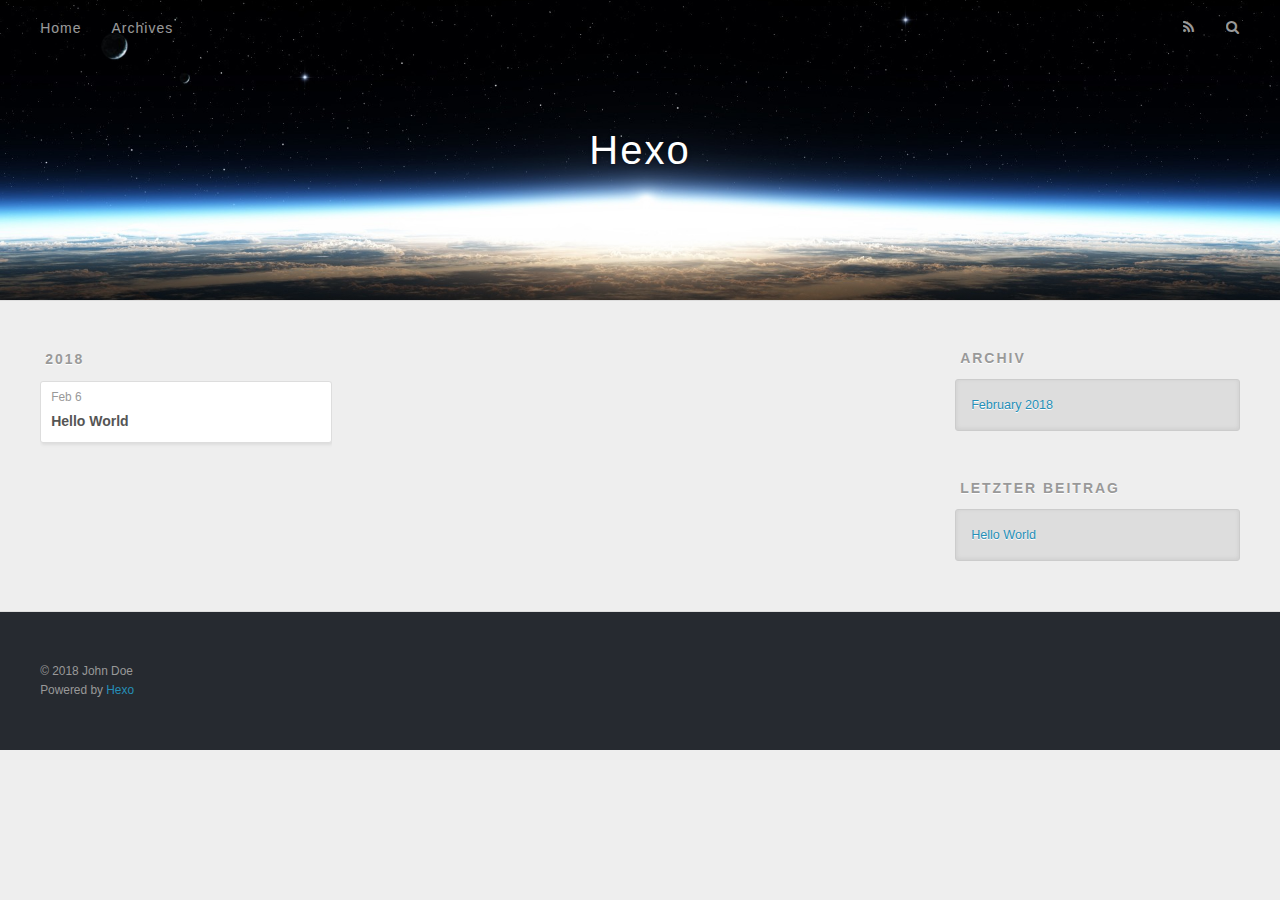
==== archives/index.html @ 696e598f "Site updated: 2018-02-06 13:23:05" ====
<!DOCTYPE html>
<html>
<head>
  <meta charset="utf-8">
  

  
  <title>Archiv | Hexo</title>
  <meta name="viewport" content="width=device-width, initial-scale=1, maximum-scale=1">
  <meta property="og:type" content="website">
<meta property="og:title" content="Hexo">
<meta property="og:url" content="http://yoursite.com/archives/index.html">
<meta property="og:site_name" content="Hexo">
<meta name="twitter:card" content="summary">
<meta name="twitter:title" content="Hexo">
  
    <link rel="alternate" href="/atom.xml" title="Hexo" type="application/atom+xml">
  
  
    <link rel="icon" href="/favicon.png">
  
  
    <link href="//fonts.googleapis.com/css?family=Source+Code+Pro" rel="stylesheet" type="text/css">
  
  <link rel="stylesheet" href="/css/style.css">
</head>

<body>
  <div id="container">
    <div id="wrap">
      <header id="header">
  <div id="banner"></div>
  <div id="header-outer" class="outer">
    <div id="header-title" class="inner">
      <h1 id="logo-wrap">
        <a href="/" id="logo">Hexo</a>
      </h1>
      
    </div>
    <div id="header-inner" class="inner">
      <nav id="main-nav">
        <a id="main-nav-toggle" class="nav-icon"></a>
        
          <a class="main-nav-link" href="/">Home</a>
        
          <a class="main-nav-link" href="/archives">Archives</a>
        
      </nav>
      <nav id="sub-nav">
        
          <a id="nav-rss-link" class="nav-icon" href="/atom.xml" title="RSS Feed"></a>
        
        <a id="nav-search-btn" class="nav-icon" title="Suche"></a>
      </nav>
      <div id="search-form-wrap">
        <form action="//google.com/search" method="get" accept-charset="UTF-8" class="search-form"><input type="search" name="q" class="search-form-input" placeholder="Search"><button type="submit" class="search-form-submit">&#xF002;</button><input type="hidden" name="sitesearch" value="http://yoursite.com"></form>
      </div>
    </div>
  </div>
</header>
      <div class="outer">
        <section id="main">
  
  
    
    
      
      
      <section class="archives-wrap">
        <div class="archive-year-wrap">
          <a href="/archives/2018" class="archive-year">2018</a>
        </div>
        <div class="archives">
    
    <article class="archive-article archive-type-post">
  <div class="archive-article-inner">
    <header class="archive-article-header">
      <a href="/2018/02/06/hello-world/" class="archive-article-date">
  <time datetime="2018-02-06T03:38:39.812Z" itemprop="datePublished">Feb 6</time>
</a>
      
  
    <h1 itemprop="name">
      <a class="archive-article-title" href="/2018/02/06/hello-world/">Hello World</a>
    </h1>
  

    </header>
  </div>
</article>
  
  
    </div></section>
  


</section>
        
          <aside id="sidebar">
  
    

  
    

  
    
  
    
  <div class="widget-wrap">
    <h3 class="widget-title">Archiv</h3>
    <div class="widget">
      <ul class="archive-list"><li class="archive-list-item"><a class="archive-list-link" href="/archives/2018/02/">February 2018</a></li></ul>
    </div>
  </div>


  
    
  <div class="widget-wrap">
    <h3 class="widget-title">letzter Beitrag</h3>
    <div class="widget">
      <ul>
        
          <li>
            <a href="/2018/02/06/hello-world/">Hello World</a>
          </li>
        
      </ul>
    </div>
  </div>

  
</aside>
        
      </div>
      <footer id="footer">
  
  <div class="outer">
    <div id="footer-info" class="inner">
      &copy; 2018 John Doe<br>
      Powered by <a href="http://hexo.io/" target="_blank">Hexo</a>
    </div>
  </div>
</footer>
    </div>
    <nav id="mobile-nav">
  
    <a href="/" class="mobile-nav-link">Home</a>
  
    <a href="/archives" class="mobile-nav-link">Archives</a>
  
</nav>
    

<script src="//ajax.googleapis.com/ajax/libs/jquery/2.0.3/jquery.min.js"></script>


  <link rel="stylesheet" href="/fancybox/jquery.fancybox.css">
  <script src="/fancybox/jquery.fancybox.pack.js"></script>


<script src="/js/script.js"></script>



  </div>
</body>
</html>
---- css/style.css ----
body {
  width: 100%;
}
body:before,
body:after {
  content: "";
  display: table;
}
body:after {
  clear: both;
}
html,
body,
div,
span,
applet,
object,
iframe,
h1,
h2,
h3,
h4,
h5,
h6,
p,
blockquote,
pre,
a,
abbr,
acronym,
address,
big,
cite,
code,
del,
dfn,
em,
img,
ins,
kbd,
q,
s,
samp,
small,
strike,
strong,
sub,
sup,
tt,
var,
dl,
dt,
dd,
ol,
ul,
li,
fieldset,
form,
label,
legend,
table,
caption,
tbody,
tfoot,
thead,
tr,
th,
td {
  margin: 0;
  padding: 0;
  border: 0;
  outline: 0;
  font-weight: inherit;
  font-style: inherit;
  font-family: inherit;
  font-size: 100%;
  vertical-align: baseline;
}
body {
  line-height: 1;
  color: #000;
  background: #fff;
}
ol,
ul {
  list-style: none;
}
table {
  border-collapse: separate;
  border-spacing: 0;
  vertical-align: middle;
}
caption,
th,
td {
  text-align: left;
  font-weight: normal;
  vertical-align: middle;
}
a img {
  border: none;
}
input,
button {
  margin: 0;
  padding: 0;
}
input::-moz-focus-inner,
button::-moz-focus-inner {
  border: 0;
  padding: 0;
}
@font-face {
  font-family: FontAwesome;
  font-style: normal;
  font-weight: normal;
  src: url("fonts/fontawesome-webfont.eot?v=#4.0.3");
  src: url("fonts/fontawesome-webfont.eot?#iefix&v=#4.0.3") format("embedded-opentype"), url("fonts/fontawesome-webfont.woff?v=#4.0.3") format("woff"), url("fonts/fontawesome-webfont.ttf?v=#4.0.3") format("truetype"), url("fonts/fontawesome-webfont.svg#fontawesomeregular?v=#4.0.3") format("svg");
}
html,
body,
#container {
  height: 100%;
}
body {
  background: #eee;
  font: 14px -apple-system, BlinkMacSystemFont, "Segoe UI", "Roboto", "Oxygen", "Ubuntu", "Cantarell", "Fira Sans", "Droid Sans", "Helvetica Neue", sans-serif;
  -webkit-text-size-adjust: 100%;
}
.outer {
  max-width: 1220px;
  margin: 0 auto;
  padding: 0 20px;
}
.outer:before,
.outer:after {
  content: "";
  display: table;
}
.outer:after {
  clear: both;
}
.inner {
  display: inline;
  float: left;
  width: 98.33333333333333%;
  margin: 0 0.833333333333333%;
}
.left,
.alignleft {
  float: left;
}
.right,
.alignright {
  float: right;
}
.clear {
  clear: both;
}
#container {
  position: relative;
}
.mobile-nav-on {
  overflow: hidden;
}
#wrap {
  height: 100%;
  width: 100%;
  position: absolute;
  top: 0;
  left: 0;
  -webkit-transition: 0.2s ease-out;
  -moz-transition: 0.2s ease-out;
  -ms-transition: 0.2s ease-out;
  transition: 0.2s ease-out;
  z-index: 1;
  background: #eee;
}
.mobile-nav-on #wrap {
  left: 280px;
}
@media screen and (min-width: 768px) {
  #main {
    display: inline;
    float: left;
    width: 73.33333333333333%;
    margin: 0 0.833333333333333%;
  }
}
.article-date,
.article-category-link,
.archive-year,
.widget-title {
  text-decoration: none;
  text-transform: uppercase;
  letter-spacing: 2px;
  color: #999;
  margin-bottom: 1em;
  margin-left: 5px;
  line-height: 1em;
  text-shadow: 0 1px #fff;
  font-weight: bold;
}
.article-inner,
.archive-article-inner {
  background: #fff;
  -webkit-box-shadow: 1px 2px 3px #ddd;
  box-shadow: 1px 2px 3px #ddd;
  border: 1px solid #ddd;
  border-radius: 3px;
}
.article-entry h1,
.widget h1 {
  font-size: 2em;
}
.article-entry h2,
.widget h2 {
  font-size: 1.5em;
}
.article-entry h3,
.widget h3 {
  font-size: 1.3em;
}
.article-entry h4,
.widget h4 {
  font-size: 1.2em;
}
.article-entry h5,
.widget h5 {
  font-size: 1em;
}
.article-entry h6,
.widget h6 {
  font-size: 1em;
  color: #999;
}
.article-entry hr,
.widget hr {
  border: 1px dashed #ddd;
}
.article-entry strong,
.widget strong {
  font-weight: bold;
}
.article-entry em,
.widget em,
.article-entry cite,
.widget cite {
  font-style: italic;
}
.article-entry sup,
.widget sup,
.article-entry sub,
.widget sub {
  font-size: 0.75em;
  line-height: 0;
  position: relative;
  vertical-align: baseline;
}
.article-entry sup,
.widget sup {
  top: -0.5em;
}
.article-entry sub,
.widget sub {
  bottom: -0.2em;
}
.article-entry small,
.widget small {
  font-size: 0.85em;
}
.article-entry acronym,
.widget acronym,
.article-entry abbr,
.widget abbr {
  border-bottom: 1px dotted;
}
.article-entry ul,
.widget ul,
.article-entry ol,
.widget ol,
.article-entry dl,
.widget dl {
  margin: 0 20px;
  line-height: 1.6em;
}
.article-entry ul ul,
.widget ul ul,
.article-entry ol ul,
.widget ol ul,
.article-entry ul ol,
.widget ul ol,
.article-entry ol ol,
.widget ol ol {
  margin-top: 0;
  margin-bottom: 0;
}
.article-entry ul,
.widget ul {
  list-style: disc;
}
.article-entry ol,
.widget ol {
  list-style: decimal;
}
.article-entry dt,
.widget dt {
  font-weight: bold;
}
#header {
  height: 300px;
  position: relative;
  border-bottom: 1px solid #ddd;
}
#header:before,
#header:after {
  content: "";
  position: absolute;
  left: 0;
  right: 0;
  height: 40px;
}
#header:before {
  top: 0;
  background: -webkit-linear-gradient(rgba(0,0,0,0.2), transparent);
  background: -moz-linear-gradient(rgba(0,0,0,0.2), transparent);
  background: -ms-linear-gradient(rgba(0,0,0,0.2), transparent);
  background: linear-gradient(rgba(0,0,0,0.2), transparent);
}
#header:after {
  bottom: 0;
  background: -webkit-linear-gradient(transparent, rgba(0,0,0,0.2));
  background: -moz-linear-gradient(transparent, rgba(0,0,0,0.2));
  background: -ms-linear-gradient(transparent, rgba(0,0,0,0.2));
  background: linear-gradient(transparent, rgba(0,0,0,0.2));
}
#header-outer {
  height: 100%;
  position: relative;
}
#header-inner {
  position: relative;
  overflow: hidden;
}
#banner {
  position: absolute;
  top: 0;
  left: 0;
  width: 100%;
  height: 100%;
  background: url("images/banner.jpg") center #000;
  -webkit-background-size: cover;
  -moz-background-size: cover;
  background-size: cover;
  z-index: -1;
}
#header-title {
  text-align: center;
  height: 40px;
  position: absolute;
  top: 50%;
  left: 0;
  margin-top: -20px;
}
#logo,
#subtitle {
  text-decoration: none;
  color: #fff;
  font-weight: 300;
  text-shadow: 0 1px 4px rgba(0,0,0,0.3);
}
#logo {
  font-size: 40px;
  line-height: 40px;
  letter-spacing: 2px;
}
#subtitle {
  font-size: 16px;
  line-height: 16px;
  letter-spacing: 1px;
}
#subtitle-wrap {
  margin-top: 16px;
}
#main-nav {
  float: left;
  margin-left: -15px;
}
.nav-icon,
.main-nav-link {
  float: left;
  color: #fff;
  opacity: 0.6;
  text-decoration: none;
  text-shadow: 0 1px rgba(0,0,0,0.2);
  -webkit-transition: opacity 0.2s;
  -moz-transition: opacity 0.2s;
  -ms-transition: opacity 0.2s;
  transition: opacity 0.2s;
  display: block;
  padding: 20px 15px;
}
.nav-icon:hover,
.main-nav-link:hover {
  opacity: 1;
}
.nav-icon {
  font-family: FontAwesome;
  text-align: center;
  font-size: 14px;
  width: 14px;
  height: 14px;
  padding: 20px 15px;
  position: relative;
  cursor: pointer;
}
.main-nav-link {
  font-weight: 300;
  letter-spacing: 1px;
}
@media screen and (max-width: 479px) {
  .main-nav-link {
    display: none;
  }
}
#main-nav-toggle {
  display: none;
}
#main-nav-toggle:before {
  content: "\f0c9";
}
@media screen and (max-width: 479px) {
  #main-nav-toggle {
    display: block;
  }
}
#sub-nav {
  float: right;
  margin-right: -15px;
}
#nav-rss-link:before {
  content: "\f09e";
}
#nav-search-btn:before {
  content: "\f002";
}
#search-form-wrap {
  position: absolute;
  top: 15px;
  width: 150px;
  height: 30px;
  right: -150px;
  opacity: 0;
  -webkit-transition: 0.2s ease-out;
  -moz-transition: 0.2s ease-out;
  -ms-transition: 0.2s ease-out;
  transition: 0.2s ease-out;
}
#search-form-wrap.on {
  opacity: 1;
  right: 0;
}
@media screen and (max-width: 479px) {
  #search-form-wrap {
    width: 100%;
    right: -100%;
  }
}
.search-form {
  position: absolute;
  top: 0;
  left: 0;
  right: 0;
  background: #fff;
  padding: 5px 15px;
  border-radius: 15px;
  -webkit-box-shadow: 0 0 10px rgba(0,0,0,0.3);
  box-shadow: 0 0 10px rgba(0,0,0,0.3);
}
.search-form-input {
  border: none;
  background: none;
  color: #555;
  width: 100%;
  font: 13px -apple-system, BlinkMacSystemFont, "Segoe UI", "Roboto", "Oxygen", "Ubuntu", "Cantarell", "Fira Sans", "Droid Sans", "Helvetica Neue", sans-serif;
  outline: none;
}
.search-form-input::-webkit-search-results-decoration,
.search-form-input::-webkit-search-cancel-button {
  -webkit-appearance: none;
}
.search-form-submit {
  position: absolute;
  top: 50%;
  right: 10px;
  margin-top: -7px;
  font: 13px FontAwesome;
  border: none;
  background: none;
  color: #bbb;
  cursor: pointer;
}
.search-form-submit:hover,
.search-form-submit:focus {
  color: #777;
}
.article {
  margin: 50px 0;
}
.article-inner {
  overflow: hidden;
}
.article-meta:before,
.article-meta:after {
  content: "";
  display: table;
}
.article-meta:after {
  clear: both;
}
.article-date {
  float: left;
}
.article-category {
  float: left;
  line-height: 1em;
  color: #ccc;
  text-shadow: 0 1px #fff;
  margin-left: 8px;
}
.article-category:before {
  content: "\2022";
}
.article-category-link {
  margin: 0 12px 1em;
}
.article-header {
  padding: 20px 20px 0;
}
.article-title {
  text-decoration: none;
  font-size: 2em;
  font-weight: bold;
  color: #555;
  line-height: 1.1em;
  -webkit-transition: color 0.2s;
  -moz-transition: color 0.2s;
  -ms-transition: color 0.2s;
  transition: color 0.2s;
}
a.article-title:hover {
  color: #258fb8;
}
.article-entry {
  color: #555;
  padding: 0 20px;
}
.article-entry:before,
.article-entry:after {
  content: "";
  display: table;
}
.article-entry:after {
  clear: both;
}
.article-entry p,
.article-entry table {
  line-height: 1.6em;
  margin: 1.6em 0;
}
.article-entry h1,
.article-entry h2,
.article-entry h3,
.article-entry h4,
.article-entry h5,
.article-entry h6 {
  font-weight: bold;
}
.article-entry h1,
.article-entry h2,
.article-entry h3,
.article-entry h4,
.article-entry h5,
.article-entry h6 {
  line-height: 1.1em;
  margin: 1.1em 0;
}
.article-entry a {
  color: #258fb8;
  text-decoration: none;
}
.article-entry a:hover {
  text-decoration: underline;
}
.article-entry ul,
.article-entry ol,
.article-entry dl {
  margin-top: 1.6em;
  margin-bottom: 1.6em;
}
.article-entry img,
.article-entry video {
  max-width: 100%;
  height: auto;
  display: block;
  margin: auto;
}
.article-entry iframe {
  border: none;
}
.article-entry table {
  width: 100%;
  border-collapse: collapse;
  border-spacing: 0;
}
.article-entry th {
  font-weight: bold;
  border-bottom: 3px solid #ddd;
  padding-bottom: 0.5em;
}
.article-entry td {
  border-bottom: 1px solid #ddd;
  padding: 10px 0;
}
.article-entry blockquote {
  font-family: Georgia, "Times New Roman", serif;
  font-size: 1.4em;
  margin: 1.6em 20px;
  text-align: center;
}
.article-entry blockquote footer {
  font-size: 14px;
  margin: 1.6em 0;
  font-family: -apple-system, BlinkMacSystemFont, "Segoe UI", "Roboto", "Oxygen", "Ubuntu", "Cantarell", "Fira Sans", "Droid Sans", "Helvetica Neue", sans-serif;
}
.article-entry blockquote footer cite:before {
  content: "—";
  padding: 0 0.5em;
}
.article-entry .pullquote {
  text-align: left;
  width: 45%;
  margin: 0;
}
.article-entry .pullquote.left {
  margin-left: 0.5em;
  margin-right: 1em;
}
.article-entry .pullquote.right {
  margin-right: 0.5em;
  margin-left: 1em;
}
.article-entry .caption {
  color: #999;
  display: block;
  font-size: 0.9em;
  margin-top: 0.5em;
  position: relative;
  text-align: center;
}
.article-entry .video-container {
  position: relative;
  padding-top: 56.25%;
  height: 0;
  overflow: hidden;
}
.article-entry .video-container iframe,
.article-entry .video-container object,
.article-entry .video-container embed {
  position: absolute;
  top: 0;
  left: 0;
  width: 100%;
  height: 100%;
  margin-top: 0;
}
.article-more-link a {
  display: inline-block;
  line-height: 1em;
  padding: 6px 15px;
  border-radius: 15px;
  background: #eee;
  color: #999;
  text-shadow: 0 1px #fff;
  text-decoration: none;
}
.article-more-link a:hover {
  background: #258fb8;
  color: #fff;
  text-decoration: none;
  text-shadow: 0 1px #1e7293;
}
.article-footer {
  font-size: 0.85em;
  line-height: 1.6em;
  border-top: 1px solid #ddd;
  padding-top: 1.6em;
  margin: 0 20px 20px;
}
.article-footer:before,
.article-footer:after {
  content: "";
  display: table;
}
.article-footer:after {
  clear: both;
}
.article-footer a {
  color: #999;
  text-decoration: none;
}
.article-footer a:hover {
  color: #555;
}
.article-tag-list-item {
  float: left;
  margin-right: 10px;
}
.article-tag-list-link:before {
  content: "#";
}
.article-comment-link {
  float: right;
}
.article-comment-link:before {
  content: "\f075";
  font-family: FontAwesome;
  padding-right: 8px;
}
.article-share-link {
  cursor: pointer;
  float: right;
  margin-left: 20px;
}
.article-share-link:before {
  content: "\f064";
  font-family: FontAwesome;
  padding-right: 6px;
}
#article-nav {
  position: relative;
}
#article-nav:before,
#article-nav:after {
  content: "";
  display: table;
}
#article-nav:after {
  clear: both;
}
@media screen and (min-width: 768px) {
  #article-nav {
    margin: 50px 0;
  }
  #article-nav:before {
    width: 8px;
    height: 8px;
    position: absolute;
    top: 50%;
    left: 50%;
    margin-top: -4px;
    margin-left: -4px;
    content: "";
    border-radius: 50%;
    background: #ddd;
    -webkit-box-shadow: 0 1px 2px #fff;
    box-shadow: 0 1px 2px #fff;
  }
}
.article-nav-link-wrap {
  text-decoration: none;
  text-shadow: 0 1px #fff;
  color: #999;
  -webkit-box-sizing: border-box;
  -moz-box-sizing: border-box;
  box-sizing: border-box;
  margin-top: 50px;
  text-align: center;
  display: block;
}
.article-nav-link-wrap:hover {
  color: #555;
}
@media screen and (min-width: 768px) {
  .article-nav-link-wrap {
    width: 50%;
    margin-top: 0;
  }
}
@media screen and (min-width: 768px) {
  #article-nav-newer {
    float: left;
    text-align: right;
    padding-right: 20px;
  }
}
@media screen and (min-width: 768px) {
  #article-nav-older {
    float: right;
    text-align: left;
    padding-left: 20px;
  }
}
.article-nav-caption {
  text-transform: uppercase;
  letter-spacing: 2px;
  color: #ddd;
  line-height: 1em;
  font-weight: bold;
}
#article-nav-newer .article-nav-caption {
  margin-right: -2px;
}
.article-nav-title {
  font-size: 0.85em;
  line-height: 1.6em;
  margin-top: 0.5em;
}
.article-share-box {
  position: absolute;
  display: none;
  background: #fff;
  -webkit-box-shadow: 1px 2px 10px rgba(0,0,0,0.2);
  box-shadow: 1px 2px 10px rgba(0,0,0,0.2);
  border-radius: 3px;
  margin-left: -145px;
  overflow: hidden;
  z-index: 1;
}
.article-share-box.on {
  display: block;
}
.article-share-input {
  width: 100%;
  background: none;
  -webkit-box-sizing: border-box;
  -moz-box-sizing: border-box;
  box-sizing: border-box;
  font: 14px -apple-system, BlinkMacSystemFont, "Segoe UI", "Roboto", "Oxygen", "Ubuntu", "Cantarell", "Fira Sans", "Droid Sans", "Helvetica Neue", sans-serif;
  padding: 0 15px;
  color: #555;
  outline: none;
  border: 1px solid #ddd;
  border-radius: 3px 3px 0 0;
  height: 36px;
  line-height: 36px;
}
.article-share-links {
  background: #eee;
}
.article-share-links:before,
.article-share-links:after {
  content: "";
  display: table;
}
.article-share-links:after {
  clear: both;
}
.article-share-twitter,
.article-share-facebook,
.article-share-pinterest,
.article-share-google {
  width: 50px;
  height: 36px;
  display: block;
  float: left;
  position: relative;
  color: #999;
  text-shadow: 0 1px #fff;
}
.article-share-twitter:before,
.article-share-facebook:before,
.article-share-pinterest:before,
.article-share-google:before {
  font-size: 20px;
  font-family: FontAwesome;
  width: 20px;
  height: 20px;
  position: absolute;
  top: 50%;
  left: 50%;
  margin-top: -10px;
  margin-left: -10px;
  text-align: center;
}
.article-share-twitter:hover,
.article-share-facebook:hover,
.article-share-pinterest:hover,
.article-share-google:hover {
  color: #fff;
}
.article-share-twitter:before {
  content: "\f099";
}
.article-share-twitter:hover {
  background: #00aced;
  text-shadow: 0 1px #008abe;
}
.article-share-facebook:before {
  content: "\f09a";
}
.article-share-facebook:hover {
  background: #3b5998;
  text-shadow: 0 1px #2f477a;
}
.article-share-pinterest:before {
  content: "\f0d2";
}
.article-share-pinterest:hover {
  background: #cb2027;
  text-shadow: 0 1px #a21a1f;
}
.article-share-google:before {
  content: "\f0d5";
}
.article-share-google:hover {
  background: #dd4b39;
  text-shadow: 0 1px #be3221;
}
.article-gallery {
  background: #000;
  position: relative;
}
.article-gallery-photos {
  position: relative;
  overflow: hidden;
}
.article-gallery-img {
  display: none;
  max-width: 100%;
}
.article-gallery-img:first-child {
  display: block;
}
.article-gallery-img.loaded {
  position: absolute;
  display: block;
}
.article-gallery-img img {
  display: block;
  max-width: 100%;
  margin: 0 auto;
}
#comments {
  background: #fff;
  -webkit-box-shadow: 1px 2px 3px #ddd;
  box-shadow: 1px 2px 3px #ddd;
  padding: 20px;
  border: 1px solid #ddd;
  border-radius: 3px;
  margin: 50px 0;
}
#comments a {
  color: #258fb8;
}
.archives-wrap {
  margin: 50px 0;
}
.archives:before,
.archives:after {
  content: "";
  display: table;
}
.archives:after {
  clear: both;
}
.archive-year-wrap {
  margin-bottom: 1em;
}
.archives {
  -webkit-column-gap: 10px;
  -moz-column-gap: 10px;
  column-gap: 10px;
}
@media screen and (min-width: 480px) and (max-width: 767px) {
  .archives {
    -webkit-column-count: 2;
    -moz-column-count: 2;
    column-count: 2;
  }
}
@media screen and (min-width: 768px) {
  .archives {
    -webkit-column-count: 3;
    -moz-column-count: 3;
    column-count: 3;
  }
}
.archive-article {
  -webkit-column-break-inside: avoid;
  page-break-inside: avoid;
  overflow: hidden;
  break-inside: avoid-column;
}
.archive-article-inner {
  padding: 10px;
  margin-bottom: 15px;
}
.archive-article-title {
  text-decoration: none;
  font-weight: bold;
  color: #555;
  -webkit-transition: color 0.2s;
  -moz-transition: color 0.2s;
  -ms-transition: color 0.2s;
  transition: color 0.2s;
  line-height: 1.6em;
}
.archive-article-title:hover {
  color: #258fb8;
}
.archive-article-footer {
  margin-top: 1em;
}
.archive-article-date {
  color: #999;
  text-decoration: none;
  font-size: 0.85em;
  line-height: 1em;
  margin-bottom: 0.5em;
  display: block;
}
#page-nav {
  margin: 50px auto;
  background: #fff;
  -webkit-box-shadow: 1px 2px 3px #ddd;
  box-shadow: 1px 2px 3px #ddd;
  border: 1px solid #ddd;
  border-radius: 3px;
  text-align: center;
  color: #999;
  overflow: hidden;
}
#page-nav:before,
#page-nav:after {
  content: "";
  display: table;
}
#page-nav:after {
  clear: both;
}
#page-nav a,
#page-nav span {
  padding: 10px 20px;
  line-height: 1;
  height: 2ex;
}
#page-nav a {
  color: #999;
  text-decoration: none;
}
#page-nav a:hover {
  background: #999;
  color: #fff;
}
#page-nav .prev {
  float: left;
}
#page-nav .next {
  float: right;
}
#page-nav .page-number {
  display: inline-block;
}
@media screen and (max-width: 479px) {
  #page-nav .page-number {
    display: none;
  }
}
#page-nav .current {
  color: #555;
  font-weight: bold;
}
#page-nav .space {
  color: #ddd;
}
#footer {
  background: #262a30;
  padding: 50px 0;
  border-top: 1px solid #ddd;
  color: #999;
}
#footer a {
  color: #258fb8;
  text-decoration: none;
}
#footer a:hover {
  text-decoration: underline;
}
#footer-info {
  line-height: 1.6em;
  font-size: 0.85em;
}
.article-entry pre,
.article-entry .highlight {
  background: #2d2d2d;
  margin: 0 -20px;
  padding: 15px 20px;
  border-style: solid;
  border-color: #ddd;
  border-width: 1px 0;
  overflow: auto;
  color: #ccc;
  line-height: 22.400000000000002px;
}
.article-entry .highlight .gutter pre,
.article-entry .gist .gist-file .gist-data .line-numbers {
  color: #666;
  font-size: 0.85em;
}
.article-entry pre,
.article-entry code {
  font-family: "Source Code Pro", Consolas, Monaco, Menlo, Consolas, monospace;
}
.article-entry code {
  background: #eee;
  text-shadow: 0 1px #fff;
  padding: 0 0.3em;
}
.article-entry pre code {
  background: none;
  text-shadow: none;
  padding: 0;
}
.article-entry .highlight pre {
  border: none;
  margin: 0;
  padding: 0;
}
.article-entry .highlight table {
  margin: 0;
  width: auto;
}
.article-entry .highlight td {
  border: none;
  padding: 0;
}
.article-entry .highlight figcaption {
  font-size: 0.85em;
  color: #999;
  line-height: 1em;
  margin-bottom: 1em;
}
.article-entry .highlight figcaption:before,
.article-entry .highlight figcaption:after {
  content: "";
  display: table;
}
.article-entry .highlight figcaption:after {
  clear: both;
}
.article-entry .highlight figcaption a {
  float: right;
}
.article-entry .highlight .gutter pre {
  text-align: right;
  padding-right: 20px;
}
.article-entry .highlight .line {
  height: 22.400000000000002px;
}
.article-entry .highlight .line.marked {
  background: #515151;
}
.article-entry .gist {
  margin: 0 -20px;
  border-style: solid;
  border-color: #ddd;
  border-width: 1px 0;
  background: #2d2d2d;
  padding: 15px 20px 15px 0;
}
.article-entry .gist .gist-file {
  border: none;
  font-family: "Source Code Pro", Consolas, Monaco, Menlo, Consolas, monospace;
  margin: 0;
}
.article-entry .gist .gist-file .gist-data {
  background: none;
  border: none;
}
.article-entry .gist .gist-file .gist-data .line-numbers {
  background: none;
  border: none;
  padding: 0 20px 0 0;
}
.article-entry .gist .gist-file .gist-data .line-data {
  padding: 0 !important;
}
.article-entry .gist .gist-file .highlight {
  margin: 0;
  padding: 0;
  border: none;
}
.article-entry .gist .gist-file .gist-meta {
  background: #2d2d2d;
  color: #999;
  font: 0.85em -apple-system, BlinkMacSystemFont, "Segoe UI", "Roboto", "Oxygen", "Ubuntu", "Cantarell", "Fira Sans", "Droid Sans", "Helvetica Neue", sans-serif;
  text-shadow: 0 0;
  padding: 0;
  margin-top: 1em;
  margin-left: 20px;
}
.article-entry .gist .gist-file .gist-meta a {
  color: #258fb8;
  font-weight: normal;
}
.article-entry .gist .gist-file .gist-meta a:hover {
  text-decoration: underline;
}
pre .comment,
pre .title {
  color: #999;
}
pre .variable,
pre .attribute,
pre .tag,
pre .regexp,
pre .ruby .constant,
pre .xml .tag .title,
pre .xml .pi,
pre .xml .doctype,
pre .html .doctype,
pre .css .id,
pre .css .class,
pre .css .pseudo {
  color: #f2777a;
}
pre .number,
pre .preprocessor,
pre .built_in,
pre .literal,
pre .params,
pre .constant {
  color: #f99157;
}
pre .class,
pre .ruby .class .title,
pre .css .rules .attribute {
  color: #9c9;
}
pre .string,
pre .value,
pre .inheritance,
pre .header,
pre .ruby .symbol,
pre .xml .cdata {
  color: #9c9;
}
pre .css .hexcolor {
  color: #6cc;
}
pre .function,
pre .python .decorator,
pre .python .title,
pre .ruby .function .title,
pre .ruby .title .keyword,
pre .perl .sub,
pre .javascript .title,
pre .coffeescript .title {
  color: #69c;
}
pre .keyword,
pre .javascript .function {
  color: #c9c;
}
@media screen and (max-width: 479px) {
  #mobile-nav {
    position: absolute;
    top: 0;
    left: 0;
    width: 280px;
    height: 100%;
    background: #191919;
    border-right: 1px solid #fff;
  }
}
@media screen and (max-width: 479px) {
  .mobile-nav-link {
    display: block;
    color: #999;
    text-decoration: none;
    padding: 15px 20px;
    font-weight: bold;
  }
  .mobile-nav-link:hover {
    color: #fff;
  }
}
@media screen and (min-width: 768px) {
  #sidebar {
    display: inline;
    float: left;
    width: 23.333333333333332%;
    margin: 0 0.833333333333333%;
  }
}
.widget-wrap {
  margin: 50px 0;
}
.widget {
  color: #777;
  text-shadow: 0 1px #fff;
  background: #ddd;
  -webkit-box-shadow: 0 -1px 4px #ccc inset;
  box-shadow: 0 -1px 4px #ccc inset;
  border: 1px solid #ccc;
  padding: 15px;
  border-radius: 3px;
}
.widget a {
  color: #258fb8;
  text-decoration: none;
}
.widget a:hover {
  text-decoration: underline;
}
.widget ul ul,
.widget ol ul,
.widget dl ul,
.widget ul ol,
.widget ol ol,
.widget dl ol,
.widget ul dl,
.widget ol dl,
.widget dl dl {
  margin-left: 15px;
  list-style: disc;
}
.widget {
  line-height: 1.6em;
  word-wrap: break-word;
  font-size: 0.9em;
}
.widget ul,
.widget ol {
  list-style: none;
  margin: 0;
}
.widget ul ul,
.widget ol ul,
.widget ul ol,
.widget ol ol {
  margin: 0 20px;
}
.widget ul ul,
.widget ol ul {
  list-style: disc;
}
.widget ul ol,
.widget ol ol {
  list-style: decimal;
}
.category-list-count,
.tag-list-count,
.archive-list-count {
  padding-left: 5px;
  color: #999;
  font-size: 0.85em;
}
.category-list-count:before,
.tag-list-count:before,
.archive-list-count:before {
  content: "(";
}
.category-list-count:after,
.tag-list-count:after,
.archive-list-count:after {
  content: ")";
}
.tagcloud a {
  margin-right: 5px;
  display: inline-block;
}
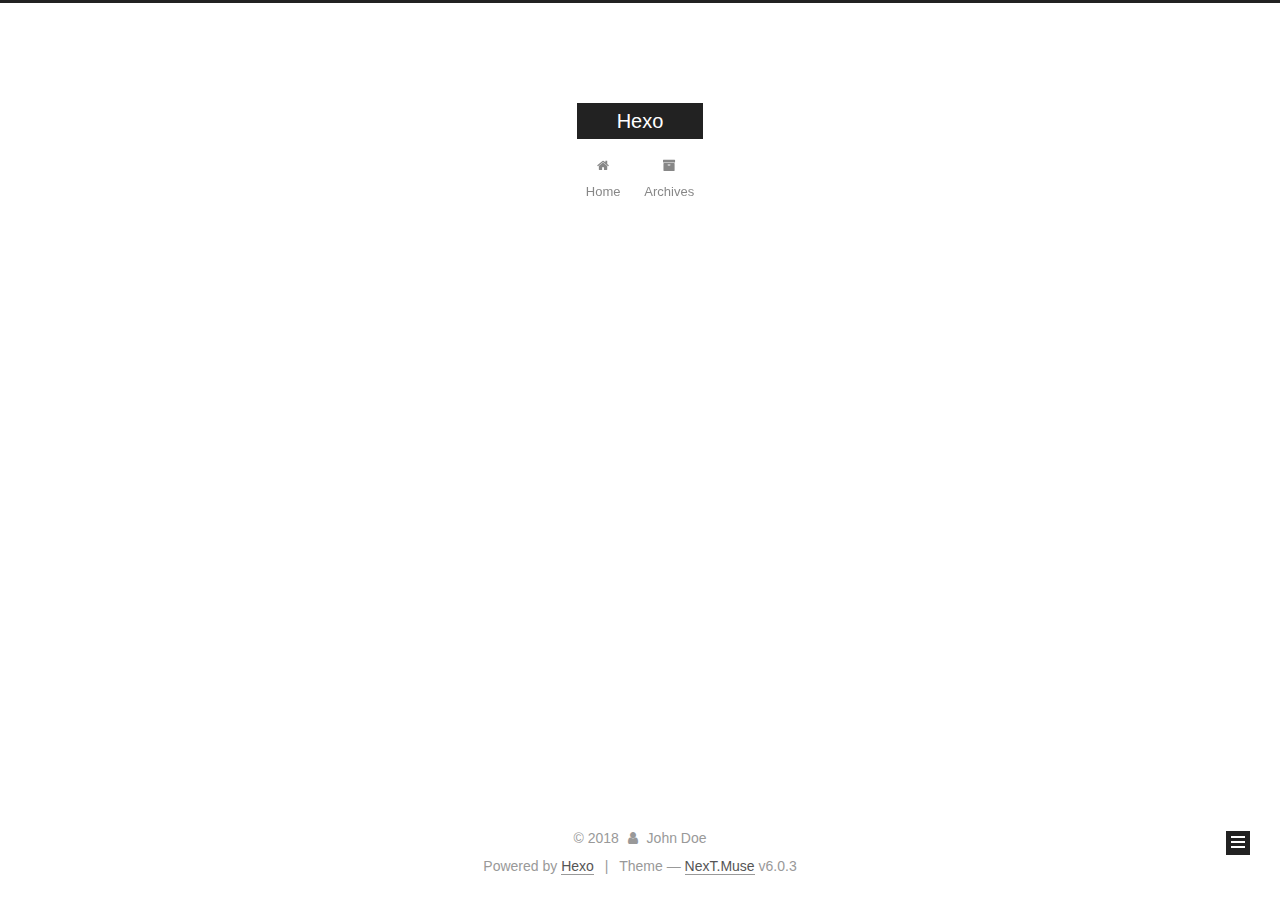
==== commit 99d75c54: "Site updated: 2018-02-06 15:04:59" ====
--- a/archives/index.html
+++ b/archives/index.html
@@ -1,169 +1,573 @@
 <!DOCTYPE html>
-<html>
+
+
+
+  
+
+
+<html class="theme-next muse use-motion" lang="">
 <head>
-  <meta charset="utf-8">
-  
-
-  
-  <title>Archiv | Hexo</title>
-  <meta name="viewport" content="width=device-width, initial-scale=1, maximum-scale=1">
-  <meta property="og:type" content="website">
+  <meta charset="UTF-8"/>
+<meta http-equiv="X-UA-Compatible" content="IE=edge" />
+<meta name="viewport" content="width=device-width, initial-scale=1, maximum-scale=1"/>
+<meta name="theme-color" content="#222">
+
+
+
+
+
+
+
+
+
+
+
+
+<meta http-equiv="Cache-Control" content="no-transform" />
+<meta http-equiv="Cache-Control" content="no-siteapp" />
+
+
+
+
+
+
+
+
+
+
+
+
+
+
+
+
+
+
+
+
+
+
+<link href="/lib/font-awesome/css/font-awesome.min.css?v=4.6.2" rel="stylesheet" type="text/css" />
+
+<link href="/css/main.css?v=6.0.3" rel="stylesheet" type="text/css" />
+
+
+  <link rel="apple-touch-icon" sizes="180x180" href="/images/apple-touch-icon-next.png?v=6.0.3">
+
+
+  <link rel="icon" type="image/png" sizes="32x32" href="/images/favicon-32x32-next.png?v=6.0.3">
+
+
+  <link rel="icon" type="image/png" sizes="16x16" href="/images/favicon-16x16-next.png?v=6.0.3">
+
+
+  <link rel="mask-icon" href="/images/logo.svg?v=6.0.3" color="#222">
+
+
+
+
+
+
+
+
+
+<script type="text/javascript" id="hexo.configurations">
+  var NexT = window.NexT || {};
+  var CONFIG = {
+    root: '/',
+    scheme: 'Muse',
+    version: '6.0.3',
+    sidebar: {"position":"left","display":"post","offset":12,"b2t":false,"scrollpercent":false,"onmobile":false},
+    fancybox: false,
+    fastclick: false,
+    lazyload: false,
+    tabs: true,
+    motion: {"enable":true,"async":false,"transition":{"post_block":"fadeIn","post_header":"slideDownIn","post_body":"slideDownIn","coll_header":"slideLeftIn","sidebar":"slideUpIn"}},
+    algolia: {
+      applicationID: '',
+      apiKey: '',
+      indexName: '',
+      hits: {"per_page":10},
+      labels: {"input_placeholder":"Search for Posts","hits_empty":"We didn't find any results for the search: ${query}","hits_stats":"${hits} results found in ${time} ms"}
+    }
+  };
+</script>
+
+
+  
+
+
+
+
+  
+  <meta name="keywords" content="Hexo, NexT" />
+
+
+<meta property="og:type" content="website">
 <meta property="og:title" content="Hexo">
 <meta property="og:url" content="http://yoursite.com/archives/index.html">
 <meta property="og:site_name" content="Hexo">
 <meta name="twitter:card" content="summary">
 <meta name="twitter:title" content="Hexo">
-  
-    <link rel="alternate" href="/atom.xml" title="Hexo" type="application/atom+xml">
-  
-  
-    <link rel="icon" href="/favicon.png">
-  
-  
-    <link href="//fonts.googleapis.com/css?family=Source+Code+Pro" rel="stylesheet" type="text/css">
-  
-  <link rel="stylesheet" href="/css/style.css">
+
+
+
+
+
+
+  <link rel="canonical" href="http://yoursite.com/archives/"/>
+
+
+
+<script type="text/javascript" id="page.configurations">
+  CONFIG.page = {
+    sidebar: "",
+  };
+</script>
+  <title>Archive | Hexo</title>
+  
+
+
+
+
+
+
+
+
+
+  <noscript>
+  <style type="text/css">
+    .use-motion .motion-element,
+    .use-motion .brand,
+    .use-motion .menu-item,
+    .sidebar-inner,
+    .use-motion .post-block,
+    .use-motion .pagination,
+    .use-motion .comments,
+    .use-motion .post-header,
+    .use-motion .post-body,
+    .use-motion .collection-title { opacity: initial; }
+
+    .use-motion .logo,
+    .use-motion .site-title,
+    .use-motion .site-subtitle {
+      opacity: initial;
+      top: initial;
+    }
+
+    .use-motion {
+      .logo-line-before i { left: initial; }
+      .logo-line-after i { right: initial; }
+    }
+  </style>
+</noscript>
+
 </head>
 
-<body>
-  <div id="container">
-    <div id="wrap">
-      <header id="header">
-  <div id="banner"></div>
-  <div id="header-outer" class="outer">
-    <div id="header-title" class="inner">
-      <h1 id="logo-wrap">
-        <a href="/" id="logo">Hexo</a>
-      </h1>
-      
+<body itemscope itemtype="http://schema.org/WebPage" lang="">
+
+  
+  
+    
+  
+
+  <div class="container sidebar-position-left page-archive">
+    <div class="headband"></div>
+
+    <header id="header" class="header" itemscope itemtype="http://schema.org/WPHeader">
+      <div class="header-inner"> <div class="site-brand-wrapper">
+  <div class="site-meta ">
+    
+
+    <div class="custom-logo-site-title">
+      <a href="/"  class="brand" rel="start">
+        <span class="logo-line-before"><i></i></span>
+        <span class="site-title">Hexo</span>
+        <span class="logo-line-after"><i></i></span>
+      </a>
     </div>
-    <div id="header-inner" class="inner">
-      <nav id="main-nav">
-        <a id="main-nav-toggle" class="nav-icon"></a>
-        
-          <a class="main-nav-link" href="/">Home</a>
-        
-          <a class="main-nav-link" href="/archives">Archives</a>
-        
-      </nav>
-      <nav id="sub-nav">
-        
-          <a id="nav-rss-link" class="nav-icon" href="/atom.xml" title="RSS Feed"></a>
-        
-        <a id="nav-search-btn" class="nav-icon" title="Suche"></a>
-      </nav>
-      <div id="search-form-wrap">
-        <form action="//google.com/search" method="get" accept-charset="UTF-8" class="search-form"><input type="search" name="q" class="search-form-input" placeholder="Search"><button type="submit" class="search-form-submit">&#xF002;</button><input type="hidden" name="sitesearch" value="http://yoursite.com"></form>
+      
+        <p class="site-subtitle"></p>
+      
+  </div>
+
+  <div class="site-nav-toggle">
+    <button>
+      <span class="btn-bar"></span>
+      <span class="btn-bar"></span>
+      <span class="btn-bar"></span>
+    </button>
+  </div>
+</div>
+
+<nav class="site-nav">
+  
+
+  
+    <ul id="menu" class="menu">
+      
+        
+        <li class="menu-item menu-item-home">
+          <a href="/" rel="section">
+            <i class="menu-item-icon fa fa-fw fa-home"></i> <br />Home</a>
+        </li>
+      
+        
+        <li class="menu-item menu-item-archives">
+          <a href="/archives/" rel="section">
+            <i class="menu-item-icon fa fa-fw fa-archive"></i> <br />Archives</a>
+        </li>
+      
+
+      
+    </ul>
+  
+
+  
+</nav>
+
+
+  
+
+
+
+ </div>
+    </header>
+
+    
+
+
+    <main id="main" class="main">
+      <div class="main-inner">
+        <div class="content-wrap">
+          <div id="content" class="content">
+            
+
+  
+  
+  
+  <div class="post-block archive">
+    <div id="posts" class="posts-collapse">
+      <span class="archive-move-on"></span>
+
+      
+      <span class="archive-page-counter">
+        
+        
+        
+          
+        
+        Um..! 1 post. Keep on posting.
+      </span>
+      
+
+      
+
+        
+        
+        
+
+        
+          
+          <div class="collection-title">
+            <h1 class="archive-year" id="archive-year-2018">2018</h1>
+          </div>
+        
+        
+
+        
+
+  <article class="post post-type-normal" itemscope itemtype="http://schema.org/Article">
+    <header class="post-header">
+
+      <h2 class="post-title">
+        
+            <a class="post-title-link" href="/2018/02/06/hello-world/" itemprop="url">
+              
+                <span itemprop="name">Hello World</span>
+              
+            </a>
+        
+      </h2>
+
+      <div class="post-meta">
+        <time class="post-time" itemprop="dateCreated"
+              datetime="2018-02-06T11:38:39+08:00"
+              content="2018-02-06" >
+          02-06
+        </time>
       </div>
+
+    </header>
+  </article>
+
+
+
+      
+
     </div>
   </div>
-</header>
-      <div class="outer">
-        <section id="main">
-  
-  
-    
-    
-      
-      
-      <section class="archives-wrap">
-        <div class="archive-year-wrap">
-          <a href="/archives/2018" class="archive-year">2018</a>
+  
+  
+  
+
+  
+
+
+
+          </div>
+          
+
         </div>
-        <div class="archives">
-    
-    <article class="archive-article archive-type-post">
-  <div class="archive-article-inner">
-    <header class="archive-article-header">
-      <a href="/2018/02/06/hello-world/" class="archive-article-date">
-  <time datetime="2018-02-06T03:38:39.812Z" itemprop="datePublished">Feb 6</time>
-</a>
-      
-  
-    <h1 itemprop="name">
-      <a class="archive-article-title" href="/2018/02/06/hello-world/">Hello World</a>
-    </h1>
-  
-
-    </header>
-  </div>
-</article>
-  
-  
-    </div></section>
-  
-
-
-</section>
-        
-          <aside id="sidebar">
-  
-    
-
-  
-    
-
-  
-    
-  
-    
-  <div class="widget-wrap">
-    <h3 class="widget-title">Archiv</h3>
-    <div class="widget">
-      <ul class="archive-list"><li class="archive-list-item"><a class="archive-list-link" href="/archives/2018/02/">February 2018</a></li></ul>
+        
+          
+  
+  <div class="sidebar-toggle">
+    <div class="sidebar-toggle-line-wrap">
+      <span class="sidebar-toggle-line sidebar-toggle-line-first"></span>
+      <span class="sidebar-toggle-line sidebar-toggle-line-middle"></span>
+      <span class="sidebar-toggle-line sidebar-toggle-line-last"></span>
     </div>
   </div>
 
-
-  
-    
-  <div class="widget-wrap">
-    <h3 class="widget-title">letzter Beitrag</h3>
-    <div class="widget">
-      <ul>
-        
-          <li>
-            <a href="/2018/02/06/hello-world/">Hello World</a>
-          </li>
-        
-      </ul>
+  <aside id="sidebar" class="sidebar">
+    
+    <div class="sidebar-inner">
+
+      
+
+      
+
+      <section class="site-overview-wrap sidebar-panel sidebar-panel-active">
+        <div class="site-overview">
+          <div class="site-author motion-element" itemprop="author" itemscope itemtype="http://schema.org/Person">
+            
+              <p class="site-author-name" itemprop="name">John Doe</p>
+              <p class="site-description motion-element" itemprop="description"></p>
+          </div>
+
+          
+            <nav class="site-state motion-element">
+              
+                <div class="site-state-item site-state-posts">
+                
+                  <a href="/archives/">
+                
+                    <span class="site-state-item-count">1</span>
+                    <span class="site-state-item-name">posts</span>
+                  </a>
+                </div>
+              
+
+              
+
+              
+            </nav>
+          
+
+          
+
+          
+
+          
+          
+
+          
+          
+
+          
+            
+          
+          
+
+        </div>
+      </section>
+
+      
+
+      
+
     </div>
+  </aside>
+
+
+        
+      </div>
+    </main>
+
+    <footer id="footer" class="footer">
+      <div class="footer-inner">
+        <div class="copyright">&copy; <span itemprop="copyrightYear">2018</span>
+  <span class="with-love">
+    <i class="fa fa-user"></i>
+  </span>
+  <span class="author" itemprop="copyrightHolder">John Doe</span>
+
+  
+
+  
+</div>
+
+
+
+
+  <div class="powered-by">Powered by <a class="theme-link" target="_blank" href="https://hexo.io">Hexo</a></div>
+
+
+
+  <span class="post-meta-divider">|</span>
+
+
+
+  <div class="theme-info">Theme &mdash; <a class="theme-link" target="_blank" href="https://github.com/theme-next/hexo-theme-next">NexT.Muse</a> v6.0.3</div>
+
+
+
+
+        
+
+
+
+
+
+
+
+        
+      </div>
+    </footer>
+
+    
+      <div class="back-to-top">
+        <i class="fa fa-arrow-up"></i>
+        
+      </div>
+    
+
+    
+
   </div>
 
   
-</aside>
-        
-      </div>
-      <footer id="footer">
-  
-  <div class="outer">
-    <div id="footer-info" class="inner">
-      &copy; 2018 John Doe<br>
-      Powered by <a href="http://hexo.io/" target="_blank">Hexo</a>
-    </div>
-  </div>
-</footer>
-    </div>
-    <nav id="mobile-nav">
-  
-    <a href="/" class="mobile-nav-link">Home</a>
-  
-    <a href="/archives" class="mobile-nav-link">Archives</a>
-  
-</nav>
-    
-
-<script src="//ajax.googleapis.com/ajax/libs/jquery/2.0.3/jquery.min.js"></script>
-
-
-  <link rel="stylesheet" href="/fancybox/jquery.fancybox.css">
-  <script src="/fancybox/jquery.fancybox.pack.js"></script>
-
-
-<script src="/js/script.js"></script>
-
-
-
-  </div>
+
+<script type="text/javascript">
+  if (Object.prototype.toString.call(window.Promise) !== '[object Function]') {
+    window.Promise = null;
+  }
+</script>
+
+
+
+
+
+
+
+
+
+
+
+
+
+
+
+
+
+
+
+
+
+
+
+
+
+
+  
+  
+    <script type="text/javascript" src="/lib/jquery/index.js?v=2.1.3"></script>
+  
+
+  
+  
+    <script type="text/javascript" src="/lib/velocity/velocity.min.js?v=1.2.1"></script>
+  
+
+  
+  
+    <script type="text/javascript" src="/lib/velocity/velocity.ui.min.js?v=1.2.1"></script>
+  
+
+
+  
+
+
+  <script type="text/javascript" src="/js/src/utils.js?v=6.0.3"></script>
+
+  <script type="text/javascript" src="/js/src/motion.js?v=6.0.3"></script>
+
+
+
+  
+  
+
+  
+
+  
+
+
+  <script type="text/javascript" src="/js/src/bootstrap.js?v=6.0.3"></script>
+
+
+
+  
+
+
+
+	
+
+
+
+
+
+  
+
+
+
+
+
+  
+
+
+
+
+
+
+
+
+
+
+  
+
+
+
+
+
+  
+
+  
+
+  
+
+  
+
+  
+  
+
+  
+
+  
+
+  
+
+  
+
 </body>
-</html>+</html>
--- a/css/main.css
+++ b/css/main.css
@@ -0,0 +1,2451 @@
+/* normalize.css v3.0.2 | MIT License | git.io/normalize */
+html {
+  font-family: sans-serif; /* 1 */
+  -ms-text-size-adjust: 100%; /* 2 */
+  -webkit-text-size-adjust: 100%; /* 2 */
+}
+body {
+  margin: 0;
+}
+article,
+aside,
+details,
+figcaption,
+figure,
+footer,
+header,
+hgroup,
+main,
+menu,
+nav,
+section,
+summary {
+  display: block;
+}
+audio,
+canvas,
+progress,
+video {
+  display: inline-block; /* 1 */
+  vertical-align: baseline; /* 2 */
+}
+audio:not([controls]) {
+  display: none;
+  height: 0;
+}
+[hidden],
+template {
+  display: none;
+}
+a {
+  background-color: transparent;
+}
+a:active,
+a:hover {
+  outline: 0;
+}
+abbr[title] {
+  border-bottom: 1px dotted;
+}
+b,
+strong {
+  font-weight: bold;
+}
+dfn {
+  font-style: italic;
+}
+h1 {
+  font-size: 2em;
+  margin: 0.67em 0;
+}
+mark {
+  background: #ff0;
+  color: #000;
+}
+small {
+  font-size: 80%;
+}
+sub,
+sup {
+  font-size: 75%;
+  line-height: 0;
+  position: relative;
+  vertical-align: baseline;
+}
+sup {
+  top: -0.5em;
+}
+sub {
+  bottom: -0.25em;
+}
+img {
+  border: 0;
+}
+svg:not(:root) {
+  overflow: hidden;
+}
+figure {
+  margin: 1em 40px;
+}
+hr {
+  -moz-box-sizing: content-box;
+  box-sizing: content-box;
+  height: 0;
+}
+pre {
+  overflow: auto;
+}
+code,
+kbd,
+pre,
+samp {
+  font-family: monospace, monospace;
+  font-size: 1em;
+}
+button,
+input,
+optgroup,
+select,
+textarea {
+  color: inherit; /* 1 */
+  font: inherit; /* 2 */
+  margin: 0; /* 3 */
+}
+button {
+  overflow: visible;
+}
+button,
+select {
+  text-transform: none;
+}
+button,
+html input[type="button"],
+input[type="reset"],
+input[type="submit"] {
+  -webkit-appearance: button; /* 2 */
+  cursor: pointer; /* 3 */
+}
+button[disabled],
+html input[disabled] {
+  cursor: default;
+}
+button::-moz-focus-inner,
+input::-moz-focus-inner {
+  border: 0;
+  padding: 0;
+}
+input {
+  line-height: normal;
+}
+input[type="checkbox"],
+input[type="radio"] {
+  box-sizing: border-box; /* 1 */
+  padding: 0; /* 2 */
+}
+input[type="number"]::-webkit-inner-spin-button,
+input[type="number"]::-webkit-outer-spin-button {
+  height: auto;
+}
+input[type="search"] {
+  -webkit-appearance: textfield; /* 1 */
+  -moz-box-sizing: content-box;
+  -webkit-box-sizing: content-box; /* 2 */
+  box-sizing: content-box;
+}
+input[type="search"]::-webkit-search-cancel-button,
+input[type="search"]::-webkit-search-decoration {
+  -webkit-appearance: none;
+}
+fieldset {
+  border: 1px solid #c0c0c0;
+  margin: 0 2px;
+  padding: 0.35em 0.625em 0.75em;
+}
+legend {
+  border: 0; /* 1 */
+  padding: 0; /* 2 */
+}
+textarea {
+  overflow: auto;
+}
+optgroup {
+  font-weight: bold;
+}
+table {
+  border-collapse: collapse;
+  border-spacing: 0;
+}
+td,
+th {
+  padding: 0;
+}
+::selection {
+  background: #262a30;
+  color: #fff;
+}
+body {
+  position: relative;
+  font-family: 'Lato', "PingFang SC", "Microsoft YaHei", sans-serif;
+  font-size: 14px;
+  line-height: 2;
+  color: #555;
+  background: #fff;
+}
+@media (max-width: 767px) {
+  body {
+    padding-right: 0 !important;
+  }
+}
+@media (min-width: 768px) and (max-width: 991px) {
+  body {
+    padding-right: 0 !important;
+  }
+}
+@media (min-width: 1600px) {
+  body {
+    font-size: 16px;
+  }
+}
+h1,
+h2,
+h3,
+h4,
+h5,
+h6 {
+  margin: 0;
+  padding: 0;
+  font-weight: bold;
+  line-height: 1.5;
+  font-family: 'Lato', "PingFang SC", "Microsoft YaHei", sans-serif;
+}
+h2,
+h3,
+h4,
+h5,
+h6 {
+  margin: 20px 0 15px;
+}
+h1 {
+  font-size: 22px;
+}
+@media (max-width: 767px) {
+  h1 {
+    font-size: 18px;
+  }
+}
+h2 {
+  font-size: 20px;
+}
+@media (max-width: 767px) {
+  h2 {
+    font-size: 16px;
+  }
+}
+h3 {
+  font-size: 18px;
+}
+@media (max-width: 767px) {
+  h3 {
+    font-size: 14px;
+  }
+}
+h4 {
+  font-size: 16px;
+}
+@media (max-width: 767px) {
+  h4 {
+    font-size: 12px;
+  }
+}
+h5 {
+  font-size: 14px;
+}
+@media (max-width: 767px) {
+  h5 {
+    font-size: 10px;
+  }
+}
+h6 {
+  font-size: 12px;
+}
+@media (max-width: 767px) {
+  h6 {
+    font-size: 8px;
+  }
+}
+p {
+  margin: 0 0 20px 0;
+}
+a {
+  color: #555;
+  text-decoration: none;
+  outline: none;
+  border-bottom: 1px solid #999;
+  word-wrap: break-word;
+}
+a:hover {
+  color: #222;
+  border-bottom-color: #222;
+}
+blockquote {
+  margin: 0;
+  padding: 0;
+}
+img {
+  display: block;
+  margin: auto;
+  max-width: 100%;
+  height: auto;
+}
+hr {
+  margin: 40px 0;
+  height: 3px;
+  border: none;
+  background-color: #ddd;
+  background-image: repeating-linear-gradient(-45deg, #fff, #fff 4px, transparent 4px, transparent 8px);
+}
+blockquote {
+  padding: 0 15px;
+  color: #666;
+  border-left: 4px solid #ddd;
+}
+blockquote cite::before {
+  content: "-";
+  padding: 0 5px;
+}
+dt {
+  font-weight: 700;
+}
+dd {
+  margin: 0;
+  padding: 0;
+}
+kbd {
+  border: 1px solid #ccc;
+  border-radius: 0.2em;
+  box-shadow: 0.1em 0.1em 0.2em rgba(0,0,0,0.1);
+  background-color: #f9f9f9;
+  font-family: inherit;
+  background-image: -webkit-linear-gradient(top, #eee, #fff, #eee);
+  padding: 0.1em 0.3em;
+  white-space: nowrap;
+}
+.text-left {
+  text-align: left;
+}
+.text-center {
+  text-align: center;
+}
+.text-right {
+  text-align: right;
+}
+.text-justify {
+  text-align: justify;
+}
+.text-nowrap {
+  white-space: nowrap;
+}
+.text-lowercase {
+  text-transform: lowercase;
+}
+.text-uppercase {
+  text-transform: uppercase;
+}
+.text-capitalize {
+  text-transform: capitalize;
+}
+.center-block {
+  display: block;
+  margin-left: auto;
+  margin-right: auto;
+}
+.clearfix:before,
+.clearfix:after {
+  content: " ";
+  display: table;
+}
+.clearfix:after {
+  clear: both;
+}
+.pullquote {
+  width: 45%;
+}
+.pullquote.left {
+  float: left;
+  margin-left: 5px;
+  margin-right: 10px;
+}
+.pullquote.right {
+  float: right;
+  margin-left: 10px;
+  margin-right: 5px;
+}
+.affix.affix.affix {
+  position: fixed;
+}
+.translation {
+  margin-top: -20px;
+  font-size: 14px;
+  color: #999;
+}
+.scrollbar-measure {
+  width: 100px;
+  height: 100px;
+  overflow: scroll;
+  position: absolute;
+  top: -9999px;
+}
+.use-motion .motion-element {
+  opacity: 0;
+}
+table {
+  margin: 20px 0;
+  width: 100%;
+  border-collapse: collapse;
+  border-spacing: 0;
+  border: 1px solid #ddd;
+  font-size: 14px;
+  table-layout: fixed;
+  word-wrap: break-all;
+}
+table>tbody>tr:nth-of-type(odd) {
+  background-color: #f9f9f9;
+}
+table>tbody>tr:hover {
+  background-color: #f5f5f5;
+}
+caption,
+th,
+td {
+  padding: 8px;
+  text-align: left;
+  vertical-align: middle;
+  font-weight: normal;
+}
+th,
+td {
+  border-bottom: 3px solid #ddd;
+  border-right: 1px solid #eee;
+}
+th {
+  padding-bottom: 10px;
+  font-weight: 700;
+}
+td {
+  border-bottom-width: 1px;
+}
+html,
+body {
+  height: 100%;
+}
+.container {
+  position: relative;
+  min-height: 100%;
+}
+.header-inner {
+  margin: 0 auto;
+  padding: 100px 0 70px;
+  width: 700px;
+}
+@media (min-width: 1600px) {
+  .container .header-inner {
+    width: 900px;
+  }
+}
+.main {
+  padding-bottom: 150px;
+}
+.main-inner {
+  margin: 0 auto;
+  width: 700px;
+}
+@media (min-width: 1600px) {
+  .container .main-inner {
+    width: 900px;
+  }
+}
+.footer {
+  position: absolute;
+  left: 0;
+  bottom: 0;
+  width: 100%;
+  min-height: 50px;
+}
+.footer-inner {
+  box-sizing: border-box;
+  margin: 20px auto;
+  width: 700px;
+}
+@media (min-width: 1600px) {
+  .container .footer-inner {
+    width: 900px;
+  }
+}
+pre,
+.highlight {
+  overflow: auto;
+  margin: 20px 0;
+  padding: 0;
+  font-size: 13px;
+  color: #4d4d4c;
+  background: #f7f7f7;
+  line-height: 1.6;
+}
+pre,
+code {
+  font-family: consolas, Menlo, "PingFang SC", "Microsoft YaHei", monospace;
+}
+code {
+  padding: 2px 4px;
+  word-wrap: break-word;
+  color: #555;
+  background: #eee;
+  border-radius: 3px;
+  font-size: 13px;
+}
+pre {
+  padding: 10px;
+}
+pre code {
+  padding: 0;
+  color: #4d4d4c;
+  background: none;
+  text-shadow: none;
+}
+.highlight {
+  border-radius: 1px;
+}
+.highlight pre {
+  border: none;
+  margin: 0;
+  padding: 10px 0;
+}
+.highlight table {
+  margin: 0;
+  width: auto;
+  border: none;
+}
+.highlight td {
+  border: none;
+  padding: 0;
+}
+.highlight figcaption {
+  font-size: 1em;
+  color: #4d4d4c;
+  line-height: 1em;
+  margin-bottom: 1em;
+}
+.highlight figcaption:before,
+.highlight figcaption:after {
+  content: " ";
+  display: table;
+}
+.highlight figcaption:after {
+  clear: both;
+}
+.highlight figcaption a {
+  float: right;
+  color: #4d4d4c;
+}
+.highlight figcaption a:hover {
+  border-bottom-color: #4d4d4c;
+}
+.highlight .gutter pre {
+  padding-left: 10px;
+  padding-right: 10px;
+  color: #869194;
+  text-align: right;
+  background-color: #eff2f3;
+}
+.highlight .code pre {
+  width: 100%;
+  padding-left: 10px;
+  padding-right: 10px;
+  background-color: #f7f7f7;
+}
+.highlight .line {
+  height: 20px;
+}
+.gutter {
+  -webkit-user-select: none;
+  -moz-user-select: none;
+  -ms-user-select: none;
+  user-select: none;
+}
+.gist table {
+  width: auto;
+}
+.gist table td {
+  border: none;
+}
+pre .deletion {
+  background: #fdd;
+}
+pre .addition {
+  background: #dfd;
+}
+pre .meta {
+  color: #8959a8;
+}
+pre .comment {
+  color: #8e908c;
+}
+pre .variable,
+pre .attribute,
+pre .tag,
+pre .regexp,
+pre .ruby .constant,
+pre .xml .tag .title,
+pre .xml .pi,
+pre .xml .doctype,
+pre .html .doctype,
+pre .css .id,
+pre .css .class,
+pre .css .pseudo {
+  color: #c82829;
+}
+pre .number,
+pre .preprocessor,
+pre .built_in,
+pre .literal,
+pre .params,
+pre .constant,
+pre .command {
+  color: #f5871f;
+}
+pre .ruby .class .title,
+pre .css .rules .attribute,
+pre .string,
+pre .value,
+pre .inheritance,
+pre .header,
+pre .ruby .symbol,
+pre .xml .cdata,
+pre .special,
+pre .number,
+pre .formula {
+  color: #718c00;
+}
+pre .title,
+pre .css .hexcolor {
+  color: #3e999f;
+}
+pre .function,
+pre .python .decorator,
+pre .python .title,
+pre .ruby .function .title,
+pre .ruby .title .keyword,
+pre .perl .sub,
+pre .javascript .title,
+pre .coffeescript .title {
+  color: #4271ae;
+}
+pre .keyword,
+pre .javascript .function {
+  color: #8959a8;
+}
+.full-image.full-image.full-image.full-image {
+  border: none;
+  max-width: 100%;
+  width: auto;
+  margin: 20px auto 25px;
+}
+.blockquote-center,
+.page-home .post-type-quote blockquote,
+.page-post-detail .post-type-quote blockquote {
+  position: relative;
+  margin: 40px 0;
+  padding: 0;
+  border-left: none;
+  text-align: center;
+}
+.blockquote-center::before,
+.page-home .post-type-quote blockquote::before,
+.page-post-detail .post-type-quote blockquote::before,
+.blockquote-center::after,
+.page-home .post-type-quote blockquote::after,
+.page-post-detail .post-type-quote blockquote::after {
+  position: absolute;
+  content: ' ';
+  display: block;
+  width: 100%;
+  height: 24px;
+  opacity: 0.2;
+  background-repeat: no-repeat;
+  background-position: 0 -6px;
+  background-size: 22px 22px;
+}
+.blockquote-center::before,
+.page-home .post-type-quote blockquote::before,
+.page-post-detail .post-type-quote blockquote::before {
+  top: -20px;
+  background-image: url("../images/quote-l.svg");
+  border-top: 1px solid #ccc;
+}
+.blockquote-center::after,
+.page-home .post-type-quote blockquote::after,
+.page-post-detail .post-type-quote blockquote::after {
+  bottom: -20px;
+  background-image: url("../images/quote-r.svg");
+  border-bottom: 1px solid #ccc;
+  background-position: 100% 8px;
+}
+.blockquote-center p,
+.page-home .post-type-quote blockquote p,
+.page-post-detail .post-type-quote blockquote p,
+.blockquote-center div,
+.page-home .post-type-quote blockquote div,
+.page-post-detail .post-type-quote blockquote div {
+  text-align: center;
+}
+.post .post-body .group-picture img {
+  box-sizing: border-box;
+  padding: 0 3px;
+  border: none;
+}
+.post .group-picture-row {
+  overflow: hidden;
+  margin-top: 6px;
+}
+.post .group-picture-row:first-child {
+  margin-top: 0;
+}
+.post .group-picture-column {
+  float: left;
+}
+.page-post-detail .post-body .group-picture-column {
+  float: none;
+  margin-top: 10px;
+  width: auto !important;
+}
+.page-post-detail .post-body .group-picture-column img {
+  margin: 0 auto;
+}
+.page-archive .group-picture-container {
+  overflow: hidden;
+}
+.page-archive .group-picture-row {
+  float: left;
+}
+.page-archive .group-picture-row:first-child {
+  margin-top: 6px;
+}
+.page-archive .group-picture-column {
+  max-width: 150px;
+  max-height: 150px;
+}
+.post-body .note {
+  position: relative;
+  padding: 15px;
+  margin-bottom: 20px;
+  border: 1px solid #eee;
+  border-left-width: 5px;
+  border-radius: 3px;
+}
+.post-body .note h2,
+.post-body .note h3,
+.post-body .note h4,
+.post-body .note h5,
+.post-body .note h6 {
+  margin-top: 0;
+  margin-bottom: 0;
+  border-bottom: initial;
+  padding-top: 0 !important;
+}
+.post-body .note p:first-child,
+.post-body .note ul:first-child,
+.post-body .note ol:first-child,
+.post-body .note table:first-child,
+.post-body .note pre:first-child,
+.post-body .note blockquote:first-child {
+  margin-top: 0;
+}
+.post-body .note p:last-child,
+.post-body .note ul:last-child,
+.post-body .note ol:last-child,
+.post-body .note table:last-child,
+.post-body .note pre:last-child,
+.post-body .note blockquote:last-child {
+  margin-bottom: 0;
+}
+.post-body .note.default {
+  border-left-color: #777;
+}
+.post-body .note.default h2,
+.post-body .note.default h3,
+.post-body .note.default h4,
+.post-body .note.default h5,
+.post-body .note.default h6 {
+  color: #777;
+}
+.post-body .note.primary {
+  border-left-color: #6f42c1;
+}
+.post-body .note.primary h2,
+.post-body .note.primary h3,
+.post-body .note.primary h4,
+.post-body .note.primary h5,
+.post-body .note.primary h6 {
+  color: #6f42c1;
+}
+.post-body .note.info {
+  border-left-color: #428bca;
+}
+.post-body .note.info h2,
+.post-body .note.info h3,
+.post-body .note.info h4,
+.post-body .note.info h5,
+.post-body .note.info h6 {
+  color: #428bca;
+}
+.post-body .note.success {
+  border-left-color: #5cb85c;
+}
+.post-body .note.success h2,
+.post-body .note.success h3,
+.post-body .note.success h4,
+.post-body .note.success h5,
+.post-body .note.success h6 {
+  color: #5cb85c;
+}
+.post-body .note.warning {
+  border-left-color: #f0ad4e;
+}
+.post-body .note.warning h2,
+.post-body .note.warning h3,
+.post-body .note.warning h4,
+.post-body .note.warning h5,
+.post-body .note.warning h6 {
+  color: #f0ad4e;
+}
+.post-body .note.danger {
+  border-left-color: #d9534f;
+}
+.post-body .note.danger h2,
+.post-body .note.danger h3,
+.post-body .note.danger h4,
+.post-body .note.danger h5,
+.post-body .note.danger h6 {
+  color: #d9534f;
+}
+.post-body .label {
+  display: inline;
+  padding: 0 2px;
+  white-space: nowrap;
+}
+.post-body .label.default {
+  background-color: #f0f0f0;
+}
+.post-body .label.primary {
+  background-color: #efe6f7;
+}
+.post-body .label.info {
+  background-color: #e5f2f8;
+}
+.post-body .label.success {
+  background-color: #e7f4e9;
+}
+.post-body .label.warning {
+  background-color: #fcf6e1;
+}
+.post-body .label.danger {
+  background-color: #fae8eb;
+}
+.post-body .tabs {
+  position: relative;
+  display: block;
+  margin-bottom: 20px;
+  padding-top: 10px;
+}
+.post-body .tabs ul.nav-tabs {
+  margin: 0;
+  padding: 0;
+  display: flex;
+  margin-bottom: -1px;
+}
+@media (max-width: 413px) {
+  .post-body .tabs ul.nav-tabs {
+    display: block;
+    margin-bottom: 5px;
+  }
+}
+.post-body .tabs ul.nav-tabs li.tab {
+  list-style-type: none !important;
+  margin: 0 0.25em 0 0;
+  border-top: 3px solid transparent;
+  border-left: 1px solid transparent;
+  border-right: 1px solid transparent;
+}
+@media (max-width: 413px) {
+  .post-body .tabs ul.nav-tabs li.tab {
+    margin: initial;
+    border-top: 1px solid transparent;
+    border-left: 3px solid transparent;
+    border-right: 1px solid transparent;
+    border-bottom: 1px solid transparent;
+  }
+}
+.post-body .tabs ul.nav-tabs li.tab a {
+  outline: 0;
+  border-bottom: initial;
+  display: block;
+  line-height: 1.8em;
+  padding: 0.25em 0.75em;
+  transition-duration: 0.2s;
+  transition-timing-function: ease-out;
+  transition-delay: 0s;
+}
+.post-body .tabs ul.nav-tabs li.tab a i {
+  width: 1.285714285714286em;
+}
+.post-body .tabs ul.nav-tabs li.tab.active {
+  border-top: 3px solid #fc6423;
+  border-left: 1px solid #ddd;
+  border-right: 1px solid #ddd;
+  background-color: #fff;
+}
+@media (max-width: 413px) {
+  .post-body .tabs ul.nav-tabs li.tab.active {
+    border-top: 1px solid #ddd;
+    border-left: 3px solid #fc6423;
+    border-right: 1px solid #ddd;
+    border-bottom: 1px solid #ddd;
+  }
+}
+.post-body .tabs ul.nav-tabs li.tab.active a {
+  cursor: default;
+  color: #555;
+}
+.post-body .tabs .tab-content {
+  background-color: #fff;
+}
+.post-body .tabs .tab-content .tab-pane {
+  border: 1px solid #ddd;
+  padding: 20px 20px 0 20px;
+}
+.post-body .tabs .tab-content .tab-pane:not(.active) {
+  display: none !important;
+}
+.post-body .tabs .tab-content .tab-pane.active {
+  display: block !important;
+}
+.btn {
+  display: inline-block;
+  padding: 0 20px;
+  font-size: 14px;
+  color: #fff;
+  background: #222;
+  border: 2px solid #222;
+  text-decoration: none;
+  border-radius: 0;
+  transition-property: background-color;
+  transition-duration: 0.2s;
+  transition-timing-function: ease-in-out;
+  transition-delay: 0s;
+  line-height: 2;
+}
+.btn:hover {
+  border-color: #222;
+  color: #222;
+  background: #fff;
+}
+.btn +.btn {
+  margin: 0 0 8px 8px;
+}
+.btn .fa-fw {
+  width: 1.285714285714286em;
+  text-align: left;
+}
+.btn-bar {
+  display: block;
+  width: 22px;
+  height: 2px;
+  background: #555;
+  border-radius: 1px;
+}
+.btn-bar+.btn-bar {
+  margin-top: 4px;
+}
+.pagination {
+  margin: 120px 0 40px;
+  text-align: center;
+  border-top: 1px solid #eee;
+}
+.page-number-basic,
+.pagination .prev,
+.pagination .next,
+.pagination .page-number,
+.pagination .space {
+  display: inline-block;
+  position: relative;
+  top: -1px;
+  margin: 0 10px;
+  padding: 0 11px;
+}
+@media (max-width: 767px) {
+  .page-number-basic,
+  .pagination .prev,
+  .pagination .next,
+  .pagination .page-number,
+  .pagination .space {
+    margin: 0 5px;
+  }
+}
+.pagination .prev,
+.pagination .next,
+.pagination .page-number {
+  border-bottom: 0;
+  border-top: 1px solid #eee;
+  transition-property: border-color;
+  transition-duration: 0.2s;
+  transition-timing-function: ease-in-out;
+  transition-delay: 0s;
+}
+.pagination .prev:hover,
+.pagination .next:hover,
+.pagination .page-number:hover {
+  border-top-color: #222;
+}
+.pagination .space {
+  padding: 0;
+  margin: 0;
+}
+.pagination .prev {
+  margin-left: 0;
+}
+.pagination .next {
+  margin-right: 0;
+}
+.pagination .page-number.current {
+  color: #fff;
+  background: #ccc;
+  border-top-color: #ccc;
+}
+@media (max-width: 767px) {
+  .pagination {
+    border-top: none;
+  }
+  .pagination .prev,
+  .pagination .next,
+  .pagination .page-number {
+    margin-bottom: 10px;
+    border-top: 0;
+    border-bottom: 1px solid #eee;
+    padding: 0 10px;
+  }
+  .pagination .prev:hover,
+  .pagination .next:hover,
+  .pagination .page-number:hover {
+    border-bottom-color: #222;
+  }
+}
+.comments {
+  margin: 60px 20px 0;
+}
+.tag-cloud {
+  text-align: center;
+}
+.tag-cloud a {
+  display: inline-block;
+  margin: 10px;
+}
+.back-to-top {
+  box-sizing: border-box;
+  position: fixed;
+  bottom: -100px;
+  right: 30px;
+  z-index: 1050;
+  padding: 0 6px;
+  width: 24px;
+  background: #222;
+  font-size: 12px;
+  opacity: 1;
+  color: #fff;
+  cursor: pointer;
+  text-align: center;
+  -webkit-transform: translateZ(0);
+  transition-property: bottom;
+  transition-duration: 0.2s;
+  transition-timing-function: ease-in-out;
+  transition-delay: 0s;
+}
+@media (min-width: 768px) and (max-width: 991px) {
+  .back-to-top {
+    display: none !important;
+  }
+}
+@media (max-width: 767px) {
+  .back-to-top {
+    display: none !important;
+  }
+}
+.back-to-top.back-to-top-on {
+  bottom: 19px;
+}
+.header {
+  background: transparent;
+}
+.header-inner {
+  position: relative;
+}
+.headband {
+  height: 3px;
+  background: #222;
+}
+.site-meta {
+  margin: 0;
+  text-align: center;
+}
+@media (max-width: 767px) {
+  .site-meta {
+    text-align: center;
+  }
+}
+.brand {
+  position: relative;
+  display: inline-block;
+  padding: 0 40px;
+  color: #fff;
+  background: #222;
+  border-bottom: none;
+}
+.brand:hover {
+  color: #fff;
+}
+.logo {
+  display: inline-block;
+  margin-right: 5px;
+  line-height: 36px;
+  vertical-align: top;
+}
+.site-title {
+  display: inline-block;
+  vertical-align: top;
+  line-height: 36px;
+  font-size: 20px;
+  font-weight: normal;
+  font-family: 'Lato', "PingFang SC", "Microsoft YaHei", sans-serif;
+}
+.site-subtitle {
+  margin-top: 10px;
+  font-size: 13px;
+  color: #999;
+}
+.use-motion .brand {
+  opacity: 0;
+}
+.use-motion .logo,
+.use-motion .site-title,
+.use-motion .site-subtitle {
+  opacity: 0;
+  position: relative;
+  top: -10px;
+}
+.site-nav-toggle {
+  display: none;
+  position: absolute;
+  top: 10px;
+  left: 10px;
+}
+@media (max-width: 767px) {
+  .site-nav-toggle {
+    display: block;
+  }
+}
+.site-nav-toggle button {
+  margin-top: 2px;
+  padding: 9px 10px;
+  background: transparent;
+  border: none;
+}
+@media (max-width: 767px) {
+  .site-nav {
+    display: none;
+    margin: 0 -10px;
+    padding: 0 10px;
+    clear: both;
+    border-top: 1px solid #ddd;
+  }
+}
+@media (min-width: 768px) and (max-width: 991px) {
+  .site-nav {
+    display: block !important;
+  }
+}
+@media (min-width: 992px) {
+  .site-nav {
+    display: block !important;
+  }
+}
+.menu {
+  margin-top: 20px;
+  padding-left: 0;
+  text-align: center;
+}
+.menu .menu-item {
+  display: inline-block;
+  margin: 0 10px;
+  list-style: none;
+}
+@media screen and (max-width: 767px) {
+  .menu .menu-item {
+    margin-top: 10px;
+  }
+}
+.menu .menu-item a {
+  display: block;
+  font-size: 13px;
+  line-height: inherit;
+  border-bottom: 1px solid transparent;
+  transition-property: border-color;
+  transition-duration: 0.2s;
+  transition-timing-function: ease-in-out;
+  transition-delay: 0s;
+}
+.menu .menu-item a:hover {
+  border-bottom-color: #222;
+}
+.menu .menu-item .fa {
+  margin-right: 5px;
+}
+.use-motion .menu-item {
+  opacity: 0;
+}
+.post-body {
+  font-family: 'Lato', "PingFang SC", "Microsoft YaHei", sans-serif;
+}
+@media (max-width: 767px) {
+  .post-body {
+    word-break: break-word;
+  }
+}
+.post-body .fancybox img {
+  display: block !important;
+  margin: 0 auto;
+  cursor: pointer;
+  cursor: zoom-in;
+  cursor: -webkit-zoom-in;
+}
+.post-body .image-caption,
+.post-body .figure .caption {
+  margin: -20px auto 15px;
+  text-align: center;
+  font-size: 14px;
+  color: #999;
+  font-weight: bold;
+  line-height: 1;
+}
+.post-sticky-flag {
+  display: inline-block;
+  font-size: 16px;
+  -ms-transform: rotate(30deg);
+  -webkit-transform: rotate(30deg);
+  -moz-transform: rotate(30deg);
+  -ms-transform: rotate(30deg);
+  -o-transform: rotate(30deg);
+  transform: rotate(30deg);
+}
+.use-motion .post-block,
+.use-motion .pagination,
+.use-motion .comments {
+  opacity: 0;
+}
+.use-motion .post-header {
+  opacity: 0;
+}
+.use-motion .post-body {
+  opacity: 0;
+}
+.use-motion .collection-title {
+  opacity: 0;
+}
+.posts-expand {
+  padding-top: 40px;
+}
+@media (max-width: 767px) {
+  .posts-expand {
+    margin: 0 20px;
+  }
+  .post-body pre .gutter pre {
+    padding-right: 10px;
+  }
+  .post-body .highlight {
+    margin-left: 0px;
+    margin-right: 0px;
+    padding: 0;
+  }
+  .post-body .highlight .gutter pre {
+    padding-right: 10px;
+  }
+}
+@media (min-width: 992px) {
+  .posts-expand .post-body {
+    text-align: justify;
+  }
+}
+.posts-expand .post-body h2,
+.posts-expand .post-body h3,
+.posts-expand .post-body h4,
+.posts-expand .post-body h5,
+.posts-expand .post-body h6 {
+  padding-top: 10px;
+}
+.posts-expand .post-body h2 .header-anchor,
+.posts-expand .post-body h3 .header-anchor,
+.posts-expand .post-body h4 .header-anchor,
+.posts-expand .post-body h5 .header-anchor,
+.posts-expand .post-body h6 .header-anchor {
+  float: right;
+  margin-left: 10px;
+  color: #ccc;
+  border-bottom-style: none;
+  visibility: hidden;
+}
+.posts-expand .post-body h2 .header-anchor:hover,
+.posts-expand .post-body h3 .header-anchor:hover,
+.posts-expand .post-body h4 .header-anchor:hover,
+.posts-expand .post-body h5 .header-anchor:hover,
+.posts-expand .post-body h6 .header-anchor:hover {
+  color: inherit;
+}
+.posts-expand .post-body h2:hover .header-anchor,
+.posts-expand .post-body h3:hover .header-anchor,
+.posts-expand .post-body h4:hover .header-anchor,
+.posts-expand .post-body h5:hover .header-anchor,
+.posts-expand .post-body h6:hover .header-anchor {
+  visibility: visible;
+}
+.posts-expand .post-body ul li {
+  list-style: circle;
+}
+.posts-expand .post-body img {
+  box-sizing: border-box;
+  margin: auto;
+  padding: 3px;
+  border: 1px solid #ddd;
+}
+.posts-expand .post-body .fancybox img {
+  margin: 0 auto 25px;
+}
+@media (max-width: 767px) {
+  .posts-collapse {
+    margin: 0 20px;
+  }
+  .posts-collapse .post-title,
+  .posts-collapse .post-meta {
+    display: block;
+    width: auto;
+    text-align: left;
+  }
+}
+.posts-collapse {
+  position: relative;
+  z-index: 1010;
+  margin-left: 55px;
+}
+.posts-collapse::after {
+  content: " ";
+  position: absolute;
+  top: 20px;
+  left: 0;
+  margin-left: -2px;
+  width: 4px;
+  height: 100%;
+  background: #f5f5f5;
+  z-index: -1;
+}
+@media (max-width: 767px) {
+  .posts-collapse {
+    margin: 0 20px;
+  }
+}
+.posts-collapse .collection-title {
+  position: relative;
+  margin: 60px 0;
+}
+.posts-collapse .collection-title h1,
+.posts-collapse .collection-title h2 {
+  margin-left: 20px;
+}
+.posts-collapse .collection-title small {
+  color: #bbb;
+  margin-left: 5px;
+}
+.posts-collapse .collection-title::before {
+  content: " ";
+  position: absolute;
+  left: 0;
+  top: 50%;
+  margin-left: -4px;
+  margin-top: -4px;
+  width: 8px;
+  height: 8px;
+  background: #bbb;
+  border-radius: 50%;
+}
+.posts-collapse .post {
+  margin: 30px 0;
+}
+.posts-collapse .post-header {
+  position: relative;
+  transition-duration: 0.2s;
+  transition-timing-function: ease-in-out;
+  transition-delay: 0s;
+  transition-property: border;
+  border-bottom: 1px dashed #ccc;
+}
+.posts-collapse .post-header::before {
+  content: " ";
+  position: absolute;
+  left: 0;
+  top: 12px;
+  width: 6px;
+  height: 6px;
+  margin-left: -4px;
+  background: #bbb;
+  border-radius: 50%;
+  border: 1px solid #fff;
+  transition-duration: 0.2s;
+  transition-timing-function: ease-in-out;
+  transition-delay: 0s;
+  transition-property: background;
+}
+.posts-collapse .post-header:hover {
+  border-bottom-color: #666;
+}
+.posts-collapse .post-header:hover::before {
+  background: #222;
+}
+.posts-collapse .post-meta {
+  position: absolute;
+  font-size: 12px;
+  left: 20px;
+  top: 5px;
+}
+.posts-collapse .post-comments-count {
+  display: none;
+}
+.posts-collapse .post-title {
+  margin-left: 60px;
+  font-size: 16px;
+  font-weight: normal;
+  line-height: inherit;
+}
+.posts-collapse .post-title::after {
+  margin-left: 3px;
+  opacity: 0.6;
+}
+.posts-collapse .post-title a {
+  color: #666;
+  border-bottom: none;
+}
+.page-home .post-type-quote .post-header,
+.page-post-detail .post-type-quote .post-header,
+.page-home .post-type-quote .post-tags,
+.page-post-detail .post-type-quote .post-tags {
+  display: none;
+}
+.posts-expand .post-title {
+  text-align: center;
+  word-break: break-word;
+  font-weight: 400;
+}
+.posts-expand .post-title-link {
+  display: inline-block;
+  position: relative;
+  color: #555;
+  border-bottom: none;
+  line-height: 1.2;
+  vertical-align: top;
+}
+.posts-expand .post-title-link::before {
+  content: "";
+  position: absolute;
+  width: 100%;
+  height: 2px;
+  bottom: 0;
+  left: 0;
+  background-color: #000;
+  visibility: hidden;
+  -webkit-transform: scaleX(0);
+  -moz-transform: scaleX(0);
+  -ms-transform: scaleX(0);
+  -o-transform: scaleX(0);
+  transform: scaleX(0);
+  transition-duration: 0.2s;
+  transition-timing-function: ease-in-out;
+  transition-delay: 0s;
+}
+.posts-expand .post-title-link:hover::before {
+  visibility: visible;
+  -webkit-transform: scaleX(1);
+  -moz-transform: scaleX(1);
+  -ms-transform: scaleX(1);
+  -o-transform: scaleX(1);
+  transform: scaleX(1);
+}
+.posts-expand .post-title-link .fa {
+  font-size: 16px;
+}
+.posts-expand .post-meta {
+  margin: 3px 0 60px 0;
+  color: #999;
+  font-family: 'Lato', "PingFang SC", "Microsoft YaHei", sans-serif;
+  font-size: 12px;
+  text-align: center;
+}
+.posts-expand .post-meta .post-category-list {
+  display: inline-block;
+  margin: 0;
+  padding: 3px;
+}
+.posts-expand .post-meta .post-category-list-link {
+  color: #999;
+}
+.posts-expand .post-meta .post-description {
+  font-size: 14px;
+  margin-top: 2px;
+}
+.post-meta-divider {
+  margin: 0 0.5em;
+}
+.post-meta-item-icon {
+  margin-right: 3px;
+}
+@media (min-width: 768px) and (max-width: 991px) {
+  .post-meta-item-icon {
+    display: inline-block;
+  }
+}
+@media (max-width: 767px) {
+  .post-meta-item-icon {
+    display: inline-block;
+  }
+}
+@media (min-width: 768px) and (max-width: 991px) {
+  .post-meta-item-text {
+    display: none;
+  }
+}
+@media (max-width: 767px) {
+  .post-meta-item-text {
+    display: none;
+  }
+}
+@media (max-width: 767px) {
+  .posts-expand .post-comments-count {
+    display: none;
+  }
+}
+.post-button {
+  margin-top: 40px;
+}
+.posts-expand .post-tags {
+  margin-top: 40px;
+  text-align: center;
+}
+.posts-expand .post-tags a {
+  display: inline-block;
+  margin-right: 10px;
+  font-size: 13px;
+}
+.post-nav {
+  display: table;
+  margin-top: 15px;
+  width: 100%;
+  border-top: 1px solid #eee;
+}
+.post-nav-divider {
+  display: table-cell;
+  width: 10%;
+}
+.post-nav-item {
+  display: table-cell;
+  padding: 10px 0 0 0;
+  width: 45%;
+  vertical-align: top;
+}
+.post-nav-item a {
+  position: relative;
+  display: block;
+  line-height: 25px;
+  font-size: 14px;
+  color: #555;
+  border-bottom: none;
+}
+.post-nav-item a:hover {
+  color: #222;
+  border-bottom: none;
+}
+.post-nav-item a:active {
+  top: 2px;
+}
+.post-nav-item .fa {
+  position: absolute;
+  top: 8px;
+  left: 0;
+  font-size: 12px;
+}
+.post-nav-next a {
+  padding-left: 15px;
+}
+.post-nav-prev {
+  text-align: right;
+}
+.post-nav-prev a {
+  padding-right: 15px;
+}
+.post-nav-prev .fa {
+  right: 0;
+  left: auto;
+}
+.posts-expand .post-eof {
+  display: block;
+  margin: 80px auto 60px;
+  width: 8%;
+  height: 1px;
+  background: #ccc;
+  text-align: center;
+}
+.post:last-child .post-eof.post-eof.post-eof {
+  display: none;
+}
+.post-gallery {
+  display: table;
+  table-layout: fixed;
+  width: 100%;
+  border-collapse: separate;
+}
+.post-gallery-row {
+  display: table-row;
+}
+.post-gallery .post-gallery-img {
+  display: table-cell;
+  text-align: center;
+  vertical-align: middle;
+  border: none;
+}
+.post-gallery .post-gallery-img img {
+  max-width: 100%;
+  max-height: 100%;
+  border: none;
+}
+.fancybox-close,
+.fancybox-close:hover {
+  border: none;
+}
+.rtl.post-body p,
+.rtl.post-body a,
+.rtl.post-body h1,
+.rtl.post-body h2,
+.rtl.post-body h3,
+.rtl.post-body h4,
+.rtl.post-body h5,
+.rtl.post-body h6,
+.rtl.post-body li,
+.rtl.post-body ul,
+.rtl.post-body ol {
+  direction: rtl;
+  font-family: UKIJ Ekran;
+}
+.rtl.post-title {
+  font-family: UKIJ Ekran;
+}
+.sidebar {
+  position: fixed;
+  right: 0;
+  top: 0;
+  bottom: 0;
+  width: 0;
+  z-index: 1040;
+  box-shadow: inset 0 2px 6px #000;
+  background: #222;
+  -webkit-transform: translateZ(0);
+}
+.sidebar a,
+.sidebar .exturl {
+  color: #999;
+  border-bottom-color: #555;
+}
+.sidebar a:hover,
+.sidebar .exturl:hover {
+  color: #eee;
+}
+@media (min-width: 768px) and (max-width: 991px) {
+  .sidebar {
+    display: none !important;
+  }
+}
+@media (max-width: 767px) {
+  .sidebar {
+    display: none !important;
+  }
+}
+.sidebar-inner {
+  position: relative;
+  padding: 20px 10px;
+  color: #999;
+  text-align: center;
+}
+.site-overview-wrap {
+  overflow: hidden;
+}
+.site-overview {
+  overflow-y: auto;
+  overflow-x: hidden;
+}
+.sidebar-toggle {
+  position: fixed;
+  right: 30px;
+  bottom: 45px;
+  width: 14px;
+  height: 14px;
+  padding: 5px;
+  background: #222;
+  line-height: 0;
+  z-index: 1050;
+  cursor: pointer;
+  -webkit-transform: translateZ(0);
+}
+@media (min-width: 768px) and (max-width: 991px) {
+  .sidebar-toggle {
+    display: none !important;
+  }
+}
+@media (max-width: 767px) {
+  .sidebar-toggle {
+    display: none !important;
+  }
+}
+.sidebar-toggle-line {
+  position: relative;
+  display: inline-block;
+  vertical-align: top;
+  height: 2px;
+  width: 100%;
+  background: #fff;
+  margin-top: 3px;
+}
+.sidebar-toggle-line:first-child {
+  margin-top: 0;
+}
+.site-author-image {
+  display: block;
+  margin: 0 auto;
+  padding: 2px;
+  max-width: 96px;
+  height: auto;
+  border: 2px solid #333;
+}
+.site-author-name {
+  margin: 5px 0 0;
+  text-align: center;
+  color: #f5f5f5;
+  font-weight: normal;
+}
+.site-description {
+  margin-top: 5px;
+  text-align: center;
+  font-size: 14px;
+  color: #999;
+}
+.site-state {
+  overflow: hidden;
+  line-height: 1.4;
+  white-space: nowrap;
+  text-align: center;
+}
+.site-state-item {
+  display: inline-block;
+  padding: 0 15px;
+  border-left: 1px solid #333;
+}
+.site-state-item:first-child {
+  border-left: none;
+}
+.site-state-item a {
+  border-bottom: none;
+}
+.site-state-item-count {
+  display: block;
+  text-align: center;
+  color: inherit;
+  font-weight: 600;
+  font-size: 18px;
+}
+.site-state-item-name {
+  font-size: 13px;
+  color: inherit;
+}
+.feed-link {
+  margin-top: 20px;
+}
+.feed-link a {
+  display: inline-block;
+  padding: 0 15px;
+  color: #fc6423;
+  border: 1px solid #fc6423;
+  border-radius: 4px;
+}
+.feed-link a i {
+  color: #fc6423;
+  font-size: 14px;
+}
+.feed-link a:hover {
+  color: #fff;
+  background: #fc6423;
+}
+.feed-link a:hover i {
+  color: #fff;
+}
+.links-of-author {
+  margin-top: 20px;
+}
+.links-of-author a,
+.links-of-author .exturl {
+  display: inline-block;
+  vertical-align: middle;
+  margin-right: 10px;
+  margin-bottom: 10px;
+  border-bottom-color: #555;
+  font-size: 13px;
+}
+.links-of-author a:before,
+.links-of-author .exturl:before {
+  display: inline-block;
+  vertical-align: middle;
+  margin-right: 3px;
+  content: " ";
+  width: 4px;
+  height: 4px;
+  border-radius: 50%;
+  background: #cb9353;
+}
+.links-of-blogroll {
+  font-size: 13px;
+}
+.links-of-blogroll-title {
+  margin-top: 20px;
+  font-size: 14px;
+  font-weight: 600;
+}
+.links-of-blogroll-list {
+  margin: 0;
+  padding: 0;
+  list-style: none;
+}
+.links-of-blogroll-item {
+  padding: 2px 10px;
+}
+.links-of-blogroll-item a {
+  max-width: 280px;
+  box-sizing: border-box;
+  display: inline-block;
+  overflow: hidden;
+  white-space: nowrap;
+  text-overflow: ellipsis;
+}
+.sidebar-nav {
+  margin: 0 0 20px;
+  padding-left: 0;
+}
+.sidebar-nav li {
+  display: inline-block;
+  cursor: pointer;
+  border-bottom: 1px solid transparent;
+  font-size: 14px;
+  color: #555;
+}
+.sidebar-nav li:hover {
+  color: #f5f5f5;
+}
+.page-post-detail .sidebar-nav-toc {
+  padding: 0 5px;
+}
+.page-post-detail .sidebar-nav-overview {
+  margin-left: 10px;
+}
+.sidebar-nav .sidebar-nav-active {
+  color: #87daff;
+  border-bottom-color: #87daff;
+}
+.sidebar-nav .sidebar-nav-active:hover {
+  color: #87daff;
+}
+.sidebar-panel {
+  display: none;
+}
+.sidebar-panel-active {
+  display: block;
+}
+.post-toc-empty {
+  font-size: 14px;
+  color: #666;
+}
+.post-toc-wrap {
+  overflow: hidden;
+}
+.post-toc {
+  overflow: auto;
+}
+.post-toc ol {
+  margin: 0;
+  padding: 0 2px 5px 10px;
+  text-align: left;
+  list-style: none;
+  font-size: 14px;
+}
+.post-toc ol > ol {
+  padding-left: 0;
+}
+.post-toc ol a {
+  transition-duration: 0.2s;
+  transition-timing-function: ease-in-out;
+  transition-delay: 0s;
+  transition-property: all;
+  color: #999;
+  border-bottom-color: #555;
+}
+.post-toc ol a:hover {
+  color: #ccc;
+  border-bottom-color: #ccc;
+}
+.post-toc .nav-item {
+  overflow: hidden;
+  text-overflow: ellipsis;
+  text-align: justify;
+  white-space: nowrap;
+  line-height: 1.8;
+}
+.post-toc .nav .nav-child {
+  display: none;
+}
+.post-toc .nav .active > .nav-child {
+  display: block;
+}
+.post-toc .nav .active-current > .nav-child {
+  display: block;
+}
+.post-toc .nav .active-current > .nav-child > .nav-item {
+  display: block;
+}
+.post-toc .nav .active > a {
+  color: #87daff;
+  border-bottom-color: #87daff;
+}
+.post-toc .nav .active-current > a {
+  color: #87daff;
+}
+.post-toc .nav .active-current > a:hover {
+  color: #87daff;
+}
+.footer {
+  font-size: 14px;
+  color: #999;
+}
+.footer img {
+  border: none;
+}
+.footer-inner {
+  text-align: center;
+}
+.with-love {
+  display: inline-block;
+  margin: 0 5px;
+}
+.powered-by,
+.theme-info {
+  display: inline-block;
+}
+.cc-license {
+  margin-top: 10px;
+  text-align: center;
+}
+.cc-license .cc-opacity {
+  opacity: 0.7;
+  border-bottom: none;
+}
+.cc-license .cc-opacity:hover {
+  opacity: 0.9;
+}
+.cc-license img {
+  display: inline-block;
+}
+.post-spread {
+  margin-top: 20px;
+  text-align: center;
+}
+.jiathis_style {
+  display: inline-block;
+}
+.jiathis_style a {
+  border: none;
+}
+.fa {
+  font-family: FontAwesome !important;
+}
+.post-spread {
+  margin-top: 20px;
+  text-align: center;
+}
+.bdshare-slide-button-box a {
+  border: none;
+}
+.bdsharebuttonbox {
+  display: inline-block;
+}
+.bdsharebuttonbox a {
+  border: none;
+}
+.local-search-pop-overlay {
+  position: fixed;
+  width: 100%;
+  height: 100%;
+  top: 0;
+  left: 0;
+  z-index: 2080;
+  background-color: rgba(0,0,0,0.3);
+}
+.local-search-popup {
+  display: none;
+  position: fixed;
+  top: 10%;
+  left: 50%;
+  margin-left: -350px;
+  width: 700px;
+  height: 80%;
+  padding: 0;
+  background: #fff;
+  color: #333;
+  z-index: 9999;
+  border-radius: 5px;
+}
+@media (max-width: 767px) {
+  .local-search-popup {
+    padding: 0;
+    top: 0;
+    left: 0;
+    margin: 0;
+    width: 100%;
+    height: 100%;
+    border-radius: 0;
+  }
+}
+.local-search-popup ul.search-result-list {
+  padding: 0;
+  margin: 0 5px;
+}
+.local-search-popup p.search-result {
+  border-bottom: 1px dashed #ccc;
+  padding: 5px 0;
+}
+.local-search-popup a.search-result-title {
+  font-weight: bold;
+  font-size: 16px;
+}
+.local-search-popup .search-keyword {
+  border-bottom: 1px dashed #f00;
+  font-weight: bold;
+  color: #f00;
+}
+.local-search-popup .local-search-header {
+  padding: 5px;
+  height: 36px;
+  background: #f5f5f5;
+  border-top-left-radius: 5px;
+  border-top-right-radius: 5px;
+}
+.local-search-popup #local-search-result {
+  overflow: auto;
+  position: relative;
+  padding: 5px 25px;
+  height: calc(100% - 55px);
+}
+.local-search-popup .local-search-input-wrapper {
+  display: inline-block;
+  width: calc(100% - 90px);
+  height: 36px;
+  line-height: 36px;
+  padding: 0 5px;
+}
+.local-search-popup .local-search-input-wrapper input {
+  padding: 8px 0;
+  height: 20px;
+  display: block;
+  width: 100%;
+  outline: none;
+  border: none;
+  background: transparent;
+  vertical-align: middle;
+}
+.local-search-popup .search-icon,
+.local-search-popup .popup-btn-close {
+  display: inline-block;
+  font-size: 18px;
+  color: #999;
+  height: 36px;
+  width: 18px;
+  padding-left: 10px;
+  padding-right: 10px;
+}
+.local-search-popup .search-icon {
+  float: left;
+}
+.local-search-popup .popup-btn-close {
+  border-left: 1px solid #eee;
+  float: right;
+  cursor: pointer;
+}
+.local-search-popup #no-result {
+  position: absolute;
+  left: 50%;
+  top: 50%;
+  -webkit-transform: translate(-50%, -50%);
+  -webkit-transform: translate(-50%, -50%);
+  -moz-transform: translate(-50%, -50%);
+  -ms-transform: translate(-50%, -50%);
+  -o-transform: translate(-50%, -50%);
+  transform: translate(-50%, -50%);
+  color: #ccc;
+}
+.site-uv,
+.site-pv,
+.page-pv {
+  display: inline-block;
+}
+.site-uv .busuanzi-value,
+.site-pv .busuanzi-value,
+.page-pv .busuanzi-value {
+  margin: 0 5px;
+}
+.site-uv {
+  margin-right: 10px;
+}
+.site-uv::after {
+  content: "|";
+  padding-left: 10px;
+}
+.page-archive .archive-page-counter {
+  position: relative;
+  top: 3px;
+  left: 20px;
+}
+@media (max-width: 767px) {
+  .page-archive .archive-page-counter {
+    top: 5px;
+  }
+}
+.page-archive .posts-collapse .archive-move-on {
+  position: absolute;
+  top: 11px;
+  left: 0;
+  margin-left: -6px;
+  width: 10px;
+  height: 10px;
+  opacity: 0.5;
+  background: #555;
+  border: 1px solid #fff;
+  border-radius: 50%;
+}
+.category-all-page .category-all-title {
+  text-align: center;
+}
+.category-all-page .category-all {
+  margin-top: 20px;
+}
+.category-all-page .category-list {
+  margin: 0;
+  padding: 0;
+  list-style: none;
+}
+.category-all-page .category-list-item {
+  margin: 5px 10px;
+}
+.category-all-page .category-list-count {
+  color: #bbb;
+}
+.category-all-page .category-list-count:before {
+  display: inline;
+  content: " (";
+}
+.category-all-page .category-list-count:after {
+  display: inline;
+  content: ") ";
+}
+.category-all-page .category-list-child {
+  padding-left: 10px;
+}
+#schedule ul#event-list {
+  padding-left: 30px;
+}
+#schedule ul#event-list hr {
+  margin: 20px 0 45px 0 !important;
+  background: #222;
+}
+#schedule ul#event-list hr:after {
+  display: inline-block;
+  content: 'NOW';
+  background: #222;
+  color: #fff;
+  font-weight: bold;
+  text-align: right;
+  padding: 0 5px;
+}
+#schedule ul#event-list li.event {
+  margin: 20px 0px;
+  background: #f9f9f9;
+  padding-left: 10px;
+  min-height: 40px;
+}
+#schedule ul#event-list li.event h2.event-summary {
+  margin: 0;
+  padding-bottom: 3px;
+}
+#schedule ul#event-list li.event h2.event-summary:before {
+  display: inline-block;
+  font-family: FontAwesome;
+  font-size: 8px;
+  content: '\f111';
+  vertical-align: middle;
+  margin-right: 25px;
+  color: #bbb;
+}
+#schedule ul#event-list li.event span.event-relative-time {
+  display: inline-block;
+  font-size: 12px;
+  font-weight: 400;
+  padding-left: 12px;
+  color: #bbb;
+}
+#schedule ul#event-list li.event span.event-details {
+  display: block;
+  color: #bbb;
+  margin-left: 56px;
+  padding-top: 3px;
+  padding-bottom: 6px;
+  text-indent: -24px;
+  line-height: 18px;
+}
+#schedule ul#event-list li.event span.event-details:before {
+  text-indent: 0;
+  display: inline-block;
+  width: 14px;
+  font-family: FontAwesome;
+  text-align: center;
+  margin-right: 9px;
+  color: #bbb;
+}
+#schedule ul#event-list li.event span.event-details.event-location:before {
+  content: '\f041';
+}
+#schedule ul#event-list li.event span.event-details.event-duration:before {
+  content: '\f017';
+}
+#schedule ul#event-list li.event-past {
+  background: #fcfcfc;
+}
+#schedule ul#event-list li.event-past > * {
+  opacity: 0.6;
+}
+#schedule ul#event-list li.event-past h2.event-summary {
+  color: #bbb;
+}
+#schedule ul#event-list li.event-past h2.event-summary:before {
+  color: #dfdfdf;
+}
+#schedule ul#event-list li.event-now {
+  background: #222;
+  color: #fff;
+  padding: 15px 0 15px 10px;
+}
+#schedule ul#event-list li.event-now h2.event-summary:before {
+  -webkit-transform: scale(1.2);
+  -moz-transform: scale(1.2);
+  -ms-transform: scale(1.2);
+  -o-transform: scale(1.2);
+  transform: scale(1.2);
+  color: #fff;
+  animation: dot-flash 1s alternate infinite ease-in-out;
+}
+#schedule ul#event-list li.event-now * {
+  color: #fff !important;
+}
+@-moz-keyframes dot-flash {
+  from {
+    opacity: 1;
+    -webkit-transform: scale(1.1);
+    -moz-transform: scale(1.1);
+    -ms-transform: scale(1.1);
+    -o-transform: scale(1.1);
+    transform: scale(1.1);
+  }
+  to {
+    opacity: 0;
+    -webkit-transform: scale(1);
+    -moz-transform: scale(1);
+    -ms-transform: scale(1);
+    -o-transform: scale(1);
+    transform: scale(1);
+  }
+}
+@-webkit-keyframes dot-flash {
+  from {
+    opacity: 1;
+    -webkit-transform: scale(1.1);
+    -moz-transform: scale(1.1);
+    -ms-transform: scale(1.1);
+    -o-transform: scale(1.1);
+    transform: scale(1.1);
+  }
+  to {
+    opacity: 0;
+    -webkit-transform: scale(1);
+    -moz-transform: scale(1);
+    -ms-transform: scale(1);
+    -o-transform: scale(1);
+    transform: scale(1);
+  }
+}
+@-o-keyframes dot-flash {
+  from {
+    opacity: 1;
+    -webkit-transform: scale(1.1);
+    -moz-transform: scale(1.1);
+    -ms-transform: scale(1.1);
+    -o-transform: scale(1.1);
+    transform: scale(1.1);
+  }
+  to {
+    opacity: 0;
+    -webkit-transform: scale(1);
+    -moz-transform: scale(1);
+    -ms-transform: scale(1);
+    -o-transform: scale(1);
+    transform: scale(1);
+  }
+}
+@keyframes dot-flash {
+  from {
+    opacity: 1;
+    -webkit-transform: scale(1.1);
+    -moz-transform: scale(1.1);
+    -ms-transform: scale(1.1);
+    -o-transform: scale(1.1);
+    transform: scale(1.1);
+  }
+  to {
+    opacity: 0;
+    -webkit-transform: scale(1);
+    -moz-transform: scale(1);
+    -ms-transform: scale(1);
+    -o-transform: scale(1);
+    transform: scale(1);
+  }
+}
+.page-post-detail .sidebar-toggle-line {
+  background: #87daff;
+}
+.page-post-detail .comments {
+  overflow: hidden;
+}
+@media (max-width: 767px) {
+  .header-inner,
+  .container .main-inner,
+  .footer-inner {
+    width: auto;
+  }
+}
+embed {
+  display: block;
+  margin: 0px auto 25px auto;
+}
+.custom-logo .site-meta-headline {
+  text-align: center;
+}
+.custom-logo .brand {
+  background: none;
+}
+.custom-logo .site-title {
+  margin: 10px auto 0;
+  font-size: 24px;
+  color: #222;
+}
+.custom-logo .site-title a {
+  border: none;
+}
+.custom-logo-image {
+  margin: 0 auto;
+  padding: 5px;
+  max-width: 150px;
+  background: #fff;
+}
+@media (max-width: 767px) {
+  .site-nav {
+    position: absolute;
+    left: 0;
+    top: 52px;
+    margin: 0;
+    width: 100%;
+    padding: 0;
+    background: #fff;
+    border-bottom: 1px solid #ddd;
+    z-index: 1030;
+  }
+}
+@media (max-width: 767px) {
+  .menu {
+    text-align: left;
+  }
+}
+@media (max-width: 767px) {
+  .menu .menu-item {
+    display: block;
+    margin: 0 10px;
+    vertical-align: top;
+  }
+}
+.menu .menu-item .badge {
+  display: inline-block;
+  padding: 1px 4px;
+  margin-left: 5px;
+  font-weight: 700;
+  line-height: 1;
+  text-align: center;
+  white-space: nowrap;
+  background-color: #eee;
+}
+@media (max-width: 767px) {
+  .menu .menu-item .badge {
+    float: right;
+    margin: 0.35em 0 0 0;
+  }
+}
+@media (max-width: 767px) {
+  .menu .menu-item br {
+    display: none;
+  }
+}
+@media (max-width: 767px) {
+  .menu .menu-item a {
+    padding: 5px 10px;
+    border-bottom-color: #fff !important;
+  }
+}
+.menu .menu-item .fa {
+  margin-right: 0;
+}
+.menu-item-active a {
+  border-bottom-color: #222 !important;
+  color: #222;
+}
+@media (max-width: 767px) {
+  .menu-item-active a {
+    border-bottom-color: #fff !important;
+  }
+}
+.site-search form {
+  display: none;
+}
+.links-of-blogroll-inline .links-of-blogroll-item {
+  display: inline-block;
+}
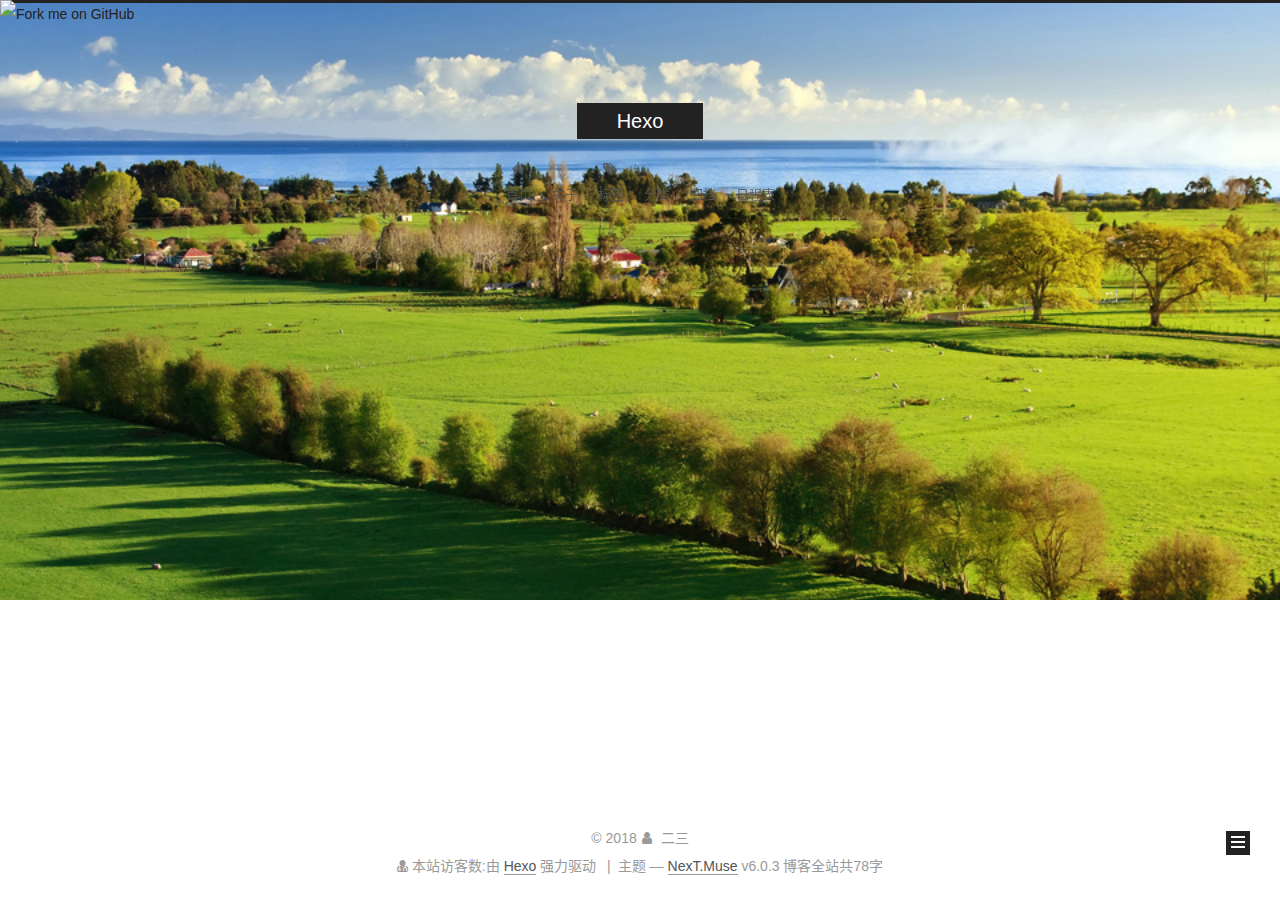
==== commit b470f277: "Site updated: 2018-02-06 17:57:26" ====
--- a/archives/index.html
+++ b/archives/index.html
@@ -1,573 +1 @@
-<!DOCTYPE html>
-
-
-
-  
-
-
-<html class="theme-next muse use-motion" lang="">
-<head>
-  <meta charset="UTF-8"/>
-<meta http-equiv="X-UA-Compatible" content="IE=edge" />
-<meta name="viewport" content="width=device-width, initial-scale=1, maximum-scale=1"/>
-<meta name="theme-color" content="#222">
-
-
-
-
-
-
-
-
-
-
-
-
-<meta http-equiv="Cache-Control" content="no-transform" />
-<meta http-equiv="Cache-Control" content="no-siteapp" />
-
-
-
-
-
-
-
-
-
-
-
-
-
-
-
-
-
-
-
-
-
-
-<link href="/lib/font-awesome/css/font-awesome.min.css?v=4.6.2" rel="stylesheet" type="text/css" />
-
-<link href="/css/main.css?v=6.0.3" rel="stylesheet" type="text/css" />
-
-
-  <link rel="apple-touch-icon" sizes="180x180" href="/images/apple-touch-icon-next.png?v=6.0.3">
-
-
-  <link rel="icon" type="image/png" sizes="32x32" href="/images/favicon-32x32-next.png?v=6.0.3">
-
-
-  <link rel="icon" type="image/png" sizes="16x16" href="/images/favicon-16x16-next.png?v=6.0.3">
-
-
-  <link rel="mask-icon" href="/images/logo.svg?v=6.0.3" color="#222">
-
-
-
-
-
-
-
-
-
-<script type="text/javascript" id="hexo.configurations">
-  var NexT = window.NexT || {};
-  var CONFIG = {
-    root: '/',
-    scheme: 'Muse',
-    version: '6.0.3',
-    sidebar: {"position":"left","display":"post","offset":12,"b2t":false,"scrollpercent":false,"onmobile":false},
-    fancybox: false,
-    fastclick: false,
-    lazyload: false,
-    tabs: true,
-    motion: {"enable":true,"async":false,"transition":{"post_block":"fadeIn","post_header":"slideDownIn","post_body":"slideDownIn","coll_header":"slideLeftIn","sidebar":"slideUpIn"}},
-    algolia: {
-      applicationID: '',
-      apiKey: '',
-      indexName: '',
-      hits: {"per_page":10},
-      labels: {"input_placeholder":"Search for Posts","hits_empty":"We didn't find any results for the search: ${query}","hits_stats":"${hits} results found in ${time} ms"}
-    }
-  };
-</script>
-
-
-  
-
-
-
-
-  
-  <meta name="keywords" content="Hexo, NexT" />
-
-
-<meta property="og:type" content="website">
-<meta property="og:title" content="Hexo">
-<meta property="og:url" content="http://yoursite.com/archives/index.html">
-<meta property="og:site_name" content="Hexo">
-<meta name="twitter:card" content="summary">
-<meta name="twitter:title" content="Hexo">
-
-
-
-
-
-
-  <link rel="canonical" href="http://yoursite.com/archives/"/>
-
-
-
-<script type="text/javascript" id="page.configurations">
-  CONFIG.page = {
-    sidebar: "",
-  };
-</script>
-  <title>Archive | Hexo</title>
-  
-
-
-
-
-
-
-
-
-
-  <noscript>
-  <style type="text/css">
-    .use-motion .motion-element,
-    .use-motion .brand,
-    .use-motion .menu-item,
-    .sidebar-inner,
-    .use-motion .post-block,
-    .use-motion .pagination,
-    .use-motion .comments,
-    .use-motion .post-header,
-    .use-motion .post-body,
-    .use-motion .collection-title { opacity: initial; }
-
-    .use-motion .logo,
-    .use-motion .site-title,
-    .use-motion .site-subtitle {
-      opacity: initial;
-      top: initial;
-    }
-
-    .use-motion {
-      .logo-line-before i { left: initial; }
-      .logo-line-after i { right: initial; }
-    }
-  </style>
-</noscript>
-
-</head>
-
-<body itemscope itemtype="http://schema.org/WebPage" lang="">
-
-  
-  
-    
-  
-
-  <div class="container sidebar-position-left page-archive">
-    <div class="headband"></div>
-
-    <header id="header" class="header" itemscope itemtype="http://schema.org/WPHeader">
-      <div class="header-inner"> <div class="site-brand-wrapper">
-  <div class="site-meta ">
-    
-
-    <div class="custom-logo-site-title">
-      <a href="/"  class="brand" rel="start">
-        <span class="logo-line-before"><i></i></span>
-        <span class="site-title">Hexo</span>
-        <span class="logo-line-after"><i></i></span>
-      </a>
-    </div>
-      
-        <p class="site-subtitle"></p>
-      
-  </div>
-
-  <div class="site-nav-toggle">
-    <button>
-      <span class="btn-bar"></span>
-      <span class="btn-bar"></span>
-      <span class="btn-bar"></span>
-    </button>
-  </div>
-</div>
-
-<nav class="site-nav">
-  
-
-  
-    <ul id="menu" class="menu">
-      
-        
-        <li class="menu-item menu-item-home">
-          <a href="/" rel="section">
-            <i class="menu-item-icon fa fa-fw fa-home"></i> <br />Home</a>
-        </li>
-      
-        
-        <li class="menu-item menu-item-archives">
-          <a href="/archives/" rel="section">
-            <i class="menu-item-icon fa fa-fw fa-archive"></i> <br />Archives</a>
-        </li>
-      
-
-      
-    </ul>
-  
-
-  
-</nav>
-
-
-  
-
-
-
- </div>
-    </header>
-
-    
-
-
-    <main id="main" class="main">
-      <div class="main-inner">
-        <div class="content-wrap">
-          <div id="content" class="content">
-            
-
-  
-  
-  
-  <div class="post-block archive">
-    <div id="posts" class="posts-collapse">
-      <span class="archive-move-on"></span>
-
-      
-      <span class="archive-page-counter">
-        
-        
-        
-          
-        
-        Um..! 1 post. Keep on posting.
-      </span>
-      
-
-      
-
-        
-        
-        
-
-        
-          
-          <div class="collection-title">
-            <h1 class="archive-year" id="archive-year-2018">2018</h1>
-          </div>
-        
-        
-
-        
-
-  <article class="post post-type-normal" itemscope itemtype="http://schema.org/Article">
-    <header class="post-header">
-
-      <h2 class="post-title">
-        
-            <a class="post-title-link" href="/2018/02/06/hello-world/" itemprop="url">
-              
-                <span itemprop="name">Hello World</span>
-              
-            </a>
-        
-      </h2>
-
-      <div class="post-meta">
-        <time class="post-time" itemprop="dateCreated"
-              datetime="2018-02-06T11:38:39+08:00"
-              content="2018-02-06" >
-          02-06
-        </time>
-      </div>
-
-    </header>
-  </article>
-
-
-
-      
-
-    </div>
-  </div>
-  
-  
-  
-
-  
-
-
-
-          </div>
-          
-
-        </div>
-        
-          
-  
-  <div class="sidebar-toggle">
-    <div class="sidebar-toggle-line-wrap">
-      <span class="sidebar-toggle-line sidebar-toggle-line-first"></span>
-      <span class="sidebar-toggle-line sidebar-toggle-line-middle"></span>
-      <span class="sidebar-toggle-line sidebar-toggle-line-last"></span>
-    </div>
-  </div>
-
-  <aside id="sidebar" class="sidebar">
-    
-    <div class="sidebar-inner">
-
-      
-
-      
-
-      <section class="site-overview-wrap sidebar-panel sidebar-panel-active">
-        <div class="site-overview">
-          <div class="site-author motion-element" itemprop="author" itemscope itemtype="http://schema.org/Person">
-            
-              <p class="site-author-name" itemprop="name">John Doe</p>
-              <p class="site-description motion-element" itemprop="description"></p>
-          </div>
-
-          
-            <nav class="site-state motion-element">
-              
-                <div class="site-state-item site-state-posts">
-                
-                  <a href="/archives/">
-                
-                    <span class="site-state-item-count">1</span>
-                    <span class="site-state-item-name">posts</span>
-                  </a>
-                </div>
-              
-
-              
-
-              
-            </nav>
-          
-
-          
-
-          
-
-          
-          
-
-          
-          
-
-          
-            
-          
-          
-
-        </div>
-      </section>
-
-      
-
-      
-
-    </div>
-  </aside>
-
-
-        
-      </div>
-    </main>
-
-    <footer id="footer" class="footer">
-      <div class="footer-inner">
-        <div class="copyright">&copy; <span itemprop="copyrightYear">2018</span>
-  <span class="with-love">
-    <i class="fa fa-user"></i>
-  </span>
-  <span class="author" itemprop="copyrightHolder">John Doe</span>
-
-  
-
-  
-</div>
-
-
-
-
-  <div class="powered-by">Powered by <a class="theme-link" target="_blank" href="https://hexo.io">Hexo</a></div>
-
-
-
-  <span class="post-meta-divider">|</span>
-
-
-
-  <div class="theme-info">Theme &mdash; <a class="theme-link" target="_blank" href="https://github.com/theme-next/hexo-theme-next">NexT.Muse</a> v6.0.3</div>
-
-
-
-
-        
-
-
-
-
-
-
-
-        
-      </div>
-    </footer>
-
-    
-      <div class="back-to-top">
-        <i class="fa fa-arrow-up"></i>
-        
-      </div>
-    
-
-    
-
-  </div>
-
-  
-
-<script type="text/javascript">
-  if (Object.prototype.toString.call(window.Promise) !== '[object Function]') {
-    window.Promise = null;
-  }
-</script>
-
-
-
-
-
-
-
-
-
-
-
-
-
-
-
-
-
-
-
-
-
-
-
-
-
-
-  
-  
-    <script type="text/javascript" src="/lib/jquery/index.js?v=2.1.3"></script>
-  
-
-  
-  
-    <script type="text/javascript" src="/lib/velocity/velocity.min.js?v=1.2.1"></script>
-  
-
-  
-  
-    <script type="text/javascript" src="/lib/velocity/velocity.ui.min.js?v=1.2.1"></script>
-  
-
-
-  
-
-
-  <script type="text/javascript" src="/js/src/utils.js?v=6.0.3"></script>
-
-  <script type="text/javascript" src="/js/src/motion.js?v=6.0.3"></script>
-
-
-
-  
-  
-
-  
-
-  
-
-
-  <script type="text/javascript" src="/js/src/bootstrap.js?v=6.0.3"></script>
-
-
-
-  
-
-
-
-	
-
-
-
-
-
-  
-
-
-
-
-
-  
-
-
-
-
-
-
-
-
-
-
-  
-
-
-
-
-
-  
-
-  
-
-  
-
-  
-
-  
-  
-
-  
-
-  
-
-  
-
-  
-
-</body>
-</html>
+<!DOCTYPE html><html class="theme-next muse use-motion" lang="zh-CN"><head><meta charset="UTF-8"><meta http-equiv="X-UA-Compatible" content="IE=edge"><meta name="viewport" content="width=device-width,initial-scale=1,maximum-scale=1"><meta name="theme-color" content="#222"><script src="/lib/pace/pace.min.js?v=1.0.2"></script><link href="/lib/pace/pace-theme-minimal.min.css?v=1.0.2" rel="stylesheet"><meta http-equiv="Cache-Control" content="no-transform"><meta http-equiv="Cache-Control" content="no-siteapp"><link href="/lib/font-awesome/css/font-awesome.min.css?v=4.6.2" rel="stylesheet" type="text/css"><link href="/css/main.css?v=6.0.3" rel="stylesheet" type="text/css"><link rel="apple-touch-icon" sizes="180x180" href="/images/apple-touch-icon-next.png?v=6.0.3"><link rel="icon" type="image/png" sizes="32x32" href="/images/favicon-32x32-next.png?v=6.0.3"><link rel="icon" type="image/png" sizes="16x16" href="/images/favicon-16x16-next.png?v=6.0.3"><link rel="mask-icon" href="/images/logo.svg?v=6.0.3" color="#222"><script type="text/javascript" id="hexo.configurations">var NexT=window.NexT||{},CONFIG={root:"/",scheme:"Muse",version:"6.0.3",sidebar:{position:"left",display:"post",offset:12,b2t:!1,scrollpercent:!1,onmobile:!1},fancybox:!1,fastclick:!1,lazyload:!1,tabs:!0,motion:{enable:!0,async:!1,transition:{post_block:"fadeIn",post_header:"slideDownIn",post_body:"slideDownIn",coll_header:"slideLeftIn",sidebar:"slideUpIn"}},algolia:{applicationID:"",apiKey:"",indexName:"",hits:{per_page:10},labels:{input_placeholder:"Search for Posts",hits_empty:"We didn't find any results for the search: ${query}",hits_stats:"${hits} results found in ${time} ms"}}}</script><meta name="keywords" content="Hexo, NexT"><meta name="description" content="发现美，欣赏美努力工作，好好生活"><meta property="og:type" content="website"><meta property="og:title" content="Hexo"><meta property="og:url" content="http://yoursite.com/archives/index.html"><meta property="og:site_name" content="Hexo"><meta property="og:description" content="发现美，欣赏美努力工作，好好生活"><meta property="og:locale" content="zh-CN"><meta name="twitter:card" content="summary"><meta name="twitter:title" content="Hexo"><meta name="twitter:description" content="发现美，欣赏美努力工作，好好生活"><link rel="alternate" href="/atom.xml" title="Hexo" type="application/atom+xml"><link rel="canonical" href="http://yoursite.com/archives/"><script type="text/javascript" id="page.configurations">CONFIG.page={sidebar:""}</script><title>归档 | Hexo</title><noscript><style type="text/css">.sidebar-inner,.use-motion .brand,.use-motion .collection-title,.use-motion .comments,.use-motion .menu-item,.use-motion .motion-element,.use-motion .pagination,.use-motion .post-block,.use-motion .post-body,.use-motion .post-header{opacity:initial}.use-motion .logo,.use-motion .site-subtitle,.use-motion .site-title{opacity:initial;top:initial}.logo-line-after i{right:initial}</style></noscript></head><body itemscope itemtype="http://schema.org/WebPage" lang="zh-CN"><div class="container sidebar-position-left page-archive"><div class="headband"></div> <a href="https://github.com/ViokingTung"><img style="position:absolute;top:0;left:0;border:0" src="https://camo.githubusercontent.com/567c3a48d796e2fc06ea80409cc9dd82bf714434/68747470733a2f2f73332e616d617a6f6e6177732e636f6d2f6769746875622f726962626f6e732f666f726b6d655f6c6566745f6461726b626c75655f3132313632312e706e67" alt="Fork me on GitHub" data-canonical-src="https://s3.amazonaws.com/github/ribbons/forkme_left_darkblue_121621.png"></a><header id="header" class="header" itemscope itemtype="http://schema.org/WPHeader"><div class="header-inner"><div class="site-brand-wrapper"><div class="site-meta"><div class="custom-logo-site-title"><a href="/" class="brand" rel="start"><span class="logo-line-before"><i></i></span> <span class="site-title">Hexo</span><span class="logo-line-after"><i></i></span></a></div><p class="site-subtitle"></p></div><div class="site-nav-toggle"> <button><span class="btn-bar"></span><span class="btn-bar"></span><span class="btn-bar"></span></button></div></div><nav class="site-nav"><ul id="menu" class="menu"><li class="menu-item menu-item-home"><a href="/" rel="section"><i class="menu-item-icon fa fa-fw fa-home"></i><br>首页</a></li><li class="menu-item menu-item-about"><a href="/about/" rel="section"><i class="menu-item-icon fa fa-fw fa-about"></i><br>关于</a></li><li class="menu-item menu-item-tags"><a href="/tags/" rel="section"><i class="menu-item-icon fa fa-fw fa-tags"></i><br>标签</a></li><li class="menu-item menu-item-categories"><a href="/categories/" rel="section"><i class="menu-item-icon fa fa-fw fa-categories"></i><br>分类</a></li><li class="menu-item menu-item-archives"><a href="/archives/" rel="section"><i class="menu-item-icon fa fa-fw fa-archives"></i><br>归档</a></li><li class="menu-item menu-item-schedule"><a href="/schedule/" rel="section"><i class="menu-item-icon fa fa-fw fa-schedule"></i><br>日程表</a></li></ul></nav><script src="//cdn.bootcss.com/pace/1.0.2/pace.min.js"></script><link href="//cdn.bootcss.com/pace/1.0.2/themes/pink/pace-theme-flash.css" rel="stylesheet"><style>.pace .pace-progress{background:#1e92fb;height:3px}.pace .pace-progress-inner{box-shadow:0 0 10px #1e92fb,0 0 5px #1e92fb}.pace .pace-activity{border-top-color:#1e92fb;border-left-color:#1e92fb}</style></div></header><main id="main" class="main"><div class="main-inner"><div class="content-wrap"><div id="content" class="content"><div class="post-block archive"><div id="posts" class="posts-collapse"><span class="archive-move-on"></span> <span class="archive-page-counter">嗯..! 目前共计 1 篇日志。 继续努力。</span><div class="collection-title"><h1 class="archive-year" id="archive-year-2018">2018</h1></div><article class="post post-type-normal" itemscope itemtype="http://schema.org/Article"><header class="post-header"><h2 class="post-title"> <a class="post-title-link" href="/2018/02/06/hello-world/" itemprop="url"><span itemprop="name">Hello World</span></a></h2><div class="post-meta"> <time class="post-time" itemprop="dateCreated" datetime="2018-02-06T11:38:39+08:00" content="2018-02-06">02-06</time></div></header></article></div></div></div></div><div class="sidebar-toggle"><div class="sidebar-toggle-line-wrap"><span class="sidebar-toggle-line sidebar-toggle-line-first"></span><span class="sidebar-toggle-line sidebar-toggle-line-middle"></span><span class="sidebar-toggle-line sidebar-toggle-line-last"></span></div></div><aside id="sidebar" class="sidebar"><div class="sidebar-inner"><section class="site-overview-wrap sidebar-panel sidebar-panel-active"><div class="site-overview"><div class="site-author motion-element" itemprop="author" itemscope itemtype="http://schema.org/Person"> <img class="site-author-image" itemprop="image" src="/images/avatar.jpg" alt="二三"><p class="site-author-name" itemprop="name">二三</p><p class="site-description motion-element" itemprop="description">发现美，欣赏美<br>努力工作，好好生活</p></div><nav class="site-state motion-element"><div class="site-state-item site-state-posts"> <a href="/archives/"><span class="site-state-item-count">1</span> <span class="site-state-item-name">日志</span></a></div></nav><div class="feed-link motion-element"><a href="/atom.xml" rel="alternate"><i class="fa fa-rss"></i> RSS</a></div><div class="links-of-author motion-element"><span class="links-of-author-item"><a href="https://github.com/ViokingTung" target="_blank" title="GitHub"><i class="fa fa-fw fa-github"></i> GitHub</a></span><span class="links-of-author-item"><a href="https://www.jianshu.com/u/d22637f4d082" target="_blank" title="jianshu"><i class="fa fa-fw fa-简书"></i> jianshu</a></span><span class="links-of-author-item"><a href="http://blog.csdn.net/a1219542638" target="_blank" title="csdn"><i class="fa fa-fw fa-csdn"></i> csdn</a></span><span class="links-of-author-item"><a href="http://www.cnblogs.com/ViokingJava/" target="_blank" title="cnblogs"><i class="fa fa-fw fa-博客园"></i> cnblogs</a></span><span class="links-of-author-item"><a href="https://twitter.com/ViokingT" target="_blank" title="Twitter"><i class="fa fa-fw fa-twitter"></i> Twitter</a></span><span class="links-of-author-item"><a href="https://www.facebook.com/vioking.tung" target="_blank" title="Facebook"><i class="fa fa-fw fa-facebook"></i> Facebook</a></span><span class="links-of-author-item"><a href="https://stackoverflow.com/users/6678704/vioking-tung" target="_blank" title="StackOverflow"><i class="fa fa-fw fa-stack-overflow"></i> StackOverflow</a></span><span class="links-of-author-item"><a href="https://www.youtube.com/channel/UCl8AJ2DH1yhWnm9Yg64iWxw" target="_blank" title="YouTube"><i class="fa fa-fw fa-youtube"></i> YouTube</a></span><span class="links-of-author-item"><a href="https://www.instagram.com/viokingtung/" target="_blank" title="Instagram"><i class="fa fa-fw fa-instagram"></i> Instagram</a></span></div></div></section></div></aside></div></main><footer id="footer" class="footer"><div class="footer-inner"><div class="copyright">&copy; <span itemprop="copyrightYear">2018</span><span class="with-love"><i class="fa fa-user"></i></span> <span class="author" itemprop="copyrightHolder">二三</span></div><div class="powered-by"><i class="fa fa-user-md"></i> <span id="busuanzi_container_site_uv">本站访客数:<span id="busuanzi_value_site_uv"></span></span></div><div class="powered-by">由 <a class="theme-link" target="_blank" href="https://hexo.io">Hexo</a> 强力驱动</div> <span class="post-meta-divider">|</span><div class="theme-info">主题 &mdash; <a class="theme-link" target="_blank" href="https://github.com/theme-next/hexo-theme-next">NexT.Muse</a> v6.0.3</div><div class="theme-info"><div class="powered-by"></div> <span class="post-count">博客全站共78字</span></div><script async src="https://dn-lbstatics.qbox.me/busuanzi/2.3/busuanzi.pure.mini.js"></script></div></footer><div class="back-to-top"><i class="fa fa-arrow-up"></i></div></div><script type="text/javascript">"[object Function]"!==Object.prototype.toString.call(window.Promise)&&(window.Promise=null)</script><script type="text/javascript" src="/lib/jquery/index.js?v=2.1.3"></script><script type="text/javascript" src="/lib/velocity/velocity.min.js?v=1.2.1"></script><script type="text/javascript" src="/lib/velocity/velocity.ui.min.js?v=1.2.1"></script><script type="text/javascript" src="/js/src/utils.js?v=6.0.3"></script><script type="text/javascript" src="/js/src/motion.js?v=6.0.3"></script><script type="text/javascript" src="/js/src/bootstrap.js?v=6.0.3"></script></body></html><script type="text/javascript" src="/js/src/love.js"></script>--- a/css/main.css
+++ b/css/main.css
@@ -1,2451 +1 @@
-/* normalize.css v3.0.2 | MIT License | git.io/normalize */
-html {
-  font-family: sans-serif; /* 1 */
-  -ms-text-size-adjust: 100%; /* 2 */
-  -webkit-text-size-adjust: 100%; /* 2 */
-}
-body {
-  margin: 0;
-}
-article,
-aside,
-details,
-figcaption,
-figure,
-footer,
-header,
-hgroup,
-main,
-menu,
-nav,
-section,
-summary {
-  display: block;
-}
-audio,
-canvas,
-progress,
-video {
-  display: inline-block; /* 1 */
-  vertical-align: baseline; /* 2 */
-}
-audio:not([controls]) {
-  display: none;
-  height: 0;
-}
-[hidden],
-template {
-  display: none;
-}
-a {
-  background-color: transparent;
-}
-a:active,
-a:hover {
-  outline: 0;
-}
-abbr[title] {
-  border-bottom: 1px dotted;
-}
-b,
-strong {
-  font-weight: bold;
-}
-dfn {
-  font-style: italic;
-}
-h1 {
-  font-size: 2em;
-  margin: 0.67em 0;
-}
-mark {
-  background: #ff0;
-  color: #000;
-}
-small {
-  font-size: 80%;
-}
-sub,
-sup {
-  font-size: 75%;
-  line-height: 0;
-  position: relative;
-  vertical-align: baseline;
-}
-sup {
-  top: -0.5em;
-}
-sub {
-  bottom: -0.25em;
-}
-img {
-  border: 0;
-}
-svg:not(:root) {
-  overflow: hidden;
-}
-figure {
-  margin: 1em 40px;
-}
-hr {
-  -moz-box-sizing: content-box;
-  box-sizing: content-box;
-  height: 0;
-}
-pre {
-  overflow: auto;
-}
-code,
-kbd,
-pre,
-samp {
-  font-family: monospace, monospace;
-  font-size: 1em;
-}
-button,
-input,
-optgroup,
-select,
-textarea {
-  color: inherit; /* 1 */
-  font: inherit; /* 2 */
-  margin: 0; /* 3 */
-}
-button {
-  overflow: visible;
-}
-button,
-select {
-  text-transform: none;
-}
-button,
-html input[type="button"],
-input[type="reset"],
-input[type="submit"] {
-  -webkit-appearance: button; /* 2 */
-  cursor: pointer; /* 3 */
-}
-button[disabled],
-html input[disabled] {
-  cursor: default;
-}
-button::-moz-focus-inner,
-input::-moz-focus-inner {
-  border: 0;
-  padding: 0;
-}
-input {
-  line-height: normal;
-}
-input[type="checkbox"],
-input[type="radio"] {
-  box-sizing: border-box; /* 1 */
-  padding: 0; /* 2 */
-}
-input[type="number"]::-webkit-inner-spin-button,
-input[type="number"]::-webkit-outer-spin-button {
-  height: auto;
-}
-input[type="search"] {
-  -webkit-appearance: textfield; /* 1 */
-  -moz-box-sizing: content-box;
-  -webkit-box-sizing: content-box; /* 2 */
-  box-sizing: content-box;
-}
-input[type="search"]::-webkit-search-cancel-button,
-input[type="search"]::-webkit-search-decoration {
-  -webkit-appearance: none;
-}
-fieldset {
-  border: 1px solid #c0c0c0;
-  margin: 0 2px;
-  padding: 0.35em 0.625em 0.75em;
-}
-legend {
-  border: 0; /* 1 */
-  padding: 0; /* 2 */
-}
-textarea {
-  overflow: auto;
-}
-optgroup {
-  font-weight: bold;
-}
-table {
-  border-collapse: collapse;
-  border-spacing: 0;
-}
-td,
-th {
-  padding: 0;
-}
-::selection {
-  background: #262a30;
-  color: #fff;
-}
-body {
-  position: relative;
-  font-family: 'Lato', "PingFang SC", "Microsoft YaHei", sans-serif;
-  font-size: 14px;
-  line-height: 2;
-  color: #555;
-  background: #fff;
-}
-@media (max-width: 767px) {
-  body {
-    padding-right: 0 !important;
-  }
-}
-@media (min-width: 768px) and (max-width: 991px) {
-  body {
-    padding-right: 0 !important;
-  }
-}
-@media (min-width: 1600px) {
-  body {
-    font-size: 16px;
-  }
-}
-h1,
-h2,
-h3,
-h4,
-h5,
-h6 {
-  margin: 0;
-  padding: 0;
-  font-weight: bold;
-  line-height: 1.5;
-  font-family: 'Lato', "PingFang SC", "Microsoft YaHei", sans-serif;
-}
-h2,
-h3,
-h4,
-h5,
-h6 {
-  margin: 20px 0 15px;
-}
-h1 {
-  font-size: 22px;
-}
-@media (max-width: 767px) {
-  h1 {
-    font-size: 18px;
-  }
-}
-h2 {
-  font-size: 20px;
-}
-@media (max-width: 767px) {
-  h2 {
-    font-size: 16px;
-  }
-}
-h3 {
-  font-size: 18px;
-}
-@media (max-width: 767px) {
-  h3 {
-    font-size: 14px;
-  }
-}
-h4 {
-  font-size: 16px;
-}
-@media (max-width: 767px) {
-  h4 {
-    font-size: 12px;
-  }
-}
-h5 {
-  font-size: 14px;
-}
-@media (max-width: 767px) {
-  h5 {
-    font-size: 10px;
-  }
-}
-h6 {
-  font-size: 12px;
-}
-@media (max-width: 767px) {
-  h6 {
-    font-size: 8px;
-  }
-}
-p {
-  margin: 0 0 20px 0;
-}
-a {
-  color: #555;
-  text-decoration: none;
-  outline: none;
-  border-bottom: 1px solid #999;
-  word-wrap: break-word;
-}
-a:hover {
-  color: #222;
-  border-bottom-color: #222;
-}
-blockquote {
-  margin: 0;
-  padding: 0;
-}
-img {
-  display: block;
-  margin: auto;
-  max-width: 100%;
-  height: auto;
-}
-hr {
-  margin: 40px 0;
-  height: 3px;
-  border: none;
-  background-color: #ddd;
-  background-image: repeating-linear-gradient(-45deg, #fff, #fff 4px, transparent 4px, transparent 8px);
-}
-blockquote {
-  padding: 0 15px;
-  color: #666;
-  border-left: 4px solid #ddd;
-}
-blockquote cite::before {
-  content: "-";
-  padding: 0 5px;
-}
-dt {
-  font-weight: 700;
-}
-dd {
-  margin: 0;
-  padding: 0;
-}
-kbd {
-  border: 1px solid #ccc;
-  border-radius: 0.2em;
-  box-shadow: 0.1em 0.1em 0.2em rgba(0,0,0,0.1);
-  background-color: #f9f9f9;
-  font-family: inherit;
-  background-image: -webkit-linear-gradient(top, #eee, #fff, #eee);
-  padding: 0.1em 0.3em;
-  white-space: nowrap;
-}
-.text-left {
-  text-align: left;
-}
-.text-center {
-  text-align: center;
-}
-.text-right {
-  text-align: right;
-}
-.text-justify {
-  text-align: justify;
-}
-.text-nowrap {
-  white-space: nowrap;
-}
-.text-lowercase {
-  text-transform: lowercase;
-}
-.text-uppercase {
-  text-transform: uppercase;
-}
-.text-capitalize {
-  text-transform: capitalize;
-}
-.center-block {
-  display: block;
-  margin-left: auto;
-  margin-right: auto;
-}
-.clearfix:before,
-.clearfix:after {
-  content: " ";
-  display: table;
-}
-.clearfix:after {
-  clear: both;
-}
-.pullquote {
-  width: 45%;
-}
-.pullquote.left {
-  float: left;
-  margin-left: 5px;
-  margin-right: 10px;
-}
-.pullquote.right {
-  float: right;
-  margin-left: 10px;
-  margin-right: 5px;
-}
-.affix.affix.affix {
-  position: fixed;
-}
-.translation {
-  margin-top: -20px;
-  font-size: 14px;
-  color: #999;
-}
-.scrollbar-measure {
-  width: 100px;
-  height: 100px;
-  overflow: scroll;
-  position: absolute;
-  top: -9999px;
-}
-.use-motion .motion-element {
-  opacity: 0;
-}
-table {
-  margin: 20px 0;
-  width: 100%;
-  border-collapse: collapse;
-  border-spacing: 0;
-  border: 1px solid #ddd;
-  font-size: 14px;
-  table-layout: fixed;
-  word-wrap: break-all;
-}
-table>tbody>tr:nth-of-type(odd) {
-  background-color: #f9f9f9;
-}
-table>tbody>tr:hover {
-  background-color: #f5f5f5;
-}
-caption,
-th,
-td {
-  padding: 8px;
-  text-align: left;
-  vertical-align: middle;
-  font-weight: normal;
-}
-th,
-td {
-  border-bottom: 3px solid #ddd;
-  border-right: 1px solid #eee;
-}
-th {
-  padding-bottom: 10px;
-  font-weight: 700;
-}
-td {
-  border-bottom-width: 1px;
-}
-html,
-body {
-  height: 100%;
-}
-.container {
-  position: relative;
-  min-height: 100%;
-}
-.header-inner {
-  margin: 0 auto;
-  padding: 100px 0 70px;
-  width: 700px;
-}
-@media (min-width: 1600px) {
-  .container .header-inner {
-    width: 900px;
-  }
-}
-.main {
-  padding-bottom: 150px;
-}
-.main-inner {
-  margin: 0 auto;
-  width: 700px;
-}
-@media (min-width: 1600px) {
-  .container .main-inner {
-    width: 900px;
-  }
-}
-.footer {
-  position: absolute;
-  left: 0;
-  bottom: 0;
-  width: 100%;
-  min-height: 50px;
-}
-.footer-inner {
-  box-sizing: border-box;
-  margin: 20px auto;
-  width: 700px;
-}
-@media (min-width: 1600px) {
-  .container .footer-inner {
-    width: 900px;
-  }
-}
-pre,
-.highlight {
-  overflow: auto;
-  margin: 20px 0;
-  padding: 0;
-  font-size: 13px;
-  color: #4d4d4c;
-  background: #f7f7f7;
-  line-height: 1.6;
-}
-pre,
-code {
-  font-family: consolas, Menlo, "PingFang SC", "Microsoft YaHei", monospace;
-}
-code {
-  padding: 2px 4px;
-  word-wrap: break-word;
-  color: #555;
-  background: #eee;
-  border-radius: 3px;
-  font-size: 13px;
-}
-pre {
-  padding: 10px;
-}
-pre code {
-  padding: 0;
-  color: #4d4d4c;
-  background: none;
-  text-shadow: none;
-}
-.highlight {
-  border-radius: 1px;
-}
-.highlight pre {
-  border: none;
-  margin: 0;
-  padding: 10px 0;
-}
-.highlight table {
-  margin: 0;
-  width: auto;
-  border: none;
-}
-.highlight td {
-  border: none;
-  padding: 0;
-}
-.highlight figcaption {
-  font-size: 1em;
-  color: #4d4d4c;
-  line-height: 1em;
-  margin-bottom: 1em;
-}
-.highlight figcaption:before,
-.highlight figcaption:after {
-  content: " ";
-  display: table;
-}
-.highlight figcaption:after {
-  clear: both;
-}
-.highlight figcaption a {
-  float: right;
-  color: #4d4d4c;
-}
-.highlight figcaption a:hover {
-  border-bottom-color: #4d4d4c;
-}
-.highlight .gutter pre {
-  padding-left: 10px;
-  padding-right: 10px;
-  color: #869194;
-  text-align: right;
-  background-color: #eff2f3;
-}
-.highlight .code pre {
-  width: 100%;
-  padding-left: 10px;
-  padding-right: 10px;
-  background-color: #f7f7f7;
-}
-.highlight .line {
-  height: 20px;
-}
-.gutter {
-  -webkit-user-select: none;
-  -moz-user-select: none;
-  -ms-user-select: none;
-  user-select: none;
-}
-.gist table {
-  width: auto;
-}
-.gist table td {
-  border: none;
-}
-pre .deletion {
-  background: #fdd;
-}
-pre .addition {
-  background: #dfd;
-}
-pre .meta {
-  color: #8959a8;
-}
-pre .comment {
-  color: #8e908c;
-}
-pre .variable,
-pre .attribute,
-pre .tag,
-pre .regexp,
-pre .ruby .constant,
-pre .xml .tag .title,
-pre .xml .pi,
-pre .xml .doctype,
-pre .html .doctype,
-pre .css .id,
-pre .css .class,
-pre .css .pseudo {
-  color: #c82829;
-}
-pre .number,
-pre .preprocessor,
-pre .built_in,
-pre .literal,
-pre .params,
-pre .constant,
-pre .command {
-  color: #f5871f;
-}
-pre .ruby .class .title,
-pre .css .rules .attribute,
-pre .string,
-pre .value,
-pre .inheritance,
-pre .header,
-pre .ruby .symbol,
-pre .xml .cdata,
-pre .special,
-pre .number,
-pre .formula {
-  color: #718c00;
-}
-pre .title,
-pre .css .hexcolor {
-  color: #3e999f;
-}
-pre .function,
-pre .python .decorator,
-pre .python .title,
-pre .ruby .function .title,
-pre .ruby .title .keyword,
-pre .perl .sub,
-pre .javascript .title,
-pre .coffeescript .title {
-  color: #4271ae;
-}
-pre .keyword,
-pre .javascript .function {
-  color: #8959a8;
-}
-.full-image.full-image.full-image.full-image {
-  border: none;
-  max-width: 100%;
-  width: auto;
-  margin: 20px auto 25px;
-}
-.blockquote-center,
-.page-home .post-type-quote blockquote,
-.page-post-detail .post-type-quote blockquote {
-  position: relative;
-  margin: 40px 0;
-  padding: 0;
-  border-left: none;
-  text-align: center;
-}
-.blockquote-center::before,
-.page-home .post-type-quote blockquote::before,
-.page-post-detail .post-type-quote blockquote::before,
-.blockquote-center::after,
-.page-home .post-type-quote blockquote::after,
-.page-post-detail .post-type-quote blockquote::after {
-  position: absolute;
-  content: ' ';
-  display: block;
-  width: 100%;
-  height: 24px;
-  opacity: 0.2;
-  background-repeat: no-repeat;
-  background-position: 0 -6px;
-  background-size: 22px 22px;
-}
-.blockquote-center::before,
-.page-home .post-type-quote blockquote::before,
-.page-post-detail .post-type-quote blockquote::before {
-  top: -20px;
-  background-image: url("../images/quote-l.svg");
-  border-top: 1px solid #ccc;
-}
-.blockquote-center::after,
-.page-home .post-type-quote blockquote::after,
-.page-post-detail .post-type-quote blockquote::after {
-  bottom: -20px;
-  background-image: url("../images/quote-r.svg");
-  border-bottom: 1px solid #ccc;
-  background-position: 100% 8px;
-}
-.blockquote-center p,
-.page-home .post-type-quote blockquote p,
-.page-post-detail .post-type-quote blockquote p,
-.blockquote-center div,
-.page-home .post-type-quote blockquote div,
-.page-post-detail .post-type-quote blockquote div {
-  text-align: center;
-}
-.post .post-body .group-picture img {
-  box-sizing: border-box;
-  padding: 0 3px;
-  border: none;
-}
-.post .group-picture-row {
-  overflow: hidden;
-  margin-top: 6px;
-}
-.post .group-picture-row:first-child {
-  margin-top: 0;
-}
-.post .group-picture-column {
-  float: left;
-}
-.page-post-detail .post-body .group-picture-column {
-  float: none;
-  margin-top: 10px;
-  width: auto !important;
-}
-.page-post-detail .post-body .group-picture-column img {
-  margin: 0 auto;
-}
-.page-archive .group-picture-container {
-  overflow: hidden;
-}
-.page-archive .group-picture-row {
-  float: left;
-}
-.page-archive .group-picture-row:first-child {
-  margin-top: 6px;
-}
-.page-archive .group-picture-column {
-  max-width: 150px;
-  max-height: 150px;
-}
-.post-body .note {
-  position: relative;
-  padding: 15px;
-  margin-bottom: 20px;
-  border: 1px solid #eee;
-  border-left-width: 5px;
-  border-radius: 3px;
-}
-.post-body .note h2,
-.post-body .note h3,
-.post-body .note h4,
-.post-body .note h5,
-.post-body .note h6 {
-  margin-top: 0;
-  margin-bottom: 0;
-  border-bottom: initial;
-  padding-top: 0 !important;
-}
-.post-body .note p:first-child,
-.post-body .note ul:first-child,
-.post-body .note ol:first-child,
-.post-body .note table:first-child,
-.post-body .note pre:first-child,
-.post-body .note blockquote:first-child {
-  margin-top: 0;
-}
-.post-body .note p:last-child,
-.post-body .note ul:last-child,
-.post-body .note ol:last-child,
-.post-body .note table:last-child,
-.post-body .note pre:last-child,
-.post-body .note blockquote:last-child {
-  margin-bottom: 0;
-}
-.post-body .note.default {
-  border-left-color: #777;
-}
-.post-body .note.default h2,
-.post-body .note.default h3,
-.post-body .note.default h4,
-.post-body .note.default h5,
-.post-body .note.default h6 {
-  color: #777;
-}
-.post-body .note.primary {
-  border-left-color: #6f42c1;
-}
-.post-body .note.primary h2,
-.post-body .note.primary h3,
-.post-body .note.primary h4,
-.post-body .note.primary h5,
-.post-body .note.primary h6 {
-  color: #6f42c1;
-}
-.post-body .note.info {
-  border-left-color: #428bca;
-}
-.post-body .note.info h2,
-.post-body .note.info h3,
-.post-body .note.info h4,
-.post-body .note.info h5,
-.post-body .note.info h6 {
-  color: #428bca;
-}
-.post-body .note.success {
-  border-left-color: #5cb85c;
-}
-.post-body .note.success h2,
-.post-body .note.success h3,
-.post-body .note.success h4,
-.post-body .note.success h5,
-.post-body .note.success h6 {
-  color: #5cb85c;
-}
-.post-body .note.warning {
-  border-left-color: #f0ad4e;
-}
-.post-body .note.warning h2,
-.post-body .note.warning h3,
-.post-body .note.warning h4,
-.post-body .note.warning h5,
-.post-body .note.warning h6 {
-  color: #f0ad4e;
-}
-.post-body .note.danger {
-  border-left-color: #d9534f;
-}
-.post-body .note.danger h2,
-.post-body .note.danger h3,
-.post-body .note.danger h4,
-.post-body .note.danger h5,
-.post-body .note.danger h6 {
-  color: #d9534f;
-}
-.post-body .label {
-  display: inline;
-  padding: 0 2px;
-  white-space: nowrap;
-}
-.post-body .label.default {
-  background-color: #f0f0f0;
-}
-.post-body .label.primary {
-  background-color: #efe6f7;
-}
-.post-body .label.info {
-  background-color: #e5f2f8;
-}
-.post-body .label.success {
-  background-color: #e7f4e9;
-}
-.post-body .label.warning {
-  background-color: #fcf6e1;
-}
-.post-body .label.danger {
-  background-color: #fae8eb;
-}
-.post-body .tabs {
-  position: relative;
-  display: block;
-  margin-bottom: 20px;
-  padding-top: 10px;
-}
-.post-body .tabs ul.nav-tabs {
-  margin: 0;
-  padding: 0;
-  display: flex;
-  margin-bottom: -1px;
-}
-@media (max-width: 413px) {
-  .post-body .tabs ul.nav-tabs {
-    display: block;
-    margin-bottom: 5px;
-  }
-}
-.post-body .tabs ul.nav-tabs li.tab {
-  list-style-type: none !important;
-  margin: 0 0.25em 0 0;
-  border-top: 3px solid transparent;
-  border-left: 1px solid transparent;
-  border-right: 1px solid transparent;
-}
-@media (max-width: 413px) {
-  .post-body .tabs ul.nav-tabs li.tab {
-    margin: initial;
-    border-top: 1px solid transparent;
-    border-left: 3px solid transparent;
-    border-right: 1px solid transparent;
-    border-bottom: 1px solid transparent;
-  }
-}
-.post-body .tabs ul.nav-tabs li.tab a {
-  outline: 0;
-  border-bottom: initial;
-  display: block;
-  line-height: 1.8em;
-  padding: 0.25em 0.75em;
-  transition-duration: 0.2s;
-  transition-timing-function: ease-out;
-  transition-delay: 0s;
-}
-.post-body .tabs ul.nav-tabs li.tab a i {
-  width: 1.285714285714286em;
-}
-.post-body .tabs ul.nav-tabs li.tab.active {
-  border-top: 3px solid #fc6423;
-  border-left: 1px solid #ddd;
-  border-right: 1px solid #ddd;
-  background-color: #fff;
-}
-@media (max-width: 413px) {
-  .post-body .tabs ul.nav-tabs li.tab.active {
-    border-top: 1px solid #ddd;
-    border-left: 3px solid #fc6423;
-    border-right: 1px solid #ddd;
-    border-bottom: 1px solid #ddd;
-  }
-}
-.post-body .tabs ul.nav-tabs li.tab.active a {
-  cursor: default;
-  color: #555;
-}
-.post-body .tabs .tab-content {
-  background-color: #fff;
-}
-.post-body .tabs .tab-content .tab-pane {
-  border: 1px solid #ddd;
-  padding: 20px 20px 0 20px;
-}
-.post-body .tabs .tab-content .tab-pane:not(.active) {
-  display: none !important;
-}
-.post-body .tabs .tab-content .tab-pane.active {
-  display: block !important;
-}
-.btn {
-  display: inline-block;
-  padding: 0 20px;
-  font-size: 14px;
-  color: #fff;
-  background: #222;
-  border: 2px solid #222;
-  text-decoration: none;
-  border-radius: 0;
-  transition-property: background-color;
-  transition-duration: 0.2s;
-  transition-timing-function: ease-in-out;
-  transition-delay: 0s;
-  line-height: 2;
-}
-.btn:hover {
-  border-color: #222;
-  color: #222;
-  background: #fff;
-}
-.btn +.btn {
-  margin: 0 0 8px 8px;
-}
-.btn .fa-fw {
-  width: 1.285714285714286em;
-  text-align: left;
-}
-.btn-bar {
-  display: block;
-  width: 22px;
-  height: 2px;
-  background: #555;
-  border-radius: 1px;
-}
-.btn-bar+.btn-bar {
-  margin-top: 4px;
-}
-.pagination {
-  margin: 120px 0 40px;
-  text-align: center;
-  border-top: 1px solid #eee;
-}
-.page-number-basic,
-.pagination .prev,
-.pagination .next,
-.pagination .page-number,
-.pagination .space {
-  display: inline-block;
-  position: relative;
-  top: -1px;
-  margin: 0 10px;
-  padding: 0 11px;
-}
-@media (max-width: 767px) {
-  .page-number-basic,
-  .pagination .prev,
-  .pagination .next,
-  .pagination .page-number,
-  .pagination .space {
-    margin: 0 5px;
-  }
-}
-.pagination .prev,
-.pagination .next,
-.pagination .page-number {
-  border-bottom: 0;
-  border-top: 1px solid #eee;
-  transition-property: border-color;
-  transition-duration: 0.2s;
-  transition-timing-function: ease-in-out;
-  transition-delay: 0s;
-}
-.pagination .prev:hover,
-.pagination .next:hover,
-.pagination .page-number:hover {
-  border-top-color: #222;
-}
-.pagination .space {
-  padding: 0;
-  margin: 0;
-}
-.pagination .prev {
-  margin-left: 0;
-}
-.pagination .next {
-  margin-right: 0;
-}
-.pagination .page-number.current {
-  color: #fff;
-  background: #ccc;
-  border-top-color: #ccc;
-}
-@media (max-width: 767px) {
-  .pagination {
-    border-top: none;
-  }
-  .pagination .prev,
-  .pagination .next,
-  .pagination .page-number {
-    margin-bottom: 10px;
-    border-top: 0;
-    border-bottom: 1px solid #eee;
-    padding: 0 10px;
-  }
-  .pagination .prev:hover,
-  .pagination .next:hover,
-  .pagination .page-number:hover {
-    border-bottom-color: #222;
-  }
-}
-.comments {
-  margin: 60px 20px 0;
-}
-.tag-cloud {
-  text-align: center;
-}
-.tag-cloud a {
-  display: inline-block;
-  margin: 10px;
-}
-.back-to-top {
-  box-sizing: border-box;
-  position: fixed;
-  bottom: -100px;
-  right: 30px;
-  z-index: 1050;
-  padding: 0 6px;
-  width: 24px;
-  background: #222;
-  font-size: 12px;
-  opacity: 1;
-  color: #fff;
-  cursor: pointer;
-  text-align: center;
-  -webkit-transform: translateZ(0);
-  transition-property: bottom;
-  transition-duration: 0.2s;
-  transition-timing-function: ease-in-out;
-  transition-delay: 0s;
-}
-@media (min-width: 768px) and (max-width: 991px) {
-  .back-to-top {
-    display: none !important;
-  }
-}
-@media (max-width: 767px) {
-  .back-to-top {
-    display: none !important;
-  }
-}
-.back-to-top.back-to-top-on {
-  bottom: 19px;
-}
-.header {
-  background: transparent;
-}
-.header-inner {
-  position: relative;
-}
-.headband {
-  height: 3px;
-  background: #222;
-}
-.site-meta {
-  margin: 0;
-  text-align: center;
-}
-@media (max-width: 767px) {
-  .site-meta {
-    text-align: center;
-  }
-}
-.brand {
-  position: relative;
-  display: inline-block;
-  padding: 0 40px;
-  color: #fff;
-  background: #222;
-  border-bottom: none;
-}
-.brand:hover {
-  color: #fff;
-}
-.logo {
-  display: inline-block;
-  margin-right: 5px;
-  line-height: 36px;
-  vertical-align: top;
-}
-.site-title {
-  display: inline-block;
-  vertical-align: top;
-  line-height: 36px;
-  font-size: 20px;
-  font-weight: normal;
-  font-family: 'Lato', "PingFang SC", "Microsoft YaHei", sans-serif;
-}
-.site-subtitle {
-  margin-top: 10px;
-  font-size: 13px;
-  color: #999;
-}
-.use-motion .brand {
-  opacity: 0;
-}
-.use-motion .logo,
-.use-motion .site-title,
-.use-motion .site-subtitle {
-  opacity: 0;
-  position: relative;
-  top: -10px;
-}
-.site-nav-toggle {
-  display: none;
-  position: absolute;
-  top: 10px;
-  left: 10px;
-}
-@media (max-width: 767px) {
-  .site-nav-toggle {
-    display: block;
-  }
-}
-.site-nav-toggle button {
-  margin-top: 2px;
-  padding: 9px 10px;
-  background: transparent;
-  border: none;
-}
-@media (max-width: 767px) {
-  .site-nav {
-    display: none;
-    margin: 0 -10px;
-    padding: 0 10px;
-    clear: both;
-    border-top: 1px solid #ddd;
-  }
-}
-@media (min-width: 768px) and (max-width: 991px) {
-  .site-nav {
-    display: block !important;
-  }
-}
-@media (min-width: 992px) {
-  .site-nav {
-    display: block !important;
-  }
-}
-.menu {
-  margin-top: 20px;
-  padding-left: 0;
-  text-align: center;
-}
-.menu .menu-item {
-  display: inline-block;
-  margin: 0 10px;
-  list-style: none;
-}
-@media screen and (max-width: 767px) {
-  .menu .menu-item {
-    margin-top: 10px;
-  }
-}
-.menu .menu-item a {
-  display: block;
-  font-size: 13px;
-  line-height: inherit;
-  border-bottom: 1px solid transparent;
-  transition-property: border-color;
-  transition-duration: 0.2s;
-  transition-timing-function: ease-in-out;
-  transition-delay: 0s;
-}
-.menu .menu-item a:hover {
-  border-bottom-color: #222;
-}
-.menu .menu-item .fa {
-  margin-right: 5px;
-}
-.use-motion .menu-item {
-  opacity: 0;
-}
-.post-body {
-  font-family: 'Lato', "PingFang SC", "Microsoft YaHei", sans-serif;
-}
-@media (max-width: 767px) {
-  .post-body {
-    word-break: break-word;
-  }
-}
-.post-body .fancybox img {
-  display: block !important;
-  margin: 0 auto;
-  cursor: pointer;
-  cursor: zoom-in;
-  cursor: -webkit-zoom-in;
-}
-.post-body .image-caption,
-.post-body .figure .caption {
-  margin: -20px auto 15px;
-  text-align: center;
-  font-size: 14px;
-  color: #999;
-  font-weight: bold;
-  line-height: 1;
-}
-.post-sticky-flag {
-  display: inline-block;
-  font-size: 16px;
-  -ms-transform: rotate(30deg);
-  -webkit-transform: rotate(30deg);
-  -moz-transform: rotate(30deg);
-  -ms-transform: rotate(30deg);
-  -o-transform: rotate(30deg);
-  transform: rotate(30deg);
-}
-.use-motion .post-block,
-.use-motion .pagination,
-.use-motion .comments {
-  opacity: 0;
-}
-.use-motion .post-header {
-  opacity: 0;
-}
-.use-motion .post-body {
-  opacity: 0;
-}
-.use-motion .collection-title {
-  opacity: 0;
-}
-.posts-expand {
-  padding-top: 40px;
-}
-@media (max-width: 767px) {
-  .posts-expand {
-    margin: 0 20px;
-  }
-  .post-body pre .gutter pre {
-    padding-right: 10px;
-  }
-  .post-body .highlight {
-    margin-left: 0px;
-    margin-right: 0px;
-    padding: 0;
-  }
-  .post-body .highlight .gutter pre {
-    padding-right: 10px;
-  }
-}
-@media (min-width: 992px) {
-  .posts-expand .post-body {
-    text-align: justify;
-  }
-}
-.posts-expand .post-body h2,
-.posts-expand .post-body h3,
-.posts-expand .post-body h4,
-.posts-expand .post-body h5,
-.posts-expand .post-body h6 {
-  padding-top: 10px;
-}
-.posts-expand .post-body h2 .header-anchor,
-.posts-expand .post-body h3 .header-anchor,
-.posts-expand .post-body h4 .header-anchor,
-.posts-expand .post-body h5 .header-anchor,
-.posts-expand .post-body h6 .header-anchor {
-  float: right;
-  margin-left: 10px;
-  color: #ccc;
-  border-bottom-style: none;
-  visibility: hidden;
-}
-.posts-expand .post-body h2 .header-anchor:hover,
-.posts-expand .post-body h3 .header-anchor:hover,
-.posts-expand .post-body h4 .header-anchor:hover,
-.posts-expand .post-body h5 .header-anchor:hover,
-.posts-expand .post-body h6 .header-anchor:hover {
-  color: inherit;
-}
-.posts-expand .post-body h2:hover .header-anchor,
-.posts-expand .post-body h3:hover .header-anchor,
-.posts-expand .post-body h4:hover .header-anchor,
-.posts-expand .post-body h5:hover .header-anchor,
-.posts-expand .post-body h6:hover .header-anchor {
-  visibility: visible;
-}
-.posts-expand .post-body ul li {
-  list-style: circle;
-}
-.posts-expand .post-body img {
-  box-sizing: border-box;
-  margin: auto;
-  padding: 3px;
-  border: 1px solid #ddd;
-}
-.posts-expand .post-body .fancybox img {
-  margin: 0 auto 25px;
-}
-@media (max-width: 767px) {
-  .posts-collapse {
-    margin: 0 20px;
-  }
-  .posts-collapse .post-title,
-  .posts-collapse .post-meta {
-    display: block;
-    width: auto;
-    text-align: left;
-  }
-}
-.posts-collapse {
-  position: relative;
-  z-index: 1010;
-  margin-left: 55px;
-}
-.posts-collapse::after {
-  content: " ";
-  position: absolute;
-  top: 20px;
-  left: 0;
-  margin-left: -2px;
-  width: 4px;
-  height: 100%;
-  background: #f5f5f5;
-  z-index: -1;
-}
-@media (max-width: 767px) {
-  .posts-collapse {
-    margin: 0 20px;
-  }
-}
-.posts-collapse .collection-title {
-  position: relative;
-  margin: 60px 0;
-}
-.posts-collapse .collection-title h1,
-.posts-collapse .collection-title h2 {
-  margin-left: 20px;
-}
-.posts-collapse .collection-title small {
-  color: #bbb;
-  margin-left: 5px;
-}
-.posts-collapse .collection-title::before {
-  content: " ";
-  position: absolute;
-  left: 0;
-  top: 50%;
-  margin-left: -4px;
-  margin-top: -4px;
-  width: 8px;
-  height: 8px;
-  background: #bbb;
-  border-radius: 50%;
-}
-.posts-collapse .post {
-  margin: 30px 0;
-}
-.posts-collapse .post-header {
-  position: relative;
-  transition-duration: 0.2s;
-  transition-timing-function: ease-in-out;
-  transition-delay: 0s;
-  transition-property: border;
-  border-bottom: 1px dashed #ccc;
-}
-.posts-collapse .post-header::before {
-  content: " ";
-  position: absolute;
-  left: 0;
-  top: 12px;
-  width: 6px;
-  height: 6px;
-  margin-left: -4px;
-  background: #bbb;
-  border-radius: 50%;
-  border: 1px solid #fff;
-  transition-duration: 0.2s;
-  transition-timing-function: ease-in-out;
-  transition-delay: 0s;
-  transition-property: background;
-}
-.posts-collapse .post-header:hover {
-  border-bottom-color: #666;
-}
-.posts-collapse .post-header:hover::before {
-  background: #222;
-}
-.posts-collapse .post-meta {
-  position: absolute;
-  font-size: 12px;
-  left: 20px;
-  top: 5px;
-}
-.posts-collapse .post-comments-count {
-  display: none;
-}
-.posts-collapse .post-title {
-  margin-left: 60px;
-  font-size: 16px;
-  font-weight: normal;
-  line-height: inherit;
-}
-.posts-collapse .post-title::after {
-  margin-left: 3px;
-  opacity: 0.6;
-}
-.posts-collapse .post-title a {
-  color: #666;
-  border-bottom: none;
-}
-.page-home .post-type-quote .post-header,
-.page-post-detail .post-type-quote .post-header,
-.page-home .post-type-quote .post-tags,
-.page-post-detail .post-type-quote .post-tags {
-  display: none;
-}
-.posts-expand .post-title {
-  text-align: center;
-  word-break: break-word;
-  font-weight: 400;
-}
-.posts-expand .post-title-link {
-  display: inline-block;
-  position: relative;
-  color: #555;
-  border-bottom: none;
-  line-height: 1.2;
-  vertical-align: top;
-}
-.posts-expand .post-title-link::before {
-  content: "";
-  position: absolute;
-  width: 100%;
-  height: 2px;
-  bottom: 0;
-  left: 0;
-  background-color: #000;
-  visibility: hidden;
-  -webkit-transform: scaleX(0);
-  -moz-transform: scaleX(0);
-  -ms-transform: scaleX(0);
-  -o-transform: scaleX(0);
-  transform: scaleX(0);
-  transition-duration: 0.2s;
-  transition-timing-function: ease-in-out;
-  transition-delay: 0s;
-}
-.posts-expand .post-title-link:hover::before {
-  visibility: visible;
-  -webkit-transform: scaleX(1);
-  -moz-transform: scaleX(1);
-  -ms-transform: scaleX(1);
-  -o-transform: scaleX(1);
-  transform: scaleX(1);
-}
-.posts-expand .post-title-link .fa {
-  font-size: 16px;
-}
-.posts-expand .post-meta {
-  margin: 3px 0 60px 0;
-  color: #999;
-  font-family: 'Lato', "PingFang SC", "Microsoft YaHei", sans-serif;
-  font-size: 12px;
-  text-align: center;
-}
-.posts-expand .post-meta .post-category-list {
-  display: inline-block;
-  margin: 0;
-  padding: 3px;
-}
-.posts-expand .post-meta .post-category-list-link {
-  color: #999;
-}
-.posts-expand .post-meta .post-description {
-  font-size: 14px;
-  margin-top: 2px;
-}
-.post-meta-divider {
-  margin: 0 0.5em;
-}
-.post-meta-item-icon {
-  margin-right: 3px;
-}
-@media (min-width: 768px) and (max-width: 991px) {
-  .post-meta-item-icon {
-    display: inline-block;
-  }
-}
-@media (max-width: 767px) {
-  .post-meta-item-icon {
-    display: inline-block;
-  }
-}
-@media (min-width: 768px) and (max-width: 991px) {
-  .post-meta-item-text {
-    display: none;
-  }
-}
-@media (max-width: 767px) {
-  .post-meta-item-text {
-    display: none;
-  }
-}
-@media (max-width: 767px) {
-  .posts-expand .post-comments-count {
-    display: none;
-  }
-}
-.post-button {
-  margin-top: 40px;
-}
-.posts-expand .post-tags {
-  margin-top: 40px;
-  text-align: center;
-}
-.posts-expand .post-tags a {
-  display: inline-block;
-  margin-right: 10px;
-  font-size: 13px;
-}
-.post-nav {
-  display: table;
-  margin-top: 15px;
-  width: 100%;
-  border-top: 1px solid #eee;
-}
-.post-nav-divider {
-  display: table-cell;
-  width: 10%;
-}
-.post-nav-item {
-  display: table-cell;
-  padding: 10px 0 0 0;
-  width: 45%;
-  vertical-align: top;
-}
-.post-nav-item a {
-  position: relative;
-  display: block;
-  line-height: 25px;
-  font-size: 14px;
-  color: #555;
-  border-bottom: none;
-}
-.post-nav-item a:hover {
-  color: #222;
-  border-bottom: none;
-}
-.post-nav-item a:active {
-  top: 2px;
-}
-.post-nav-item .fa {
-  position: absolute;
-  top: 8px;
-  left: 0;
-  font-size: 12px;
-}
-.post-nav-next a {
-  padding-left: 15px;
-}
-.post-nav-prev {
-  text-align: right;
-}
-.post-nav-prev a {
-  padding-right: 15px;
-}
-.post-nav-prev .fa {
-  right: 0;
-  left: auto;
-}
-.posts-expand .post-eof {
-  display: block;
-  margin: 80px auto 60px;
-  width: 8%;
-  height: 1px;
-  background: #ccc;
-  text-align: center;
-}
-.post:last-child .post-eof.post-eof.post-eof {
-  display: none;
-}
-.post-gallery {
-  display: table;
-  table-layout: fixed;
-  width: 100%;
-  border-collapse: separate;
-}
-.post-gallery-row {
-  display: table-row;
-}
-.post-gallery .post-gallery-img {
-  display: table-cell;
-  text-align: center;
-  vertical-align: middle;
-  border: none;
-}
-.post-gallery .post-gallery-img img {
-  max-width: 100%;
-  max-height: 100%;
-  border: none;
-}
-.fancybox-close,
-.fancybox-close:hover {
-  border: none;
-}
-.rtl.post-body p,
-.rtl.post-body a,
-.rtl.post-body h1,
-.rtl.post-body h2,
-.rtl.post-body h3,
-.rtl.post-body h4,
-.rtl.post-body h5,
-.rtl.post-body h6,
-.rtl.post-body li,
-.rtl.post-body ul,
-.rtl.post-body ol {
-  direction: rtl;
-  font-family: UKIJ Ekran;
-}
-.rtl.post-title {
-  font-family: UKIJ Ekran;
-}
-.sidebar {
-  position: fixed;
-  right: 0;
-  top: 0;
-  bottom: 0;
-  width: 0;
-  z-index: 1040;
-  box-shadow: inset 0 2px 6px #000;
-  background: #222;
-  -webkit-transform: translateZ(0);
-}
-.sidebar a,
-.sidebar .exturl {
-  color: #999;
-  border-bottom-color: #555;
-}
-.sidebar a:hover,
-.sidebar .exturl:hover {
-  color: #eee;
-}
-@media (min-width: 768px) and (max-width: 991px) {
-  .sidebar {
-    display: none !important;
-  }
-}
-@media (max-width: 767px) {
-  .sidebar {
-    display: none !important;
-  }
-}
-.sidebar-inner {
-  position: relative;
-  padding: 20px 10px;
-  color: #999;
-  text-align: center;
-}
-.site-overview-wrap {
-  overflow: hidden;
-}
-.site-overview {
-  overflow-y: auto;
-  overflow-x: hidden;
-}
-.sidebar-toggle {
-  position: fixed;
-  right: 30px;
-  bottom: 45px;
-  width: 14px;
-  height: 14px;
-  padding: 5px;
-  background: #222;
-  line-height: 0;
-  z-index: 1050;
-  cursor: pointer;
-  -webkit-transform: translateZ(0);
-}
-@media (min-width: 768px) and (max-width: 991px) {
-  .sidebar-toggle {
-    display: none !important;
-  }
-}
-@media (max-width: 767px) {
-  .sidebar-toggle {
-    display: none !important;
-  }
-}
-.sidebar-toggle-line {
-  position: relative;
-  display: inline-block;
-  vertical-align: top;
-  height: 2px;
-  width: 100%;
-  background: #fff;
-  margin-top: 3px;
-}
-.sidebar-toggle-line:first-child {
-  margin-top: 0;
-}
-.site-author-image {
-  display: block;
-  margin: 0 auto;
-  padding: 2px;
-  max-width: 96px;
-  height: auto;
-  border: 2px solid #333;
-}
-.site-author-name {
-  margin: 5px 0 0;
-  text-align: center;
-  color: #f5f5f5;
-  font-weight: normal;
-}
-.site-description {
-  margin-top: 5px;
-  text-align: center;
-  font-size: 14px;
-  color: #999;
-}
-.site-state {
-  overflow: hidden;
-  line-height: 1.4;
-  white-space: nowrap;
-  text-align: center;
-}
-.site-state-item {
-  display: inline-block;
-  padding: 0 15px;
-  border-left: 1px solid #333;
-}
-.site-state-item:first-child {
-  border-left: none;
-}
-.site-state-item a {
-  border-bottom: none;
-}
-.site-state-item-count {
-  display: block;
-  text-align: center;
-  color: inherit;
-  font-weight: 600;
-  font-size: 18px;
-}
-.site-state-item-name {
-  font-size: 13px;
-  color: inherit;
-}
-.feed-link {
-  margin-top: 20px;
-}
-.feed-link a {
-  display: inline-block;
-  padding: 0 15px;
-  color: #fc6423;
-  border: 1px solid #fc6423;
-  border-radius: 4px;
-}
-.feed-link a i {
-  color: #fc6423;
-  font-size: 14px;
-}
-.feed-link a:hover {
-  color: #fff;
-  background: #fc6423;
-}
-.feed-link a:hover i {
-  color: #fff;
-}
-.links-of-author {
-  margin-top: 20px;
-}
-.links-of-author a,
-.links-of-author .exturl {
-  display: inline-block;
-  vertical-align: middle;
-  margin-right: 10px;
-  margin-bottom: 10px;
-  border-bottom-color: #555;
-  font-size: 13px;
-}
-.links-of-author a:before,
-.links-of-author .exturl:before {
-  display: inline-block;
-  vertical-align: middle;
-  margin-right: 3px;
-  content: " ";
-  width: 4px;
-  height: 4px;
-  border-radius: 50%;
-  background: #cb9353;
-}
-.links-of-blogroll {
-  font-size: 13px;
-}
-.links-of-blogroll-title {
-  margin-top: 20px;
-  font-size: 14px;
-  font-weight: 600;
-}
-.links-of-blogroll-list {
-  margin: 0;
-  padding: 0;
-  list-style: none;
-}
-.links-of-blogroll-item {
-  padding: 2px 10px;
-}
-.links-of-blogroll-item a {
-  max-width: 280px;
-  box-sizing: border-box;
-  display: inline-block;
-  overflow: hidden;
-  white-space: nowrap;
-  text-overflow: ellipsis;
-}
-.sidebar-nav {
-  margin: 0 0 20px;
-  padding-left: 0;
-}
-.sidebar-nav li {
-  display: inline-block;
-  cursor: pointer;
-  border-bottom: 1px solid transparent;
-  font-size: 14px;
-  color: #555;
-}
-.sidebar-nav li:hover {
-  color: #f5f5f5;
-}
-.page-post-detail .sidebar-nav-toc {
-  padding: 0 5px;
-}
-.page-post-detail .sidebar-nav-overview {
-  margin-left: 10px;
-}
-.sidebar-nav .sidebar-nav-active {
-  color: #87daff;
-  border-bottom-color: #87daff;
-}
-.sidebar-nav .sidebar-nav-active:hover {
-  color: #87daff;
-}
-.sidebar-panel {
-  display: none;
-}
-.sidebar-panel-active {
-  display: block;
-}
-.post-toc-empty {
-  font-size: 14px;
-  color: #666;
-}
-.post-toc-wrap {
-  overflow: hidden;
-}
-.post-toc {
-  overflow: auto;
-}
-.post-toc ol {
-  margin: 0;
-  padding: 0 2px 5px 10px;
-  text-align: left;
-  list-style: none;
-  font-size: 14px;
-}
-.post-toc ol > ol {
-  padding-left: 0;
-}
-.post-toc ol a {
-  transition-duration: 0.2s;
-  transition-timing-function: ease-in-out;
-  transition-delay: 0s;
-  transition-property: all;
-  color: #999;
-  border-bottom-color: #555;
-}
-.post-toc ol a:hover {
-  color: #ccc;
-  border-bottom-color: #ccc;
-}
-.post-toc .nav-item {
-  overflow: hidden;
-  text-overflow: ellipsis;
-  text-align: justify;
-  white-space: nowrap;
-  line-height: 1.8;
-}
-.post-toc .nav .nav-child {
-  display: none;
-}
-.post-toc .nav .active > .nav-child {
-  display: block;
-}
-.post-toc .nav .active-current > .nav-child {
-  display: block;
-}
-.post-toc .nav .active-current > .nav-child > .nav-item {
-  display: block;
-}
-.post-toc .nav .active > a {
-  color: #87daff;
-  border-bottom-color: #87daff;
-}
-.post-toc .nav .active-current > a {
-  color: #87daff;
-}
-.post-toc .nav .active-current > a:hover {
-  color: #87daff;
-}
-.footer {
-  font-size: 14px;
-  color: #999;
-}
-.footer img {
-  border: none;
-}
-.footer-inner {
-  text-align: center;
-}
-.with-love {
-  display: inline-block;
-  margin: 0 5px;
-}
-.powered-by,
-.theme-info {
-  display: inline-block;
-}
-.cc-license {
-  margin-top: 10px;
-  text-align: center;
-}
-.cc-license .cc-opacity {
-  opacity: 0.7;
-  border-bottom: none;
-}
-.cc-license .cc-opacity:hover {
-  opacity: 0.9;
-}
-.cc-license img {
-  display: inline-block;
-}
-.post-spread {
-  margin-top: 20px;
-  text-align: center;
-}
-.jiathis_style {
-  display: inline-block;
-}
-.jiathis_style a {
-  border: none;
-}
-.fa {
-  font-family: FontAwesome !important;
-}
-.post-spread {
-  margin-top: 20px;
-  text-align: center;
-}
-.bdshare-slide-button-box a {
-  border: none;
-}
-.bdsharebuttonbox {
-  display: inline-block;
-}
-.bdsharebuttonbox a {
-  border: none;
-}
-.local-search-pop-overlay {
-  position: fixed;
-  width: 100%;
-  height: 100%;
-  top: 0;
-  left: 0;
-  z-index: 2080;
-  background-color: rgba(0,0,0,0.3);
-}
-.local-search-popup {
-  display: none;
-  position: fixed;
-  top: 10%;
-  left: 50%;
-  margin-left: -350px;
-  width: 700px;
-  height: 80%;
-  padding: 0;
-  background: #fff;
-  color: #333;
-  z-index: 9999;
-  border-radius: 5px;
-}
-@media (max-width: 767px) {
-  .local-search-popup {
-    padding: 0;
-    top: 0;
-    left: 0;
-    margin: 0;
-    width: 100%;
-    height: 100%;
-    border-radius: 0;
-  }
-}
-.local-search-popup ul.search-result-list {
-  padding: 0;
-  margin: 0 5px;
-}
-.local-search-popup p.search-result {
-  border-bottom: 1px dashed #ccc;
-  padding: 5px 0;
-}
-.local-search-popup a.search-result-title {
-  font-weight: bold;
-  font-size: 16px;
-}
-.local-search-popup .search-keyword {
-  border-bottom: 1px dashed #f00;
-  font-weight: bold;
-  color: #f00;
-}
-.local-search-popup .local-search-header {
-  padding: 5px;
-  height: 36px;
-  background: #f5f5f5;
-  border-top-left-radius: 5px;
-  border-top-right-radius: 5px;
-}
-.local-search-popup #local-search-result {
-  overflow: auto;
-  position: relative;
-  padding: 5px 25px;
-  height: calc(100% - 55px);
-}
-.local-search-popup .local-search-input-wrapper {
-  display: inline-block;
-  width: calc(100% - 90px);
-  height: 36px;
-  line-height: 36px;
-  padding: 0 5px;
-}
-.local-search-popup .local-search-input-wrapper input {
-  padding: 8px 0;
-  height: 20px;
-  display: block;
-  width: 100%;
-  outline: none;
-  border: none;
-  background: transparent;
-  vertical-align: middle;
-}
-.local-search-popup .search-icon,
-.local-search-popup .popup-btn-close {
-  display: inline-block;
-  font-size: 18px;
-  color: #999;
-  height: 36px;
-  width: 18px;
-  padding-left: 10px;
-  padding-right: 10px;
-}
-.local-search-popup .search-icon {
-  float: left;
-}
-.local-search-popup .popup-btn-close {
-  border-left: 1px solid #eee;
-  float: right;
-  cursor: pointer;
-}
-.local-search-popup #no-result {
-  position: absolute;
-  left: 50%;
-  top: 50%;
-  -webkit-transform: translate(-50%, -50%);
-  -webkit-transform: translate(-50%, -50%);
-  -moz-transform: translate(-50%, -50%);
-  -ms-transform: translate(-50%, -50%);
-  -o-transform: translate(-50%, -50%);
-  transform: translate(-50%, -50%);
-  color: #ccc;
-}
-.site-uv,
-.site-pv,
-.page-pv {
-  display: inline-block;
-}
-.site-uv .busuanzi-value,
-.site-pv .busuanzi-value,
-.page-pv .busuanzi-value {
-  margin: 0 5px;
-}
-.site-uv {
-  margin-right: 10px;
-}
-.site-uv::after {
-  content: "|";
-  padding-left: 10px;
-}
-.page-archive .archive-page-counter {
-  position: relative;
-  top: 3px;
-  left: 20px;
-}
-@media (max-width: 767px) {
-  .page-archive .archive-page-counter {
-    top: 5px;
-  }
-}
-.page-archive .posts-collapse .archive-move-on {
-  position: absolute;
-  top: 11px;
-  left: 0;
-  margin-left: -6px;
-  width: 10px;
-  height: 10px;
-  opacity: 0.5;
-  background: #555;
-  border: 1px solid #fff;
-  border-radius: 50%;
-}
-.category-all-page .category-all-title {
-  text-align: center;
-}
-.category-all-page .category-all {
-  margin-top: 20px;
-}
-.category-all-page .category-list {
-  margin: 0;
-  padding: 0;
-  list-style: none;
-}
-.category-all-page .category-list-item {
-  margin: 5px 10px;
-}
-.category-all-page .category-list-count {
-  color: #bbb;
-}
-.category-all-page .category-list-count:before {
-  display: inline;
-  content: " (";
-}
-.category-all-page .category-list-count:after {
-  display: inline;
-  content: ") ";
-}
-.category-all-page .category-list-child {
-  padding-left: 10px;
-}
-#schedule ul#event-list {
-  padding-left: 30px;
-}
-#schedule ul#event-list hr {
-  margin: 20px 0 45px 0 !important;
-  background: #222;
-}
-#schedule ul#event-list hr:after {
-  display: inline-block;
-  content: 'NOW';
-  background: #222;
-  color: #fff;
-  font-weight: bold;
-  text-align: right;
-  padding: 0 5px;
-}
-#schedule ul#event-list li.event {
-  margin: 20px 0px;
-  background: #f9f9f9;
-  padding-left: 10px;
-  min-height: 40px;
-}
-#schedule ul#event-list li.event h2.event-summary {
-  margin: 0;
-  padding-bottom: 3px;
-}
-#schedule ul#event-list li.event h2.event-summary:before {
-  display: inline-block;
-  font-family: FontAwesome;
-  font-size: 8px;
-  content: '\f111';
-  vertical-align: middle;
-  margin-right: 25px;
-  color: #bbb;
-}
-#schedule ul#event-list li.event span.event-relative-time {
-  display: inline-block;
-  font-size: 12px;
-  font-weight: 400;
-  padding-left: 12px;
-  color: #bbb;
-}
-#schedule ul#event-list li.event span.event-details {
-  display: block;
-  color: #bbb;
-  margin-left: 56px;
-  padding-top: 3px;
-  padding-bottom: 6px;
-  text-indent: -24px;
-  line-height: 18px;
-}
-#schedule ul#event-list li.event span.event-details:before {
-  text-indent: 0;
-  display: inline-block;
-  width: 14px;
-  font-family: FontAwesome;
-  text-align: center;
-  margin-right: 9px;
-  color: #bbb;
-}
-#schedule ul#event-list li.event span.event-details.event-location:before {
-  content: '\f041';
-}
-#schedule ul#event-list li.event span.event-details.event-duration:before {
-  content: '\f017';
-}
-#schedule ul#event-list li.event-past {
-  background: #fcfcfc;
-}
-#schedule ul#event-list li.event-past > * {
-  opacity: 0.6;
-}
-#schedule ul#event-list li.event-past h2.event-summary {
-  color: #bbb;
-}
-#schedule ul#event-list li.event-past h2.event-summary:before {
-  color: #dfdfdf;
-}
-#schedule ul#event-list li.event-now {
-  background: #222;
-  color: #fff;
-  padding: 15px 0 15px 10px;
-}
-#schedule ul#event-list li.event-now h2.event-summary:before {
-  -webkit-transform: scale(1.2);
-  -moz-transform: scale(1.2);
-  -ms-transform: scale(1.2);
-  -o-transform: scale(1.2);
-  transform: scale(1.2);
-  color: #fff;
-  animation: dot-flash 1s alternate infinite ease-in-out;
-}
-#schedule ul#event-list li.event-now * {
-  color: #fff !important;
-}
-@-moz-keyframes dot-flash {
-  from {
-    opacity: 1;
-    -webkit-transform: scale(1.1);
-    -moz-transform: scale(1.1);
-    -ms-transform: scale(1.1);
-    -o-transform: scale(1.1);
-    transform: scale(1.1);
-  }
-  to {
-    opacity: 0;
-    -webkit-transform: scale(1);
-    -moz-transform: scale(1);
-    -ms-transform: scale(1);
-    -o-transform: scale(1);
-    transform: scale(1);
-  }
-}
-@-webkit-keyframes dot-flash {
-  from {
-    opacity: 1;
-    -webkit-transform: scale(1.1);
-    -moz-transform: scale(1.1);
-    -ms-transform: scale(1.1);
-    -o-transform: scale(1.1);
-    transform: scale(1.1);
-  }
-  to {
-    opacity: 0;
-    -webkit-transform: scale(1);
-    -moz-transform: scale(1);
-    -ms-transform: scale(1);
-    -o-transform: scale(1);
-    transform: scale(1);
-  }
-}
-@-o-keyframes dot-flash {
-  from {
-    opacity: 1;
-    -webkit-transform: scale(1.1);
-    -moz-transform: scale(1.1);
-    -ms-transform: scale(1.1);
-    -o-transform: scale(1.1);
-    transform: scale(1.1);
-  }
-  to {
-    opacity: 0;
-    -webkit-transform: scale(1);
-    -moz-transform: scale(1);
-    -ms-transform: scale(1);
-    -o-transform: scale(1);
-    transform: scale(1);
-  }
-}
-@keyframes dot-flash {
-  from {
-    opacity: 1;
-    -webkit-transform: scale(1.1);
-    -moz-transform: scale(1.1);
-    -ms-transform: scale(1.1);
-    -o-transform: scale(1.1);
-    transform: scale(1.1);
-  }
-  to {
-    opacity: 0;
-    -webkit-transform: scale(1);
-    -moz-transform: scale(1);
-    -ms-transform: scale(1);
-    -o-transform: scale(1);
-    transform: scale(1);
-  }
-}
-.page-post-detail .sidebar-toggle-line {
-  background: #87daff;
-}
-.page-post-detail .comments {
-  overflow: hidden;
-}
-@media (max-width: 767px) {
-  .header-inner,
-  .container .main-inner,
-  .footer-inner {
-    width: auto;
-  }
-}
-embed {
-  display: block;
-  margin: 0px auto 25px auto;
-}
-.custom-logo .site-meta-headline {
-  text-align: center;
-}
-.custom-logo .brand {
-  background: none;
-}
-.custom-logo .site-title {
-  margin: 10px auto 0;
-  font-size: 24px;
-  color: #222;
-}
-.custom-logo .site-title a {
-  border: none;
-}
-.custom-logo-image {
-  margin: 0 auto;
-  padding: 5px;
-  max-width: 150px;
-  background: #fff;
-}
-@media (max-width: 767px) {
-  .site-nav {
-    position: absolute;
-    left: 0;
-    top: 52px;
-    margin: 0;
-    width: 100%;
-    padding: 0;
-    background: #fff;
-    border-bottom: 1px solid #ddd;
-    z-index: 1030;
-  }
-}
-@media (max-width: 767px) {
-  .menu {
-    text-align: left;
-  }
-}
-@media (max-width: 767px) {
-  .menu .menu-item {
-    display: block;
-    margin: 0 10px;
-    vertical-align: top;
-  }
-}
-.menu .menu-item .badge {
-  display: inline-block;
-  padding: 1px 4px;
-  margin-left: 5px;
-  font-weight: 700;
-  line-height: 1;
-  text-align: center;
-  white-space: nowrap;
-  background-color: #eee;
-}
-@media (max-width: 767px) {
-  .menu .menu-item .badge {
-    float: right;
-    margin: 0.35em 0 0 0;
-  }
-}
-@media (max-width: 767px) {
-  .menu .menu-item br {
-    display: none;
-  }
-}
-@media (max-width: 767px) {
-  .menu .menu-item a {
-    padding: 5px 10px;
-    border-bottom-color: #fff !important;
-  }
-}
-.menu .menu-item .fa {
-  margin-right: 0;
-}
-.menu-item-active a {
-  border-bottom-color: #222 !important;
-  color: #222;
-}
-@media (max-width: 767px) {
-  .menu-item-active a {
-    border-bottom-color: #fff !important;
-  }
-}
-.site-search form {
-  display: none;
-}
-.links-of-blogroll-inline .links-of-blogroll-item {
-  display: inline-block;
-}
+body,sub,sup{position:relative}a,body{color:#555}a,code{word-wrap:break-word}.clearfix:after,.highlight figcaption:after{clear:both}.btn,a{text-decoration:none}.menu .menu-item .badge,.post-body .label,.post-toc .nav-item,.site-state,.text-nowrap,kbd{white-space:nowrap}html{font-family:sans-serif;-ms-text-size-adjust:100%;-webkit-text-size-adjust:100%}article,aside,details,figcaption,figure,footer,header,hgroup,main,menu,nav,section,summary{display:block}audio,canvas,progress,video{display:inline-block;vertical-align:baseline}audio:not([controls]){display:none;height:0}[hidden],template{display:none}a{background-color:transparent;outline:0;border-bottom:1px solid #999}a:active,a:hover{outline:0}abbr[title]{border-bottom:1px dotted}b,dt,optgroup,strong{font-weight:700}dfn{font-style:italic}mark{background:#ff0;color:#000}small{font-size:80%}sub,sup{font-size:75%;line-height:0;vertical-align:baseline}sup{top:-.5em}sub{bottom:-.25em}img{border:0;display:block;margin:auto;max-width:100%;height:auto}svg:not(:root){overflow:hidden}figure{margin:1em 40px}hr{-moz-box-sizing:content-box;box-sizing:content-box}code,kbd,pre,samp{font-family:monospace,monospace;font-size:1em}button,input,optgroup,select,textarea{color:inherit;font:inherit;margin:0}body,h1,h2,h3,h4,h5,h6{font-family:Lato,"PingFang SC","Microsoft YaHei",sans-serif;margin:0}button{overflow:visible}button,select{text-transform:none}button,html input[type=button],input[type=reset],input[type=submit]{-webkit-appearance:button;cursor:pointer}button[disabled],html input[disabled]{cursor:default}button::-moz-focus-inner,input::-moz-focus-inner{border:0;padding:0}input{line-height:normal}input[type=checkbox],input[type=radio]{box-sizing:border-box;padding:0}input[type=number]::-webkit-inner-spin-button,input[type=number]::-webkit-outer-spin-button{height:auto}input[type=search]{-webkit-appearance:textfield;-moz-box-sizing:content-box;-webkit-box-sizing:content-box;box-sizing:content-box}input[type=search]::-webkit-search-cancel-button,input[type=search]::-webkit-search-decoration{-webkit-appearance:none}fieldset{border:1px solid silver;margin:0 2px;padding:.35em .625em .75em}legend{border:0;padding:0}textarea{overflow:auto}::selection{background:#262a30;color:#fff}body{font-size:14px;line-height:2;background:#fff}@media (min-width:768px) and (max-width:991px){body{padding-right:0!important}}@media (min-width:1600px){body{font-size:16px}}h1,h2,h3,h4,h5,h6{padding:0;font-weight:700;line-height:1.5}h2,h3,h4,h5,h6{margin:20px 0 15px}h1{font-size:22px}@media (max-width:767px){body{padding-right:0!important}h1{font-size:18px}}h2{font-size:20px}@media (max-width:767px){h2{font-size:16px}}h3{font-size:18px}@media (max-width:767px){h3{font-size:14px}}h4{font-size:16px}@media (max-width:767px){h4{font-size:12px}}h5{font-size:14px}@media (max-width:767px){h5{font-size:10px}}h6{font-size:12px}@media (max-width:767px){h6{font-size:8px}}p{margin:0 0 20px}a:hover{color:#222;border-bottom-color:#222}blockquote{margin:0;padding:0 15px;color:#666;border-left:4px solid #ddd}hr{margin:40px 0;height:3px;border:none;background-color:#ddd;background-image:repeating-linear-gradient(-45deg,#fff,#fff 4px,transparent 4px,transparent 8px)}kbd,table>tbody>tr:nth-of-type(odd){background-color:#f9f9f9}blockquote cite::before{content:"-";padding:0 5px}dd{margin:0;padding:0}kbd{border:1px solid #ccc;border-radius:.2em;box-shadow:.1em .1em .2em rgba(0,0,0,.1);font-family:inherit;background-image:-webkit-linear-gradient(top,#eee,#fff,#eee);padding:.1em .3em}.text-left{text-align:left}.text-center{text-align:center}.text-right{text-align:right}.text-justify{text-align:justify}.text-lowercase{text-transform:lowercase}.text-uppercase{text-transform:uppercase}.text-capitalize{text-transform:capitalize}.center-block{display:block;margin-left:auto;margin-right:auto}.clearfix:after,.clearfix:before,.highlight figcaption:after,.highlight figcaption:before{display:table;content:" "}.pullquote{width:45%}.pullquote.left{float:left;margin-left:5px;margin-right:10px}.pullquote.right{float:right;margin-left:10px;margin-right:5px}.affix.affix.affix{position:fixed}.translation{margin-top:-20px;font-size:14px;color:#999}.scrollbar-measure{width:100px;height:100px;overflow:scroll;position:absolute;top:-9999px}.use-motion .motion-element{opacity:0}table{margin:20px 0;width:100%;border-collapse:collapse;border-spacing:0;border:1px solid #ddd;font-size:14px;table-layout:fixed;word-wrap:break-all}table>tbody>tr:hover{background-color:#f5f5f5}caption,td,th{padding:8px;text-align:left;vertical-align:middle;font-weight:400}td,th{border-bottom:3px solid #ddd;border-right:1px solid #eee}th{padding-bottom:10px;font-weight:700}td{border-bottom-width:1px}body,html{height:100%}.container{position:relative;min-height:100%}.header-inner{margin:0 auto;padding:100px 0 70px;width:700px}@media (min-width:1600px){.container .header-inner{width:900px}}.main{padding-bottom:150px}.main-inner{margin:0 auto;width:700px}@media (min-width:1600px){.container .main-inner{width:900px}}.footer{position:absolute;left:0;bottom:0;width:100%;min-height:50px}.footer-inner{box-sizing:border-box;margin:20px auto;width:700px}@media (min-width:1600px){.container .footer-inner{width:900px}}.highlight,pre{overflow:auto;margin:20px 0;padding:0;font-size:13px;color:#4d4d4c;background:#f7f7f7;line-height:1.6}.page-archive .group-picture-container,.site-overview-wrap{overflow:hidden}code,pre{font-family:consolas,Menlo,"PingFang SC","Microsoft YaHei",monospace}.post-body,.posts-expand .post-meta,.site-title{font-family:Lato,"PingFang SC","Microsoft YaHei",sans-serif}code{padding:2px 4px;color:#555;background:#eee;border-radius:3px;font-size:13px}pre{padding:10px}pre code{padding:0;color:#4d4d4c;background:0 0;text-shadow:none}.highlight{border-radius:1px}.highlight pre{border:none;margin:0;padding:10px 0}.highlight table{margin:0;width:auto;border:none}.highlight td{border:none;padding:0}.highlight figcaption{font-size:1em;color:#4d4d4c;line-height:1em;margin-bottom:1em}.highlight figcaption a{float:right;color:#4d4d4c}.highlight figcaption a:hover{border-bottom-color:#4d4d4c}.highlight .gutter pre{padding-left:10px;padding-right:10px;color:#869194;text-align:right;background-color:#eff2f3}.highlight .code pre{width:100%;padding-left:10px;padding-right:10px;background-color:#f7f7f7}.highlight .line{height:20px}.gutter{-webkit-user-select:none;-moz-user-select:none;-ms-user-select:none;user-select:none}.gist table{width:auto}.gist table td{border:none}pre .deletion{background:#fdd}pre .addition{background:#dfd}pre .meta{color:#8959a8}pre .comment{color:#8e908c}pre .attribute,pre .css .class,pre .css .id,pre .css .pseudo,pre .html .doctype,pre .regexp,pre .ruby .constant,pre .tag,pre .variable,pre .xml .doctype,pre .xml .pi,pre .xml .tag .title{color:#c82829}pre .built_in,pre .command,pre .constant,pre .literal,pre .number,pre .params,pre .preprocessor{color:#f5871f}pre .css .rules .attribute,pre .formula,pre .header,pre .inheritance,pre .number,pre .ruby .class .title,pre .ruby .symbol,pre .special,pre .string,pre .value,pre .xml .cdata{color:#718c00}pre .css .hexcolor,pre .title{color:#3e999f}pre .coffeescript .title,pre .function,pre .javascript .title,pre .perl .sub,pre .python .decorator,pre .python .title,pre .ruby .function .title,pre .ruby .title .keyword{color:#4271ae}pre .javascript .function,pre .keyword{color:#8959a8}.full-image.full-image.full-image.full-image{border:none;max-width:100%;width:auto;margin:20px auto 25px}.blockquote-center,.page-home .post-type-quote blockquote,.page-post-detail .post-type-quote blockquote{position:relative;margin:40px 0;padding:0;border-left:none;text-align:center}.blockquote-center::after,.blockquote-center::before,.page-home .post-type-quote blockquote::after,.page-home .post-type-quote blockquote::before,.page-post-detail .post-type-quote blockquote::after,.page-post-detail .post-type-quote blockquote::before{position:absolute;content:' ';display:block;width:100%;height:24px;opacity:.2;background-repeat:no-repeat;background-position:0 -6px;background-size:22px 22px}.blockquote-center::before,.page-home .post-type-quote blockquote::before,.page-post-detail .post-type-quote blockquote::before{top:-20px;background-image:url(../images/quote-l.svg);border-top:1px solid #ccc}.blockquote-center::after,.page-home .post-type-quote blockquote::after,.page-post-detail .post-type-quote blockquote::after{bottom:-20px;background-image:url(../images/quote-r.svg);border-bottom:1px solid #ccc;background-position:100% 8px}.blockquote-center div,.blockquote-center p,.page-home .post-type-quote blockquote div,.page-home .post-type-quote blockquote p,.page-post-detail .post-type-quote blockquote div,.page-post-detail .post-type-quote blockquote p{text-align:center}.post .post-body .group-picture img{box-sizing:border-box;padding:0 3px;border:none}.post .group-picture-row{overflow:hidden;margin-top:6px}.post .group-picture-row:first-child{margin-top:0}.post .group-picture-column{float:left}.page-post-detail .post-body .group-picture-column{float:none;margin-top:10px;width:auto!important}.btn .fa-fw,.post-body .tabs ul.nav-tabs li.tab a i{width:1.285714285714286em}.page-post-detail .post-body .group-picture-column img{margin:0 auto}.page-archive .group-picture-row{float:left}.page-archive .group-picture-row:first-child{margin-top:6px}.page-archive .group-picture-column{max-width:150px;max-height:150px}.post-body .note{position:relative;padding:15px;margin-bottom:20px;border:1px solid #eee;border-left-width:5px;border-radius:3px}.post-body .note h2,.post-body .note h3,.post-body .note h4,.post-body .note h5,.post-body .note h6{margin-top:0;margin-bottom:0;border-bottom:initial;padding-top:0!important}.post-body .note blockquote:first-child,.post-body .note ol:first-child,.post-body .note p:first-child,.post-body .note pre:first-child,.post-body .note table:first-child,.post-body .note ul:first-child{margin-top:0}.post-body .note blockquote:last-child,.post-body .note ol:last-child,.post-body .note p:last-child,.post-body .note pre:last-child,.post-body .note table:last-child,.post-body .note ul:last-child{margin-bottom:0}.post-body .note.default{border-left-color:#777}.post-body .note.default h2,.post-body .note.default h3,.post-body .note.default h4,.post-body .note.default h5,.post-body .note.default h6{color:#777}.post-body .note.primary{border-left-color:#6f42c1}.post-body .note.primary h2,.post-body .note.primary h3,.post-body .note.primary h4,.post-body .note.primary h5,.post-body .note.primary h6{color:#6f42c1}.post-body .note.info{border-left-color:#428bca}.post-body .note.info h2,.post-body .note.info h3,.post-body .note.info h4,.post-body .note.info h5,.post-body .note.info h6{color:#428bca}.post-body .note.success{border-left-color:#5cb85c}.post-body .note.success h2,.post-body .note.success h3,.post-body .note.success h4,.post-body .note.success h5,.post-body .note.success h6{color:#5cb85c}.post-body .note.warning{border-left-color:#f0ad4e}.post-body .note.warning h2,.post-body .note.warning h3,.post-body .note.warning h4,.post-body .note.warning h5,.post-body .note.warning h6{color:#f0ad4e}.post-body .note.danger{border-left-color:#d9534f}.post-body .note.danger h2,.post-body .note.danger h3,.post-body .note.danger h4,.post-body .note.danger h5,.post-body .note.danger h6{color:#d9534f}.post-body .label{display:inline;padding:0 2px}.post-body .label.default{background-color:#f0f0f0}.post-body .label.primary{background-color:#efe6f7}.post-body .label.info{background-color:#e5f2f8}.post-body .label.success{background-color:#e7f4e9}.post-body .label.warning{background-color:#fcf6e1}.post-body .label.danger{background-color:#fae8eb}.post-body .tabs{position:relative;display:block;margin-bottom:20px;padding-top:10px}.post-body .tabs ul.nav-tabs{margin:0 0 -1px;padding:0;display:flex}@media (max-width:413px){.post-body .tabs ul.nav-tabs{display:block;margin-bottom:5px}}.post-body .tabs ul.nav-tabs li.tab{list-style-type:none!important;margin:0 .25em 0 0;border-top:3px solid transparent;border-left:1px solid transparent;border-right:1px solid transparent}@media (max-width:413px){.post-body .tabs ul.nav-tabs li.tab{margin:initial;border-top:1px solid transparent;border-left:3px solid transparent;border-right:1px solid transparent;border-bottom:1px solid transparent}}.post-body .tabs ul.nav-tabs li.tab a{outline:0;border-bottom:initial;display:block;line-height:1.8em;padding:.25em .75em;transition-duration:.2s;transition-timing-function:ease-out;transition-delay:0s}.back-to-top,.btn,.menu .menu-item a,.pagination .next,.pagination .page-number,.pagination .prev,.posts-collapse .post-header,.posts-collapse .post-header::before,.posts-expand .post-title-link::before{transition-duration:.2s;transition-timing-function:ease-in-out;transition-delay:0s}.post-body .tabs ul.nav-tabs li.tab.active{border-top:3px solid #fc6423;border-left:1px solid #ddd;border-right:1px solid #ddd;background-color:#fff}@media (max-width:413px){.post-body .tabs ul.nav-tabs li.tab.active{border-top:1px solid #ddd;border-left:3px solid #fc6423;border-right:1px solid #ddd;border-bottom:1px solid #ddd}}.post-body .tabs ul.nav-tabs li.tab.active a{cursor:default;color:#555}.post-body .tabs .tab-content{background-color:#fff}.post-body .tabs .tab-content .tab-pane{border:1px solid #ddd;padding:20px 20px 0}.post-body .tabs .tab-content .tab-pane:not(.active){display:none!important}.post-body .tabs .tab-content .tab-pane.active{display:block!important}.btn{display:inline-block;padding:0 20px;font-size:14px;color:#fff;background:#222;border:2px solid #222;border-radius:0;transition-property:background-color;line-height:2}.logo,.site-title{line-height:36px;vertical-align:top}.btn:hover{border-color:#222;color:#222;background:#fff}.back-to-top,.brand,.brand:hover{color:#fff}.btn+.btn{margin:0 0 8px 8px}.btn .fa-fw{text-align:left}.back-to-top,.menu,.pagination,.site-meta,.tag-cloud{text-align:center}.btn-bar{display:block;width:22px;height:2px;background:#555;border-radius:1px}.btn-bar+.btn-bar{margin-top:4px}.pagination{margin:120px 0 40px;border-top:1px solid #eee}.page-number-basic,.pagination .next,.pagination .page-number,.pagination .prev,.pagination .space{display:inline-block;position:relative;top:-1px;margin:0 10px;padding:0 11px}@media (max-width:767px){.page-number-basic,.pagination .next,.pagination .page-number,.pagination .prev,.pagination .space{margin:0 5px}}.pagination .next,.pagination .page-number,.pagination .prev{border-bottom:0;border-top:1px solid #eee;transition-property:border-color}.pagination .next:hover,.pagination .page-number:hover,.pagination .prev:hover{border-top-color:#222}.pagination .space{padding:0;margin:0}.pagination .prev{margin-left:0}.pagination .next{margin-right:0}.pagination .page-number.current{color:#fff;background:#ccc;border-top-color:#ccc}@media (max-width:767px){.pagination{border-top:none}.pagination .next,.pagination .page-number,.pagination .prev{margin-bottom:10px;border-top:0;border-bottom:1px solid #eee;padding:0 10px}.pagination .next:hover,.pagination .page-number:hover,.pagination .prev:hover{border-bottom-color:#222}}.comments{margin:60px 20px 0}.tag-cloud a{display:inline-block;margin:10px}.back-to-top{box-sizing:border-box;position:fixed;bottom:-100px;right:30px;z-index:1050;padding:0 6px;width:24px;background:#222;font-size:12px;opacity:1;cursor:pointer;-webkit-transform:translateZ(0);transition-property:bottom}.brand,.header-inner{position:relative}.use-motion .brand,.use-motion .collection-title,.use-motion .comments,.use-motion .menu-item,.use-motion .pagination,.use-motion .post-block,.use-motion .post-body,.use-motion .post-header{opacity:0}@media (min-width:768px) and (max-width:991px){.back-to-top{display:none!important}}@media (max-width:767px){.back-to-top{display:none!important}.site-meta{text-align:center}}.brand,.logo,.site-title{display:inline-block}.back-to-top.back-to-top-on{bottom:19px}.header{background:0 0}.headband{height:3px;background:#222}.site-meta{margin:0}.brand{padding:0 40px;background:#222;border-bottom:none}.logo{margin-right:5px}.site-title{font-size:20px;font-weight:400}.site-subtitle{margin-top:10px;font-size:13px;color:#999}.use-motion .logo,.use-motion .site-subtitle,.use-motion .site-title{opacity:0;position:relative;top:-10px}.site-nav-toggle{display:none;position:absolute;top:10px;left:10px}.site-nav-toggle button{margin-top:2px;padding:9px 10px;background:0 0;border:none}@media (max-width:767px){.site-nav-toggle{display:block}.site-nav{display:none;margin:0 -10px;padding:0 10px;clear:both;border-top:1px solid #ddd}.post-body{word-break:break-word}}@media (min-width:768px) and (max-width:991px){.site-nav{display:block!important}}@media (min-width:992px){.site-nav{display:block!important}}.menu{margin-top:20px;padding-left:0}.menu .menu-item{display:inline-block;margin:0 10px;list-style:none}@media screen and (max-width:767px){.menu .menu-item{margin-top:10px}}.menu .menu-item a{display:block;font-size:13px;line-height:inherit;border-bottom:1px solid transparent;transition-property:border-color}.menu .menu-item a:hover{border-bottom-color:#222}.post-body .fancybox img{display:block!important;margin:0 auto;cursor:pointer;cursor:zoom-in;cursor:-webkit-zoom-in}.post-body .figure .caption,.post-body .image-caption{margin:-20px auto 15px;text-align:center;font-size:14px;color:#999;font-weight:700;line-height:1}.post-sticky-flag{display:inline-block;font-size:16px;-webkit-transform:rotate(30deg);-moz-transform:rotate(30deg);-ms-transform:rotate(30deg);-o-transform:rotate(30deg);transform:rotate(30deg)}.posts-expand{padding-top:40px}@media (max-width:767px){.posts-expand{margin:0 20px}.post-body pre .gutter pre{padding-right:10px}.post-body .highlight{margin-left:0;margin-right:0;padding:0}.post-body .highlight .gutter pre{padding-right:10px}}@media (min-width:992px){.posts-expand .post-body{text-align:justify}}.posts-expand .post-body h2,.posts-expand .post-body h3,.posts-expand .post-body h4,.posts-expand .post-body h5,.posts-expand .post-body h6{padding-top:10px}.posts-expand .post-body h2 .header-anchor,.posts-expand .post-body h3 .header-anchor,.posts-expand .post-body h4 .header-anchor,.posts-expand .post-body h5 .header-anchor,.posts-expand .post-body h6 .header-anchor{float:right;margin-left:10px;color:#ccc;border-bottom-style:none;visibility:hidden}.posts-expand .post-body h2 .header-anchor:hover,.posts-expand .post-body h3 .header-anchor:hover,.posts-expand .post-body h4 .header-anchor:hover,.posts-expand .post-body h5 .header-anchor:hover,.posts-expand .post-body h6 .header-anchor:hover{color:inherit}.posts-expand .post-body h2:hover .header-anchor,.posts-expand .post-body h3:hover .header-anchor,.posts-expand .post-body h4:hover .header-anchor,.posts-expand .post-body h5:hover .header-anchor,.posts-expand .post-body h6:hover .header-anchor{visibility:visible}.posts-expand .post-body ul li{list-style:circle}.posts-expand .post-body img{box-sizing:border-box;margin:auto;padding:3px;border:1px solid #ddd}.posts-expand .post-body .fancybox img{margin:0 auto 25px}@media (max-width:767px){.posts-collapse{margin:0 20px}.posts-collapse .post-meta,.posts-collapse .post-title{display:block;width:auto;text-align:left}}.page-home .post-type-quote .post-header,.page-home .post-type-quote .post-tags,.page-post-detail .post-type-quote .post-header,.page-post-detail .post-type-quote .post-tags,.posts-collapse .post-comments-count{display:none}.posts-collapse{position:relative;z-index:1010;margin-left:55px}.posts-collapse::after{content:" ";position:absolute;top:20px;left:0;margin-left:-2px;width:4px;height:100%;background:#f5f5f5;z-index:-1}.posts-collapse .collection-title::before,.posts-collapse .post-header::before{content:" ";left:0;background:#bbb;border-radius:50%}@media (max-width:767px){.posts-collapse{margin:0 20px}.post-meta-item-icon{display:inline-block}}.posts-collapse .collection-title{position:relative;margin:60px 0}.posts-collapse .collection-title h1,.posts-collapse .collection-title h2{margin-left:20px}.posts-collapse .collection-title small{color:#bbb;margin-left:5px}.posts-collapse .collection-title::before{position:absolute;top:50%;margin-left:-4px;margin-top:-4px;width:8px;height:8px}.posts-collapse .post{margin:30px 0}.posts-collapse .post-header{position:relative;transition-property:border;border-bottom:1px dashed #ccc}.posts-collapse .post-header::before{position:absolute;top:12px;width:6px;height:6px;margin-left:-4px;border:1px solid #fff;transition-property:background}.posts-collapse .post-header:hover{border-bottom-color:#666}.posts-collapse .post-header:hover::before{background:#222}.posts-collapse .post-meta{position:absolute;font-size:12px;left:20px;top:5px}.posts-collapse .post-title{margin-left:60px;font-size:16px;font-weight:400;line-height:inherit}.posts-collapse .post-title::after{margin-left:3px;opacity:.6}.posts-collapse .post-title a{color:#666;border-bottom:none}.posts-expand .post-title{text-align:center;word-break:break-word;font-weight:400}.posts-expand .post-title-link{display:inline-block;position:relative;color:#555;border-bottom:none;line-height:1.2;vertical-align:top}.posts-expand .post-title-link::before{content:"";position:absolute;width:100%;height:2px;bottom:0;left:0;background-color:#000;visibility:hidden;-webkit-transform:scaleX(0);-moz-transform:scaleX(0);-ms-transform:scaleX(0);-o-transform:scaleX(0);transform:scaleX(0)}.posts-expand .post-title-link:hover::before{visibility:visible;-webkit-transform:scaleX(1);-moz-transform:scaleX(1);-ms-transform:scaleX(1);-o-transform:scaleX(1);transform:scaleX(1)}.posts-expand .post-title-link .fa{font-size:16px}.posts-expand .post-meta{margin:3px 0 60px;color:#999;font-size:12px;text-align:center}.posts-expand .post-meta .post-category-list{display:inline-block;margin:0;padding:3px}.posts-expand .post-meta .post-category-list-link{color:#999}.posts-expand .post-meta .post-description{font-size:14px;margin-top:2px}.post-meta-divider{margin:0 .5em}.post-meta-item-icon{margin-right:3px}@media (min-width:768px) and (max-width:991px){.post-meta-item-icon{display:inline-block}.post-meta-item-text{display:none}}@media (max-width:767px){.post-meta-item-text,.posts-expand .post-comments-count{display:none}}.post-button{margin-top:40px}.posts-expand .post-tags{margin-top:40px;text-align:center}.posts-expand .post-tags a{display:inline-block;margin-right:10px;font-size:13px}.post-nav{display:table;margin-top:15px;width:100%;border-top:1px solid #eee}.post-nav-divider{display:table-cell;width:10%}.post-nav-item{display:table-cell;padding:10px 0 0;width:45%;vertical-align:top}.post-nav-item a{position:relative;display:block;line-height:25px;font-size:14px;color:#555;border-bottom:none}.post-nav-item a:hover{color:#222;border-bottom:none}.post-nav-item a:active{top:2px}.post-nav-item .fa{position:absolute;top:8px;left:0;font-size:12px}.post-nav-next a{padding-left:15px}.post-nav-prev{text-align:right}.post-nav-prev a{padding-right:15px}.post-nav-prev .fa{right:0;left:auto}.posts-expand .post-eof{display:block;margin:80px auto 60px;width:8%;height:1px;background:#ccc;text-align:center}.post:last-child .post-eof.post-eof.post-eof{display:none}.post-gallery{display:table;table-layout:fixed;width:100%;border-collapse:separate}.post-gallery-row{display:table-row}.post-gallery .post-gallery-img{display:table-cell;text-align:center;vertical-align:middle;border:none}.post-gallery .post-gallery-img img{max-width:100%;max-height:100%;border:none}.fancybox-close,.fancybox-close:hover{border:none}.rtl.post-body a,.rtl.post-body h1,.rtl.post-body h2,.rtl.post-body h3,.rtl.post-body h4,.rtl.post-body h5,.rtl.post-body h6,.rtl.post-body li,.rtl.post-body ol,.rtl.post-body p,.rtl.post-body ul{direction:rtl;font-family:UKIJ Ekran}.rtl.post-title{font-family:UKIJ Ekran}.post-body p a{color:#0593d3;border-bottom:none;border-bottom:1px solid #0593d3}.post-body p a:hover{color:#fc6423;border-bottom:none;border-bottom:1px solid #fc6423}.my_post_copyright{width:85%;max-width:45em;margin:2.8em auto 0;padding:.5em 1em;border:1px solid #d3d3d3;font-size:.93rem;line-height:1.6em;word-break:break-all;background:rgba(255,255,255,.4)}.sidebar,.sidebar-toggle{background:#222;-webkit-transform:translateZ(0)}.my_post_copyright p{margin:0}.my_post_copyright span{display:inline-block;width:5.2em;color:#b5b5b5;font-weight:700}.my_post_copyright .raw{margin-left:1em;width:5em}.my_post_copyright a{color:grey;border-bottom:0}.my_post_copyright a:hover{color:#a3d2a3;text-decoration:underline}.my_post_copyright:hover .fa-clipboard{color:#000}.my_post_copyright .post-url:hover{font-weight:400}.my_post_copyright .copy-path{margin-left:1em;width:1em}@media (max-width:767px){.my_post_copyright .copy-path{display:none}.sidebar{display:none!important}}.my_post_copyright .copy-path:hover{color:grey;cursor:pointer}.sidebar{position:fixed;right:0;top:0;bottom:0;width:0;z-index:1040;box-shadow:inset 0 2px 6px #000}.sidebar .exturl,.sidebar a{color:#999;border-bottom-color:#555}.sidebar .exturl:hover,.sidebar a:hover{color:#eee}.sidebar-inner{position:relative;padding:20px 10px;color:#999;text-align:center}.site-overview{overflow-y:auto;overflow-x:hidden}.post-toc-wrap,.site-state{overflow:hidden}.sidebar-toggle{position:fixed;right:30px;bottom:45px;width:14px;height:14px;padding:5px;line-height:0;z-index:1050;cursor:pointer}@media (min-width:768px) and (max-width:991px){.sidebar,.sidebar-toggle{display:none!important}}@media (max-width:767px){.sidebar-toggle{display:none!important}}.sidebar-toggle-line{position:relative;display:inline-block;vertical-align:top;height:2px;width:100%;background:#fff;margin-top:3px}.sidebar-toggle-line:first-child{margin-top:0}.site-author-name{margin:5px 0 0;text-align:center;color:#f5f5f5;font-weight:400}.site-description{margin-top:5px;text-align:center;font-size:14px;color:#999}.site-author-image{display:block;margin:0 auto;padding:2px;max-width:96px;height:auto;border:2px solid #333;border-radius:80px;-webkit-border-radius:80px;-moz-border-radius:80px;box-shadow:inset 0 -1px 0 #333 sf;-webkit-transition:-webkit-transform 1s ease-out;-moz-transition:-moz-transform 1s ease-out;transition:transform 1s ease-out}.feed-link,.links-of-author{margin-top:20px}img:hover{-webkit-transform:rotateZ(360deg);-moz-transform:rotateZ(360deg);-ms-transform:rotateZ(360deg);-o-transform:rotateZ(360deg);transform:rotateZ(360deg)}@-webkit-keyframes play{0%{-webkit-transform:rotateZ(0)}100%{-webkit-transform:rotateZ(-360deg)}}@-moz-keyframes play{0%{-webkit-transform:rotateZ(0);-moz-transform:rotateZ(0);-ms-transform:rotateZ(0);-o-transform:rotateZ(0);transform:rotateZ(0)}100%{-webkit-transform:rotateZ(-360deg);-moz-transform:rotateZ(-360deg);-ms-transform:rotateZ(-360deg);-o-transform:rotateZ(-360deg);transform:rotateZ(-360deg)}}@-webkit-keyframes play{0%{-webkit-transform:rotateZ(0);-moz-transform:rotateZ(0);-ms-transform:rotateZ(0);-o-transform:rotateZ(0);transform:rotateZ(0)}100%{-webkit-transform:rotateZ(-360deg);-moz-transform:rotateZ(-360deg);-ms-transform:rotateZ(-360deg);-o-transform:rotateZ(-360deg);transform:rotateZ(-360deg)}}@-o-keyframes play{0%{-webkit-transform:rotateZ(0);-moz-transform:rotateZ(0);-ms-transform:rotateZ(0);-o-transform:rotateZ(0);transform:rotateZ(0)}100%{-webkit-transform:rotateZ(-360deg);-moz-transform:rotateZ(-360deg);-ms-transform:rotateZ(-360deg);-o-transform:rotateZ(-360deg);transform:rotateZ(-360deg)}}@keyframes play{0%{-webkit-transform:rotateZ(0);-moz-transform:rotateZ(0);-ms-transform:rotateZ(0);-o-transform:rotateZ(0);transform:rotateZ(0)}100%{-webkit-transform:rotateZ(-360deg);-moz-transform:rotateZ(-360deg);-ms-transform:rotateZ(-360deg);-o-transform:rotateZ(-360deg);transform:rotateZ(-360deg)}}.site-state{line-height:1.4;text-align:center}.site-state-item{display:inline-block;padding:0 15px;border-left:1px solid #333}.site-state-item:first-child{border-left:none}.site-state-item a{border-bottom:none}.site-state-item-count{display:block;text-align:center;color:inherit;font-weight:600;font-size:18px}.site-state-item-name{font-size:13px;color:inherit}.feed-link a{display:inline-block;padding:0 15px;color:#fc6423;border:1px solid #fc6423;border-radius:4px}.feed-link a i{color:#fc6423;font-size:14px}.feed-link a:hover{color:#fff;background:#fc6423}.feed-link a:hover i{color:#fff}.links-of-author .exturl,.links-of-author a{display:inline-block;vertical-align:middle;margin-right:10px;margin-bottom:10px;border-bottom-color:#555;font-size:13px}.links-of-author .exturl:before,.links-of-author a:before{display:inline-block;vertical-align:middle;margin-right:3px;content:" ";width:4px;height:4px;border-radius:50%;background:#476506}.links-of-blogroll{font-size:13px}.links-of-blogroll-title{margin-top:20px;font-size:14px;font-weight:600}.links-of-blogroll-list{margin:0;padding:0;list-style:none}.links-of-blogroll-item{padding:2px 10px}.links-of-blogroll-item a{max-width:280px;box-sizing:border-box;display:inline-block;overflow:hidden;white-space:nowrap;text-overflow:ellipsis}.sidebar-nav{margin:0 0 20px;padding-left:0}.sidebar-nav li{display:inline-block;cursor:pointer;border-bottom:1px solid transparent;font-size:14px;color:#555}.sidebar-nav li:hover{color:#f5f5f5}.page-post-detail .sidebar-nav-toc{padding:0 5px}.page-post-detail .sidebar-nav-overview{margin-left:10px}.sidebar-nav .sidebar-nav-active{color:#87daff;border-bottom-color:#87daff}.sidebar-nav .sidebar-nav-active:hover{color:#87daff}.sidebar-panel{display:none}.sidebar-panel-active{display:block}.post-toc-empty{font-size:14px;color:#666}.post-toc{overflow:auto}.post-toc ol{margin:0;padding:0 2px 5px 10px;text-align:left;list-style:none;font-size:14px}.post-toc ol>ol{padding-left:0}.post-toc ol a{transition-duration:.2s;transition-timing-function:ease-in-out;transition-delay:0s;transition-property:all;color:#999;border-bottom-color:#555}.post-toc ol a:hover{color:#ccc;border-bottom-color:#ccc}.post-toc .nav-item{overflow:hidden;text-overflow:ellipsis;text-align:justify;line-height:1.8}.category-all-page .category-all-title,.cc-license,.footer-inner,.post-spread{text-align:center}.post-toc .nav .nav-child{display:none}.post-toc .nav .active-current>.nav-child,.post-toc .nav .active-current>.nav-child>.nav-item,.post-toc .nav .active>.nav-child{display:block}.bdsharebuttonbox,.cc-license img,.jiathis_style,.powered-by,.theme-info,.with-love{display:inline-block}.post-toc .nav .active>a{color:#87daff;border-bottom-color:#87daff}.bdshare-slide-button-box a,.bdsharebuttonbox a,.footer img,.jiathis_style a{border:none}.post-toc .nav .active-current>a,.post-toc .nav .active-current>a:hover{color:#87daff}.footer{font-size:14px;color:#999}.with-love{margin:0 5px}.cc-license{margin-top:10px}.cc-license .cc-opacity{opacity:.7;border-bottom:none}.cc-license .cc-opacity:hover{opacity:.9}.fa{font-family:FontAwesome!important}.post-spread{margin-top:20px}.local-search-pop-overlay{position:fixed;width:100%;height:100%;top:0;left:0;z-index:2080;background-color:rgba(0,0,0,.3)}.local-search-popup{display:none;position:fixed;top:10%;left:50%;margin-left:-350px;width:700px;height:80%;padding:0;background:#fff;color:#333;z-index:9999;border-radius:5px}@media (max-width:767px){.local-search-popup{padding:0;top:0;left:0;margin:0;width:100%;height:100%;border-radius:0}}.local-search-popup ul.search-result-list{padding:0;margin:0 5px}.local-search-popup p.search-result{border-bottom:1px dashed #ccc;padding:5px 0}.local-search-popup a.search-result-title{font-weight:700;font-size:16px}.local-search-popup .search-keyword{border-bottom:1px dashed red;font-weight:700;color:red}.local-search-popup .local-search-header{padding:5px;height:36px;background:#f5f5f5;border-top-left-radius:5px;border-top-right-radius:5px}.local-search-popup #local-search-result{overflow:auto;position:relative;padding:5px 25px;height:calc(100% - 55px)}.local-search-popup .local-search-input-wrapper{display:inline-block;width:calc(100% - 90px);height:36px;line-height:36px;padding:0 5px}.local-search-popup .local-search-input-wrapper input{padding:8px 0;height:20px;display:block;width:100%;outline:0;border:none;background:0 0;vertical-align:middle}.local-search-popup .popup-btn-close,.local-search-popup .search-icon{display:inline-block;font-size:18px;color:#999;height:36px;width:18px;padding-left:10px;padding-right:10px}.local-search-popup .search-icon{float:left}.local-search-popup .popup-btn-close{border-left:1px solid #eee;float:right;cursor:pointer}.local-search-popup #no-result{position:absolute;left:50%;top:50%;-webkit-transform:translate(-50%,-50%);-moz-transform:translate(-50%,-50%);-ms-transform:translate(-50%,-50%);-o-transform:translate(-50%,-50%);transform:translate(-50%,-50%);color:#ccc}.page-pv,.site-pv,.site-uv{display:inline-block}.page-pv .busuanzi-value,.site-pv .busuanzi-value,.site-uv .busuanzi-value{margin:0 5px}.site-uv{margin-right:10px}.site-uv::after{content:"|";padding-left:10px}.page-archive .archive-page-counter{position:relative;top:3px;left:20px}@media (max-width:767px){.page-archive .archive-page-counter{top:5px}}.page-archive .posts-collapse .archive-move-on{position:absolute;top:11px;left:0;margin-left:-6px;width:10px;height:10px;opacity:.5;background:#555;border:1px solid #fff;border-radius:50%}.category-all-page .category-all{margin-top:20px}.category-all-page .category-list{margin:0;padding:0;list-style:none}.category-all-page .category-list-item{margin:5px 10px}.category-all-page .category-list-count{color:#bbb}.category-all-page .category-list-count:before{display:inline;content:" ("}.category-all-page .category-list-count:after{display:inline;content:") "}.category-all-page .category-list-child{padding-left:10px}#schedule ul#event-list{padding-left:30px}#schedule ul#event-list hr{margin:20px 0 45px!important;background:#222}#schedule ul#event-list hr:after{display:inline-block;content:'NOW';background:#222;color:#fff;font-weight:700;text-align:right;padding:0 5px}#schedule ul#event-list li.event{margin:20px 0;background:#f9f9f9;padding-left:10px;min-height:40px}#schedule ul#event-list li.event h2.event-summary{margin:0;padding-bottom:3px}#schedule ul#event-list li.event h2.event-summary:before{display:inline-block;font-family:FontAwesome;font-size:8px;content:'\f111';vertical-align:middle;margin-right:25px;color:#bbb}#schedule ul#event-list li.event span.event-relative-time{display:inline-block;font-size:12px;font-weight:400;padding-left:12px;color:#bbb}#schedule ul#event-list li.event span.event-details{display:block;color:#bbb;margin-left:56px;padding-top:3px;padding-bottom:6px;text-indent:-24px;line-height:18px}#schedule ul#event-list li.event span.event-details:before{text-indent:0;display:inline-block;width:14px;font-family:FontAwesome;text-align:center;margin-right:9px;color:#bbb}#schedule ul#event-list li.event span.event-details.event-location:before{content:'\f041'}#schedule ul#event-list li.event span.event-details.event-duration:before{content:'\f017'}#schedule ul#event-list li.event-past{background:#fcfcfc}#schedule ul#event-list li.event-past>*{opacity:.6}#schedule ul#event-list li.event-past h2.event-summary{color:#bbb}#schedule ul#event-list li.event-past h2.event-summary:before{color:#dfdfdf}#schedule ul#event-list li.event-now{background:#222;color:#fff;padding:15px 0 15px 10px}#schedule ul#event-list li.event-now h2.event-summary:before{-webkit-transform:scale(1.2);-moz-transform:scale(1.2);-ms-transform:scale(1.2);-o-transform:scale(1.2);transform:scale(1.2);color:#fff;animation:dot-flash 1s alternate infinite ease-in-out}#schedule ul#event-list li.event-now *{color:#fff!important}@-moz-keyframes dot-flash{from{opacity:1;-webkit-transform:scale(1.1);-moz-transform:scale(1.1);-ms-transform:scale(1.1);-o-transform:scale(1.1);transform:scale(1.1)}to{opacity:0;-webkit-transform:scale(1);-moz-transform:scale(1);-ms-transform:scale(1);-o-transform:scale(1);transform:scale(1)}}@-webkit-keyframes dot-flash{from{opacity:1;-webkit-transform:scale(1.1);-moz-transform:scale(1.1);-ms-transform:scale(1.1);-o-transform:scale(1.1);transform:scale(1.1)}to{opacity:0;-webkit-transform:scale(1);-moz-transform:scale(1);-ms-transform:scale(1);-o-transform:scale(1);transform:scale(1)}}@-o-keyframes dot-flash{from{opacity:1;-webkit-transform:scale(1.1);-moz-transform:scale(1.1);-ms-transform:scale(1.1);-o-transform:scale(1.1);transform:scale(1.1)}to{opacity:0;-webkit-transform:scale(1);-moz-transform:scale(1);-ms-transform:scale(1);-o-transform:scale(1);transform:scale(1)}}@keyframes dot-flash{from{opacity:1;-webkit-transform:scale(1.1);-moz-transform:scale(1.1);-ms-transform:scale(1.1);-o-transform:scale(1.1);transform:scale(1.1)}to{opacity:0;-webkit-transform:scale(1);-moz-transform:scale(1);-ms-transform:scale(1);-o-transform:scale(1);transform:scale(1)}}.page-post-detail .sidebar-toggle-line{background:#87daff}.page-post-detail .comments{overflow:hidden}embed{display:block;margin:0 auto 25px}.custom-logo .site-meta-headline{text-align:center}.custom-logo .brand{background:0 0}.custom-logo .site-title{margin:10px auto 0;font-size:24px;color:#222}.custom-logo .site-title a{border:none}.custom-logo-image{margin:0 auto;padding:5px;max-width:150px;background:#fff}@media (max-width:767px){.container .main-inner,.footer-inner,.header-inner{width:auto}.site-nav{position:absolute;left:0;top:52px;margin:0;width:100%;padding:0;background:#fff;border-bottom:1px solid #ddd;z-index:1030}.menu{text-align:left}.menu .menu-item{display:block;margin:0 10px;vertical-align:top}}.menu .menu-item .badge{display:inline-block;padding:1px 4px;margin-left:5px;font-weight:700;line-height:1;text-align:center;background-color:#eee}@media (max-width:767px){.menu .menu-item .badge{float:right;margin:.35em 0 0}.menu .menu-item br{display:none}.menu .menu-item a{padding:5px 10px;border-bottom-color:#fff!important}}.menu .menu-item .fa{margin-right:0}.menu-item-active a{border-bottom-color:#222!important;color:#222}@media (max-width:767px){.menu-item-active a{border-bottom-color:#fff!important}}.site-search form{display:none}.links-of-blogroll-inline .links-of-blogroll-item{display:inline-block}body{background-image:url(/images/background.jpg);background-attachment:fixed;background-repeat:no-repeat;background-size:100%}.post{margin-top:60px;margin-bottom:60px;padding:25px;-webkit-box-shadow:0 0 5px rgba(202,203,203,.5);-moz-box-shadow:0 0 5px rgba(202,203,204,.5)}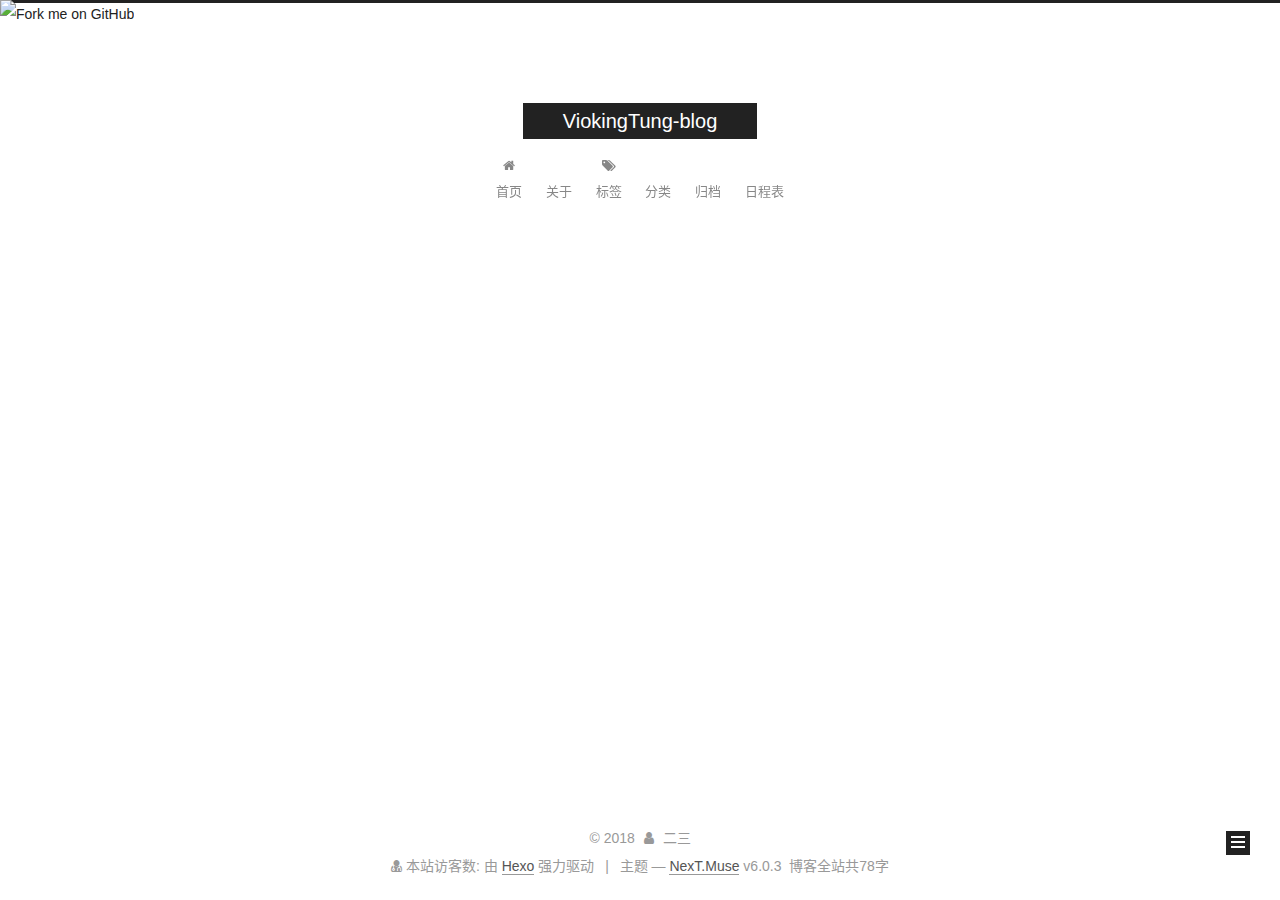
==== commit f45e602b: "Site updated: 2018-02-22 15:37:09" ====
--- a/archives/index.html
+++ b/archives/index.html
@@ -1 +1,698 @@
-<!DOCTYPE html><html class="theme-next muse use-motion" lang="zh-CN"><head><meta charset="UTF-8"><meta http-equiv="X-UA-Compatible" content="IE=edge"><meta name="viewport" content="width=device-width,initial-scale=1,maximum-scale=1"><meta name="theme-color" content="#222"><script src="/lib/pace/pace.min.js?v=1.0.2"></script><link href="/lib/pace/pace-theme-minimal.min.css?v=1.0.2" rel="stylesheet"><meta http-equiv="Cache-Control" content="no-transform"><meta http-equiv="Cache-Control" content="no-siteapp"><link href="/lib/font-awesome/css/font-awesome.min.css?v=4.6.2" rel="stylesheet" type="text/css"><link href="/css/main.css?v=6.0.3" rel="stylesheet" type="text/css"><link rel="apple-touch-icon" sizes="180x180" href="/images/apple-touch-icon-next.png?v=6.0.3"><link rel="icon" type="image/png" sizes="32x32" href="/images/favicon-32x32-next.png?v=6.0.3"><link rel="icon" type="image/png" sizes="16x16" href="/images/favicon-16x16-next.png?v=6.0.3"><link rel="mask-icon" href="/images/logo.svg?v=6.0.3" color="#222"><script type="text/javascript" id="hexo.configurations">var NexT=window.NexT||{},CONFIG={root:"/",scheme:"Muse",version:"6.0.3",sidebar:{position:"left",display:"post",offset:12,b2t:!1,scrollpercent:!1,onmobile:!1},fancybox:!1,fastclick:!1,lazyload:!1,tabs:!0,motion:{enable:!0,async:!1,transition:{post_block:"fadeIn",post_header:"slideDownIn",post_body:"slideDownIn",coll_header:"slideLeftIn",sidebar:"slideUpIn"}},algolia:{applicationID:"",apiKey:"",indexName:"",hits:{per_page:10},labels:{input_placeholder:"Search for Posts",hits_empty:"We didn't find any results for the search: ${query}",hits_stats:"${hits} results found in ${time} ms"}}}</script><meta name="keywords" content="Hexo, NexT"><meta name="description" content="发现美，欣赏美努力工作，好好生活"><meta property="og:type" content="website"><meta property="og:title" content="Hexo"><meta property="og:url" content="http://yoursite.com/archives/index.html"><meta property="og:site_name" content="Hexo"><meta property="og:description" content="发现美，欣赏美努力工作，好好生活"><meta property="og:locale" content="zh-CN"><meta name="twitter:card" content="summary"><meta name="twitter:title" content="Hexo"><meta name="twitter:description" content="发现美，欣赏美努力工作，好好生活"><link rel="alternate" href="/atom.xml" title="Hexo" type="application/atom+xml"><link rel="canonical" href="http://yoursite.com/archives/"><script type="text/javascript" id="page.configurations">CONFIG.page={sidebar:""}</script><title>归档 | Hexo</title><noscript><style type="text/css">.sidebar-inner,.use-motion .brand,.use-motion .collection-title,.use-motion .comments,.use-motion .menu-item,.use-motion .motion-element,.use-motion .pagination,.use-motion .post-block,.use-motion .post-body,.use-motion .post-header{opacity:initial}.use-motion .logo,.use-motion .site-subtitle,.use-motion .site-title{opacity:initial;top:initial}.logo-line-after i{right:initial}</style></noscript></head><body itemscope itemtype="http://schema.org/WebPage" lang="zh-CN"><div class="container sidebar-position-left page-archive"><div class="headband"></div> <a href="https://github.com/ViokingTung"><img style="position:absolute;top:0;left:0;border:0" src="https://camo.githubusercontent.com/567c3a48d796e2fc06ea80409cc9dd82bf714434/68747470733a2f2f73332e616d617a6f6e6177732e636f6d2f6769746875622f726962626f6e732f666f726b6d655f6c6566745f6461726b626c75655f3132313632312e706e67" alt="Fork me on GitHub" data-canonical-src="https://s3.amazonaws.com/github/ribbons/forkme_left_darkblue_121621.png"></a><header id="header" class="header" itemscope itemtype="http://schema.org/WPHeader"><div class="header-inner"><div class="site-brand-wrapper"><div class="site-meta"><div class="custom-logo-site-title"><a href="/" class="brand" rel="start"><span class="logo-line-before"><i></i></span> <span class="site-title">Hexo</span><span class="logo-line-after"><i></i></span></a></div><p class="site-subtitle"></p></div><div class="site-nav-toggle"> <button><span class="btn-bar"></span><span class="btn-bar"></span><span class="btn-bar"></span></button></div></div><nav class="site-nav"><ul id="menu" class="menu"><li class="menu-item menu-item-home"><a href="/" rel="section"><i class="menu-item-icon fa fa-fw fa-home"></i><br>首页</a></li><li class="menu-item menu-item-about"><a href="/about/" rel="section"><i class="menu-item-icon fa fa-fw fa-about"></i><br>关于</a></li><li class="menu-item menu-item-tags"><a href="/tags/" rel="section"><i class="menu-item-icon fa fa-fw fa-tags"></i><br>标签</a></li><li class="menu-item menu-item-categories"><a href="/categories/" rel="section"><i class="menu-item-icon fa fa-fw fa-categories"></i><br>分类</a></li><li class="menu-item menu-item-archives"><a href="/archives/" rel="section"><i class="menu-item-icon fa fa-fw fa-archives"></i><br>归档</a></li><li class="menu-item menu-item-schedule"><a href="/schedule/" rel="section"><i class="menu-item-icon fa fa-fw fa-schedule"></i><br>日程表</a></li></ul></nav><script src="//cdn.bootcss.com/pace/1.0.2/pace.min.js"></script><link href="//cdn.bootcss.com/pace/1.0.2/themes/pink/pace-theme-flash.css" rel="stylesheet"><style>.pace .pace-progress{background:#1e92fb;height:3px}.pace .pace-progress-inner{box-shadow:0 0 10px #1e92fb,0 0 5px #1e92fb}.pace .pace-activity{border-top-color:#1e92fb;border-left-color:#1e92fb}</style></div></header><main id="main" class="main"><div class="main-inner"><div class="content-wrap"><div id="content" class="content"><div class="post-block archive"><div id="posts" class="posts-collapse"><span class="archive-move-on"></span> <span class="archive-page-counter">嗯..! 目前共计 1 篇日志。 继续努力。</span><div class="collection-title"><h1 class="archive-year" id="archive-year-2018">2018</h1></div><article class="post post-type-normal" itemscope itemtype="http://schema.org/Article"><header class="post-header"><h2 class="post-title"> <a class="post-title-link" href="/2018/02/06/hello-world/" itemprop="url"><span itemprop="name">Hello World</span></a></h2><div class="post-meta"> <time class="post-time" itemprop="dateCreated" datetime="2018-02-06T11:38:39+08:00" content="2018-02-06">02-06</time></div></header></article></div></div></div></div><div class="sidebar-toggle"><div class="sidebar-toggle-line-wrap"><span class="sidebar-toggle-line sidebar-toggle-line-first"></span><span class="sidebar-toggle-line sidebar-toggle-line-middle"></span><span class="sidebar-toggle-line sidebar-toggle-line-last"></span></div></div><aside id="sidebar" class="sidebar"><div class="sidebar-inner"><section class="site-overview-wrap sidebar-panel sidebar-panel-active"><div class="site-overview"><div class="site-author motion-element" itemprop="author" itemscope itemtype="http://schema.org/Person"> <img class="site-author-image" itemprop="image" src="/images/avatar.jpg" alt="二三"><p class="site-author-name" itemprop="name">二三</p><p class="site-description motion-element" itemprop="description">发现美，欣赏美<br>努力工作，好好生活</p></div><nav class="site-state motion-element"><div class="site-state-item site-state-posts"> <a href="/archives/"><span class="site-state-item-count">1</span> <span class="site-state-item-name">日志</span></a></div></nav><div class="feed-link motion-element"><a href="/atom.xml" rel="alternate"><i class="fa fa-rss"></i> RSS</a></div><div class="links-of-author motion-element"><span class="links-of-author-item"><a href="https://github.com/ViokingTung" target="_blank" title="GitHub"><i class="fa fa-fw fa-github"></i> GitHub</a></span><span class="links-of-author-item"><a href="https://www.jianshu.com/u/d22637f4d082" target="_blank" title="jianshu"><i class="fa fa-fw fa-简书"></i> jianshu</a></span><span class="links-of-author-item"><a href="http://blog.csdn.net/a1219542638" target="_blank" title="csdn"><i class="fa fa-fw fa-csdn"></i> csdn</a></span><span class="links-of-author-item"><a href="http://www.cnblogs.com/ViokingJava/" target="_blank" title="cnblogs"><i class="fa fa-fw fa-博客园"></i> cnblogs</a></span><span class="links-of-author-item"><a href="https://twitter.com/ViokingT" target="_blank" title="Twitter"><i class="fa fa-fw fa-twitter"></i> Twitter</a></span><span class="links-of-author-item"><a href="https://www.facebook.com/vioking.tung" target="_blank" title="Facebook"><i class="fa fa-fw fa-facebook"></i> Facebook</a></span><span class="links-of-author-item"><a href="https://stackoverflow.com/users/6678704/vioking-tung" target="_blank" title="StackOverflow"><i class="fa fa-fw fa-stack-overflow"></i> StackOverflow</a></span><span class="links-of-author-item"><a href="https://www.youtube.com/channel/UCl8AJ2DH1yhWnm9Yg64iWxw" target="_blank" title="YouTube"><i class="fa fa-fw fa-youtube"></i> YouTube</a></span><span class="links-of-author-item"><a href="https://www.instagram.com/viokingtung/" target="_blank" title="Instagram"><i class="fa fa-fw fa-instagram"></i> Instagram</a></span></div></div></section></div></aside></div></main><footer id="footer" class="footer"><div class="footer-inner"><div class="copyright">&copy; <span itemprop="copyrightYear">2018</span><span class="with-love"><i class="fa fa-user"></i></span> <span class="author" itemprop="copyrightHolder">二三</span></div><div class="powered-by"><i class="fa fa-user-md"></i> <span id="busuanzi_container_site_uv">本站访客数:<span id="busuanzi_value_site_uv"></span></span></div><div class="powered-by">由 <a class="theme-link" target="_blank" href="https://hexo.io">Hexo</a> 强力驱动</div> <span class="post-meta-divider">|</span><div class="theme-info">主题 &mdash; <a class="theme-link" target="_blank" href="https://github.com/theme-next/hexo-theme-next">NexT.Muse</a> v6.0.3</div><div class="theme-info"><div class="powered-by"></div> <span class="post-count">博客全站共78字</span></div><script async src="https://dn-lbstatics.qbox.me/busuanzi/2.3/busuanzi.pure.mini.js"></script></div></footer><div class="back-to-top"><i class="fa fa-arrow-up"></i></div></div><script type="text/javascript">"[object Function]"!==Object.prototype.toString.call(window.Promise)&&(window.Promise=null)</script><script type="text/javascript" src="/lib/jquery/index.js?v=2.1.3"></script><script type="text/javascript" src="/lib/velocity/velocity.min.js?v=1.2.1"></script><script type="text/javascript" src="/lib/velocity/velocity.ui.min.js?v=1.2.1"></script><script type="text/javascript" src="/js/src/utils.js?v=6.0.3"></script><script type="text/javascript" src="/js/src/motion.js?v=6.0.3"></script><script type="text/javascript" src="/js/src/bootstrap.js?v=6.0.3"></script></body></html><script type="text/javascript" src="/js/src/love.js"></script>+<!DOCTYPE html>
+
+
+
+  
+
+
+<html class="theme-next muse use-motion" lang="zh-CN">
+<head>
+  <meta charset="UTF-8"/>
+<meta http-equiv="X-UA-Compatible" content="IE=edge" />
+<meta name="viewport" content="width=device-width, initial-scale=1, maximum-scale=1"/>
+<meta name="theme-color" content="#222">
+
+
+
+
+
+
+  
+  
+    
+    
+  <script src="/lib/pace/pace.min.js?v=1.0.2"></script>
+  <link href="/lib/pace/pace-theme-minimal.min.css?v=1.0.2" rel="stylesheet">
+
+
+
+
+
+
+
+<meta http-equiv="Cache-Control" content="no-transform" />
+<meta http-equiv="Cache-Control" content="no-siteapp" />
+
+
+
+
+
+
+
+
+
+
+
+
+
+
+
+
+
+
+
+
+
+
+<link href="/lib/font-awesome/css/font-awesome.min.css?v=4.6.2" rel="stylesheet" type="text/css" />
+
+<link href="/css/main.css?v=6.0.3" rel="stylesheet" type="text/css" />
+
+
+  <link rel="apple-touch-icon" sizes="180x180" href="/images/apple-touch-icon-next.png?v=6.0.3">
+
+
+  <link rel="icon" type="image/png" sizes="32x32" href="/images/favicon-32x32-next.png?v=6.0.3">
+
+
+  <link rel="icon" type="image/png" sizes="16x16" href="/images/favicon-16x16-next.png?v=6.0.3">
+
+
+  <link rel="mask-icon" href="/images/logo.svg?v=6.0.3" color="#222">
+
+
+
+
+
+
+
+
+
+<script type="text/javascript" id="hexo.configurations">
+  var NexT = window.NexT || {};
+  var CONFIG = {
+    root: '/',
+    scheme: 'Muse',
+    version: '6.0.3',
+    sidebar: {"position":"left","display":"post","offset":12,"b2t":false,"scrollpercent":false,"onmobile":false},
+    fancybox: false,
+    fastclick: false,
+    lazyload: false,
+    tabs: true,
+    motion: {"enable":true,"async":false,"transition":{"post_block":"fadeIn","post_header":"slideDownIn","post_body":"slideDownIn","coll_header":"slideLeftIn","sidebar":"slideUpIn"}},
+    algolia: {
+      applicationID: '',
+      apiKey: '',
+      indexName: '',
+      hits: {"per_page":10},
+      labels: {"input_placeholder":"Search for Posts","hits_empty":"We didn't find any results for the search: ${query}","hits_stats":"${hits} results found in ${time} ms"}
+    }
+  };
+</script>
+
+
+  
+
+
+
+
+  
+  <meta name="keywords" content="Hexo, NexT" />
+
+
+<meta name="description" content="发现美，欣赏美努力工作，好好生活">
+<meta property="og:type" content="website">
+<meta property="og:title" content="ViokingTung-blog">
+<meta property="og:url" content="http://yoursite.com/archives/index.html">
+<meta property="og:site_name" content="ViokingTung-blog">
+<meta property="og:description" content="发现美，欣赏美努力工作，好好生活">
+<meta property="og:locale" content="zh-CN">
+<meta name="twitter:card" content="summary">
+<meta name="twitter:title" content="ViokingTung-blog">
+<meta name="twitter:description" content="发现美，欣赏美努力工作，好好生活">
+
+
+
+  <link rel="alternate" href="/atom.xml" title="ViokingTung-blog" type="application/atom+xml" />
+
+
+
+
+  <link rel="canonical" href="http://yoursite.com/archives/"/>
+
+
+
+<script type="text/javascript" id="page.configurations">
+  CONFIG.page = {
+    sidebar: "",
+  };
+</script>
+  <title>归档 | ViokingTung-blog</title>
+  
+
+
+
+
+
+
+
+
+
+  <noscript>
+  <style type="text/css">
+    .use-motion .motion-element,
+    .use-motion .brand,
+    .use-motion .menu-item,
+    .sidebar-inner,
+    .use-motion .post-block,
+    .use-motion .pagination,
+    .use-motion .comments,
+    .use-motion .post-header,
+    .use-motion .post-body,
+    .use-motion .collection-title { opacity: initial; }
+
+    .use-motion .logo,
+    .use-motion .site-title,
+    .use-motion .site-subtitle {
+      opacity: initial;
+      top: initial;
+    }
+
+    .use-motion {
+      .logo-line-before i { left: initial; }
+      .logo-line-after i { right: initial; }
+    }
+  </style>
+</noscript>
+
+</head>
+
+<body itemscope itemtype="http://schema.org/WebPage" lang="zh-CN">
+
+  
+  
+    
+  
+
+  <div class="container sidebar-position-left page-archive">
+    <div class="headband"></div>
+    <a href="https://github.com/ViokingTung"><img style="position: absolute; top: 0; left: 0; border: 0;" src="https://camo.githubusercontent.com/567c3a48d796e2fc06ea80409cc9dd82bf714434/68747470733a2f2f73332e616d617a6f6e6177732e636f6d2f6769746875622f726962626f6e732f666f726b6d655f6c6566745f6461726b626c75655f3132313632312e706e67" alt="Fork me on GitHub" data-canonical-src="https://s3.amazonaws.com/github/ribbons/forkme_left_darkblue_121621.png"></a>
+    <header id="header" class="header" itemscope itemtype="http://schema.org/WPHeader">
+      <div class="header-inner"> <div class="site-brand-wrapper">
+  <div class="site-meta ">
+    
+
+    <div class="custom-logo-site-title">
+      <a href="/"  class="brand" rel="start">
+        <span class="logo-line-before"><i></i></span>
+        <span class="site-title">ViokingTung-blog</span>
+        <span class="logo-line-after"><i></i></span>
+      </a>
+    </div>
+      
+        <p class="site-subtitle"></p>
+      
+  </div>
+
+  <div class="site-nav-toggle">
+    <button>
+      <span class="btn-bar"></span>
+      <span class="btn-bar"></span>
+      <span class="btn-bar"></span>
+    </button>
+  </div>
+</div>
+
+<nav class="site-nav">
+  
+
+  
+    <ul id="menu" class="menu">
+      
+        
+        <li class="menu-item menu-item-home">
+          <a href="/" rel="section">
+            <i class="menu-item-icon fa fa-fw fa-home"></i> <br />首页</a>
+        </li>
+      
+        
+        <li class="menu-item menu-item-about">
+          <a href="/about/" rel="section">
+            <i class="menu-item-icon fa fa-fw fa-about"></i> <br />关于</a>
+        </li>
+      
+        
+        <li class="menu-item menu-item-tags">
+          <a href="/tags/" rel="section">
+            <i class="menu-item-icon fa fa-fw fa-tags"></i> <br />标签</a>
+        </li>
+      
+        
+        <li class="menu-item menu-item-categories">
+          <a href="/categories/" rel="section">
+            <i class="menu-item-icon fa fa-fw fa-categories"></i> <br />分类</a>
+        </li>
+      
+        
+        <li class="menu-item menu-item-archives">
+          <a href="/archives/" rel="section">
+            <i class="menu-item-icon fa fa-fw fa-archives"></i> <br />归档</a>
+        </li>
+      
+        
+        <li class="menu-item menu-item-schedule">
+          <a href="/schedule/" rel="section">
+            <i class="menu-item-icon fa fa-fw fa-schedule"></i> <br />日程表</a>
+        </li>
+      
+
+      
+    </ul>
+  
+
+  
+</nav>
+
+
+  
+
+
+
+
+<script src="//cdn.bootcss.com/pace/1.0.2/pace.min.js"></script>
+<link href="//cdn.bootcss.com/pace/1.0.2/themes/pink/pace-theme-flash.css" rel="stylesheet">
+<style>
+    .pace .pace-progress {
+        background: #1E92FB; /*进度条颜色*/
+        height: 3px;
+    }
+    .pace .pace-progress-inner {
+         box-shadow: 0 0 10px #1E92FB, 0 0 5px     #1E92FB; /*阴影颜色*/
+    }
+    .pace .pace-activity {
+        border-top-color: #1E92FB;    /*上边框颜色*/
+        border-left-color: #1E92FB;    /*左边框颜色*/
+    }
+</style> </div>
+    </header>
+
+    
+
+
+    <main id="main" class="main">
+      <div class="main-inner">
+        <div class="content-wrap">
+          <div id="content" class="content">
+            
+
+  
+  
+  
+  <div class="post-block archive">
+    <div id="posts" class="posts-collapse">
+      <span class="archive-move-on"></span>
+
+      
+      <span class="archive-page-counter">
+        
+        
+        
+          
+        
+        嗯..! 目前共计 1 篇日志。 继续努力。
+      </span>
+      
+
+      
+
+        
+        
+        
+
+        
+          
+          <div class="collection-title">
+            <h1 class="archive-year" id="archive-year-2018">2018</h1>
+          </div>
+        
+        
+
+        
+
+  <article class="post post-type-normal" itemscope itemtype="http://schema.org/Article">
+    <header class="post-header">
+
+      <h2 class="post-title">
+        
+            <a class="post-title-link" href="/2018/02/06/hello-world/" itemprop="url">
+              
+                <span itemprop="name">Hello World</span>
+              
+            </a>
+        
+      </h2>
+
+      <div class="post-meta">
+        <time class="post-time" itemprop="dateCreated"
+              datetime="2018-02-06T11:38:39+08:00"
+              content="2018-02-06" >
+          02-06
+        </time>
+      </div>
+
+    </header>
+  </article>
+
+
+
+      
+
+    </div>
+  </div>
+  
+  
+  
+
+  
+
+
+
+          </div>
+          
+
+        </div>
+        
+          
+  
+  <div class="sidebar-toggle">
+    <div class="sidebar-toggle-line-wrap">
+      <span class="sidebar-toggle-line sidebar-toggle-line-first"></span>
+      <span class="sidebar-toggle-line sidebar-toggle-line-middle"></span>
+      <span class="sidebar-toggle-line sidebar-toggle-line-last"></span>
+    </div>
+  </div>
+
+  <aside id="sidebar" class="sidebar">
+    
+    <div class="sidebar-inner">
+
+      
+
+      
+
+      <section class="site-overview-wrap sidebar-panel sidebar-panel-active">
+        <div class="site-overview">
+          <div class="site-author motion-element" itemprop="author" itemscope itemtype="http://schema.org/Person">
+            
+              <img class="site-author-image" itemprop="image"
+                src="/images/avatar.jpg"
+                alt="二三" />
+            
+              <p class="site-author-name" itemprop="name">二三</p>
+              <p class="site-description motion-element" itemprop="description">发现美，欣赏美<br>努力工作，好好生活</p>
+          </div>
+
+          
+            <nav class="site-state motion-element">
+              
+                <div class="site-state-item site-state-posts">
+                
+                  <a href="/archives/">
+                
+                    <span class="site-state-item-count">1</span>
+                    <span class="site-state-item-name">日志</span>
+                  </a>
+                </div>
+              
+
+              
+
+              
+            </nav>
+          
+
+          
+            <div class="feed-link motion-element">
+              <a href="/atom.xml" rel="alternate">
+                <i class="fa fa-rss"></i>
+                RSS
+              </a>
+            </div>
+          
+
+          
+            <div class="links-of-author motion-element">
+              
+                <span class="links-of-author-item">
+                  <a href="https://github.com/ViokingTung" target="_blank" title="GitHub"><i class="fa fa-fw fa-github"></i>GitHub</a>
+                  
+                </span>
+              
+                <span class="links-of-author-item">
+                  <a href="https://www.jianshu.com/u/d22637f4d082" target="_blank" title="jianshu"><i class="fa fa-fw fa-简书"></i>jianshu</a>
+                  
+                </span>
+              
+                <span class="links-of-author-item">
+                  <a href="http://blog.csdn.net/a1219542638" target="_blank" title="csdn"><i class="fa fa-fw fa-csdn"></i>csdn</a>
+                  
+                </span>
+              
+                <span class="links-of-author-item">
+                  <a href="http://www.cnblogs.com/ViokingJava/" target="_blank" title="cnblogs"><i class="fa fa-fw fa-博客园"></i>cnblogs</a>
+                  
+                </span>
+              
+                <span class="links-of-author-item">
+                  <a href="https://twitter.com/ViokingT" target="_blank" title="Twitter"><i class="fa fa-fw fa-twitter"></i>Twitter</a>
+                  
+                </span>
+              
+                <span class="links-of-author-item">
+                  <a href="https://www.facebook.com/vioking.tung" target="_blank" title="Facebook"><i class="fa fa-fw fa-facebook"></i>Facebook</a>
+                  
+                </span>
+              
+                <span class="links-of-author-item">
+                  <a href="https://stackoverflow.com/users/6678704/vioking-tung" target="_blank" title="StackOverflow"><i class="fa fa-fw fa-stack-overflow"></i>StackOverflow</a>
+                  
+                </span>
+              
+                <span class="links-of-author-item">
+                  <a href="https://www.youtube.com/channel/UCl8AJ2DH1yhWnm9Yg64iWxw" target="_blank" title="YouTube"><i class="fa fa-fw fa-youtube"></i>YouTube</a>
+                  
+                </span>
+              
+                <span class="links-of-author-item">
+                  <a href="https://www.instagram.com/viokingtung/" target="_blank" title="Instagram"><i class="fa fa-fw fa-instagram"></i>Instagram</a>
+                  
+                </span>
+              
+            </div>
+          
+
+          
+          
+
+          
+          
+
+          
+            
+          
+          
+
+        </div>
+      </section>
+
+      
+
+      
+
+    </div>
+  </aside>
+
+
+        
+      </div>
+    </main>
+
+    <footer id="footer" class="footer">
+      <div class="footer-inner">
+        <div class="copyright">&copy; <span itemprop="copyrightYear">2018</span>
+  <span class="with-love">
+    <i class="fa fa-user"></i>
+  </span>
+  <span class="author" itemprop="copyrightHolder">二三</span>
+
+  
+
+  
+</div>
+
+
+
+<div class="powered-by">
+<i class="fa fa-user-md"></i><span id="busuanzi_container_site_uv">
+  本站访客数:<span id="busuanzi_value_site_uv"></span>
+</span>
+</div>
+
+
+  <div class="powered-by">由 <a class="theme-link" target="_blank" href="https://hexo.io">Hexo</a> 强力驱动</div>
+
+
+
+  <span class="post-meta-divider">|</span>
+
+
+
+  <div class="theme-info">主题 &mdash; <a class="theme-link" target="_blank" href="https://github.com/theme-next/hexo-theme-next">NexT.Muse</a> v6.0.3</div>
+
+
+
+
+<div class="theme-info">
+  <div class="powered-by"></div>
+  <span class="post-count">博客全站共78字</span>
+</div>
+<script async src="https://dn-lbstatics.qbox.me/busuanzi/2.3/busuanzi.pure.mini.js"></script>
+        
+
+
+
+
+
+
+
+        
+      </div>
+    </footer>
+
+    
+      <div class="back-to-top">
+        <i class="fa fa-arrow-up"></i>
+        
+      </div>
+    
+
+    
+
+  </div>
+
+  
+
+<script type="text/javascript">
+  if (Object.prototype.toString.call(window.Promise) !== '[object Function]') {
+    window.Promise = null;
+  }
+</script>
+
+
+
+
+
+
+
+
+
+
+
+
+
+
+
+
+
+
+
+
+
+
+
+
+
+
+  
+  
+    <script type="text/javascript" src="/lib/jquery/index.js?v=2.1.3"></script>
+  
+
+  
+  
+    <script type="text/javascript" src="/lib/velocity/velocity.min.js?v=1.2.1"></script>
+  
+
+  
+  
+    <script type="text/javascript" src="/lib/velocity/velocity.ui.min.js?v=1.2.1"></script>
+  
+
+
+  
+
+
+  <script type="text/javascript" src="/js/src/utils.js?v=6.0.3"></script>
+
+  <script type="text/javascript" src="/js/src/motion.js?v=6.0.3"></script>
+
+
+
+  
+  
+
+  
+
+  
+
+
+  <script type="text/javascript" src="/js/src/bootstrap.js?v=6.0.3"></script>
+
+
+
+  
+
+
+
+	
+
+
+
+
+
+  
+
+
+
+
+
+  
+
+
+
+
+
+
+
+
+
+
+  
+
+
+
+
+
+  
+
+  
+
+  
+
+  
+
+  
+  
+
+  
+
+  
+
+  
+
+  
+
+</body>
+</html>
+<!-- 页面点击小红心 -->
+<script type="text/javascript" src="/js/src/love.js"></script>
--- a/css/main.css
+++ b/css/main.css
@@ -1 +1,2631 @@
-body,sub,sup{position:relative}a,body{color:#555}a,code{word-wrap:break-word}.clearfix:after,.highlight figcaption:after{clear:both}.btn,a{text-decoration:none}.menu .menu-item .badge,.post-body .label,.post-toc .nav-item,.site-state,.text-nowrap,kbd{white-space:nowrap}html{font-family:sans-serif;-ms-text-size-adjust:100%;-webkit-text-size-adjust:100%}article,aside,details,figcaption,figure,footer,header,hgroup,main,menu,nav,section,summary{display:block}audio,canvas,progress,video{display:inline-block;vertical-align:baseline}audio:not([controls]){display:none;height:0}[hidden],template{display:none}a{background-color:transparent;outline:0;border-bottom:1px solid #999}a:active,a:hover{outline:0}abbr[title]{border-bottom:1px dotted}b,dt,optgroup,strong{font-weight:700}dfn{font-style:italic}mark{background:#ff0;color:#000}small{font-size:80%}sub,sup{font-size:75%;line-height:0;vertical-align:baseline}sup{top:-.5em}sub{bottom:-.25em}img{border:0;display:block;margin:auto;max-width:100%;height:auto}svg:not(:root){overflow:hidden}figure{margin:1em 40px}hr{-moz-box-sizing:content-box;box-sizing:content-box}code,kbd,pre,samp{font-family:monospace,monospace;font-size:1em}button,input,optgroup,select,textarea{color:inherit;font:inherit;margin:0}body,h1,h2,h3,h4,h5,h6{font-family:Lato,"PingFang SC","Microsoft YaHei",sans-serif;margin:0}button{overflow:visible}button,select{text-transform:none}button,html input[type=button],input[type=reset],input[type=submit]{-webkit-appearance:button;cursor:pointer}button[disabled],html input[disabled]{cursor:default}button::-moz-focus-inner,input::-moz-focus-inner{border:0;padding:0}input{line-height:normal}input[type=checkbox],input[type=radio]{box-sizing:border-box;padding:0}input[type=number]::-webkit-inner-spin-button,input[type=number]::-webkit-outer-spin-button{height:auto}input[type=search]{-webkit-appearance:textfield;-moz-box-sizing:content-box;-webkit-box-sizing:content-box;box-sizing:content-box}input[type=search]::-webkit-search-cancel-button,input[type=search]::-webkit-search-decoration{-webkit-appearance:none}fieldset{border:1px solid silver;margin:0 2px;padding:.35em .625em .75em}legend{border:0;padding:0}textarea{overflow:auto}::selection{background:#262a30;color:#fff}body{font-size:14px;line-height:2;background:#fff}@media (min-width:768px) and (max-width:991px){body{padding-right:0!important}}@media (min-width:1600px){body{font-size:16px}}h1,h2,h3,h4,h5,h6{padding:0;font-weight:700;line-height:1.5}h2,h3,h4,h5,h6{margin:20px 0 15px}h1{font-size:22px}@media (max-width:767px){body{padding-right:0!important}h1{font-size:18px}}h2{font-size:20px}@media (max-width:767px){h2{font-size:16px}}h3{font-size:18px}@media (max-width:767px){h3{font-size:14px}}h4{font-size:16px}@media (max-width:767px){h4{font-size:12px}}h5{font-size:14px}@media (max-width:767px){h5{font-size:10px}}h6{font-size:12px}@media (max-width:767px){h6{font-size:8px}}p{margin:0 0 20px}a:hover{color:#222;border-bottom-color:#222}blockquote{margin:0;padding:0 15px;color:#666;border-left:4px solid #ddd}hr{margin:40px 0;height:3px;border:none;background-color:#ddd;background-image:repeating-linear-gradient(-45deg,#fff,#fff 4px,transparent 4px,transparent 8px)}kbd,table>tbody>tr:nth-of-type(odd){background-color:#f9f9f9}blockquote cite::before{content:"-";padding:0 5px}dd{margin:0;padding:0}kbd{border:1px solid #ccc;border-radius:.2em;box-shadow:.1em .1em .2em rgba(0,0,0,.1);font-family:inherit;background-image:-webkit-linear-gradient(top,#eee,#fff,#eee);padding:.1em .3em}.text-left{text-align:left}.text-center{text-align:center}.text-right{text-align:right}.text-justify{text-align:justify}.text-lowercase{text-transform:lowercase}.text-uppercase{text-transform:uppercase}.text-capitalize{text-transform:capitalize}.center-block{display:block;margin-left:auto;margin-right:auto}.clearfix:after,.clearfix:before,.highlight figcaption:after,.highlight figcaption:before{display:table;content:" "}.pullquote{width:45%}.pullquote.left{float:left;margin-left:5px;margin-right:10px}.pullquote.right{float:right;margin-left:10px;margin-right:5px}.affix.affix.affix{position:fixed}.translation{margin-top:-20px;font-size:14px;color:#999}.scrollbar-measure{width:100px;height:100px;overflow:scroll;position:absolute;top:-9999px}.use-motion .motion-element{opacity:0}table{margin:20px 0;width:100%;border-collapse:collapse;border-spacing:0;border:1px solid #ddd;font-size:14px;table-layout:fixed;word-wrap:break-all}table>tbody>tr:hover{background-color:#f5f5f5}caption,td,th{padding:8px;text-align:left;vertical-align:middle;font-weight:400}td,th{border-bottom:3px solid #ddd;border-right:1px solid #eee}th{padding-bottom:10px;font-weight:700}td{border-bottom-width:1px}body,html{height:100%}.container{position:relative;min-height:100%}.header-inner{margin:0 auto;padding:100px 0 70px;width:700px}@media (min-width:1600px){.container .header-inner{width:900px}}.main{padding-bottom:150px}.main-inner{margin:0 auto;width:700px}@media (min-width:1600px){.container .main-inner{width:900px}}.footer{position:absolute;left:0;bottom:0;width:100%;min-height:50px}.footer-inner{box-sizing:border-box;margin:20px auto;width:700px}@media (min-width:1600px){.container .footer-inner{width:900px}}.highlight,pre{overflow:auto;margin:20px 0;padding:0;font-size:13px;color:#4d4d4c;background:#f7f7f7;line-height:1.6}.page-archive .group-picture-container,.site-overview-wrap{overflow:hidden}code,pre{font-family:consolas,Menlo,"PingFang SC","Microsoft YaHei",monospace}.post-body,.posts-expand .post-meta,.site-title{font-family:Lato,"PingFang SC","Microsoft YaHei",sans-serif}code{padding:2px 4px;color:#555;background:#eee;border-radius:3px;font-size:13px}pre{padding:10px}pre code{padding:0;color:#4d4d4c;background:0 0;text-shadow:none}.highlight{border-radius:1px}.highlight pre{border:none;margin:0;padding:10px 0}.highlight table{margin:0;width:auto;border:none}.highlight td{border:none;padding:0}.highlight figcaption{font-size:1em;color:#4d4d4c;line-height:1em;margin-bottom:1em}.highlight figcaption a{float:right;color:#4d4d4c}.highlight figcaption a:hover{border-bottom-color:#4d4d4c}.highlight .gutter pre{padding-left:10px;padding-right:10px;color:#869194;text-align:right;background-color:#eff2f3}.highlight .code pre{width:100%;padding-left:10px;padding-right:10px;background-color:#f7f7f7}.highlight .line{height:20px}.gutter{-webkit-user-select:none;-moz-user-select:none;-ms-user-select:none;user-select:none}.gist table{width:auto}.gist table td{border:none}pre .deletion{background:#fdd}pre .addition{background:#dfd}pre .meta{color:#8959a8}pre .comment{color:#8e908c}pre .attribute,pre .css .class,pre .css .id,pre .css .pseudo,pre .html .doctype,pre .regexp,pre .ruby .constant,pre .tag,pre .variable,pre .xml .doctype,pre .xml .pi,pre .xml .tag .title{color:#c82829}pre .built_in,pre .command,pre .constant,pre .literal,pre .number,pre .params,pre .preprocessor{color:#f5871f}pre .css .rules .attribute,pre .formula,pre .header,pre .inheritance,pre .number,pre .ruby .class .title,pre .ruby .symbol,pre .special,pre .string,pre .value,pre .xml .cdata{color:#718c00}pre .css .hexcolor,pre .title{color:#3e999f}pre .coffeescript .title,pre .function,pre .javascript .title,pre .perl .sub,pre .python .decorator,pre .python .title,pre .ruby .function .title,pre .ruby .title .keyword{color:#4271ae}pre .javascript .function,pre .keyword{color:#8959a8}.full-image.full-image.full-image.full-image{border:none;max-width:100%;width:auto;margin:20px auto 25px}.blockquote-center,.page-home .post-type-quote blockquote,.page-post-detail .post-type-quote blockquote{position:relative;margin:40px 0;padding:0;border-left:none;text-align:center}.blockquote-center::after,.blockquote-center::before,.page-home .post-type-quote blockquote::after,.page-home .post-type-quote blockquote::before,.page-post-detail .post-type-quote blockquote::after,.page-post-detail .post-type-quote blockquote::before{position:absolute;content:' ';display:block;width:100%;height:24px;opacity:.2;background-repeat:no-repeat;background-position:0 -6px;background-size:22px 22px}.blockquote-center::before,.page-home .post-type-quote blockquote::before,.page-post-detail .post-type-quote blockquote::before{top:-20px;background-image:url(../images/quote-l.svg);border-top:1px solid #ccc}.blockquote-center::after,.page-home .post-type-quote blockquote::after,.page-post-detail .post-type-quote blockquote::after{bottom:-20px;background-image:url(../images/quote-r.svg);border-bottom:1px solid #ccc;background-position:100% 8px}.blockquote-center div,.blockquote-center p,.page-home .post-type-quote blockquote div,.page-home .post-type-quote blockquote p,.page-post-detail .post-type-quote blockquote div,.page-post-detail .post-type-quote blockquote p{text-align:center}.post .post-body .group-picture img{box-sizing:border-box;padding:0 3px;border:none}.post .group-picture-row{overflow:hidden;margin-top:6px}.post .group-picture-row:first-child{margin-top:0}.post .group-picture-column{float:left}.page-post-detail .post-body .group-picture-column{float:none;margin-top:10px;width:auto!important}.btn .fa-fw,.post-body .tabs ul.nav-tabs li.tab a i{width:1.285714285714286em}.page-post-detail .post-body .group-picture-column img{margin:0 auto}.page-archive .group-picture-row{float:left}.page-archive .group-picture-row:first-child{margin-top:6px}.page-archive .group-picture-column{max-width:150px;max-height:150px}.post-body .note{position:relative;padding:15px;margin-bottom:20px;border:1px solid #eee;border-left-width:5px;border-radius:3px}.post-body .note h2,.post-body .note h3,.post-body .note h4,.post-body .note h5,.post-body .note h6{margin-top:0;margin-bottom:0;border-bottom:initial;padding-top:0!important}.post-body .note blockquote:first-child,.post-body .note ol:first-child,.post-body .note p:first-child,.post-body .note pre:first-child,.post-body .note table:first-child,.post-body .note ul:first-child{margin-top:0}.post-body .note blockquote:last-child,.post-body .note ol:last-child,.post-body .note p:last-child,.post-body .note pre:last-child,.post-body .note table:last-child,.post-body .note ul:last-child{margin-bottom:0}.post-body .note.default{border-left-color:#777}.post-body .note.default h2,.post-body .note.default h3,.post-body .note.default h4,.post-body .note.default h5,.post-body .note.default h6{color:#777}.post-body .note.primary{border-left-color:#6f42c1}.post-body .note.primary h2,.post-body .note.primary h3,.post-body .note.primary h4,.post-body .note.primary h5,.post-body .note.primary h6{color:#6f42c1}.post-body .note.info{border-left-color:#428bca}.post-body .note.info h2,.post-body .note.info h3,.post-body .note.info h4,.post-body .note.info h5,.post-body .note.info h6{color:#428bca}.post-body .note.success{border-left-color:#5cb85c}.post-body .note.success h2,.post-body .note.success h3,.post-body .note.success h4,.post-body .note.success h5,.post-body .note.success h6{color:#5cb85c}.post-body .note.warning{border-left-color:#f0ad4e}.post-body .note.warning h2,.post-body .note.warning h3,.post-body .note.warning h4,.post-body .note.warning h5,.post-body .note.warning h6{color:#f0ad4e}.post-body .note.danger{border-left-color:#d9534f}.post-body .note.danger h2,.post-body .note.danger h3,.post-body .note.danger h4,.post-body .note.danger h5,.post-body .note.danger h6{color:#d9534f}.post-body .label{display:inline;padding:0 2px}.post-body .label.default{background-color:#f0f0f0}.post-body .label.primary{background-color:#efe6f7}.post-body .label.info{background-color:#e5f2f8}.post-body .label.success{background-color:#e7f4e9}.post-body .label.warning{background-color:#fcf6e1}.post-body .label.danger{background-color:#fae8eb}.post-body .tabs{position:relative;display:block;margin-bottom:20px;padding-top:10px}.post-body .tabs ul.nav-tabs{margin:0 0 -1px;padding:0;display:flex}@media (max-width:413px){.post-body .tabs ul.nav-tabs{display:block;margin-bottom:5px}}.post-body .tabs ul.nav-tabs li.tab{list-style-type:none!important;margin:0 .25em 0 0;border-top:3px solid transparent;border-left:1px solid transparent;border-right:1px solid transparent}@media (max-width:413px){.post-body .tabs ul.nav-tabs li.tab{margin:initial;border-top:1px solid transparent;border-left:3px solid transparent;border-right:1px solid transparent;border-bottom:1px solid transparent}}.post-body .tabs ul.nav-tabs li.tab a{outline:0;border-bottom:initial;display:block;line-height:1.8em;padding:.25em .75em;transition-duration:.2s;transition-timing-function:ease-out;transition-delay:0s}.back-to-top,.btn,.menu .menu-item a,.pagination .next,.pagination .page-number,.pagination .prev,.posts-collapse .post-header,.posts-collapse .post-header::before,.posts-expand .post-title-link::before{transition-duration:.2s;transition-timing-function:ease-in-out;transition-delay:0s}.post-body .tabs ul.nav-tabs li.tab.active{border-top:3px solid #fc6423;border-left:1px solid #ddd;border-right:1px solid #ddd;background-color:#fff}@media (max-width:413px){.post-body .tabs ul.nav-tabs li.tab.active{border-top:1px solid #ddd;border-left:3px solid #fc6423;border-right:1px solid #ddd;border-bottom:1px solid #ddd}}.post-body .tabs ul.nav-tabs li.tab.active a{cursor:default;color:#555}.post-body .tabs .tab-content{background-color:#fff}.post-body .tabs .tab-content .tab-pane{border:1px solid #ddd;padding:20px 20px 0}.post-body .tabs .tab-content .tab-pane:not(.active){display:none!important}.post-body .tabs .tab-content .tab-pane.active{display:block!important}.btn{display:inline-block;padding:0 20px;font-size:14px;color:#fff;background:#222;border:2px solid #222;border-radius:0;transition-property:background-color;line-height:2}.logo,.site-title{line-height:36px;vertical-align:top}.btn:hover{border-color:#222;color:#222;background:#fff}.back-to-top,.brand,.brand:hover{color:#fff}.btn+.btn{margin:0 0 8px 8px}.btn .fa-fw{text-align:left}.back-to-top,.menu,.pagination,.site-meta,.tag-cloud{text-align:center}.btn-bar{display:block;width:22px;height:2px;background:#555;border-radius:1px}.btn-bar+.btn-bar{margin-top:4px}.pagination{margin:120px 0 40px;border-top:1px solid #eee}.page-number-basic,.pagination .next,.pagination .page-number,.pagination .prev,.pagination .space{display:inline-block;position:relative;top:-1px;margin:0 10px;padding:0 11px}@media (max-width:767px){.page-number-basic,.pagination .next,.pagination .page-number,.pagination .prev,.pagination .space{margin:0 5px}}.pagination .next,.pagination .page-number,.pagination .prev{border-bottom:0;border-top:1px solid #eee;transition-property:border-color}.pagination .next:hover,.pagination .page-number:hover,.pagination .prev:hover{border-top-color:#222}.pagination .space{padding:0;margin:0}.pagination .prev{margin-left:0}.pagination .next{margin-right:0}.pagination .page-number.current{color:#fff;background:#ccc;border-top-color:#ccc}@media (max-width:767px){.pagination{border-top:none}.pagination .next,.pagination .page-number,.pagination .prev{margin-bottom:10px;border-top:0;border-bottom:1px solid #eee;padding:0 10px}.pagination .next:hover,.pagination .page-number:hover,.pagination .prev:hover{border-bottom-color:#222}}.comments{margin:60px 20px 0}.tag-cloud a{display:inline-block;margin:10px}.back-to-top{box-sizing:border-box;position:fixed;bottom:-100px;right:30px;z-index:1050;padding:0 6px;width:24px;background:#222;font-size:12px;opacity:1;cursor:pointer;-webkit-transform:translateZ(0);transition-property:bottom}.brand,.header-inner{position:relative}.use-motion .brand,.use-motion .collection-title,.use-motion .comments,.use-motion .menu-item,.use-motion .pagination,.use-motion .post-block,.use-motion .post-body,.use-motion .post-header{opacity:0}@media (min-width:768px) and (max-width:991px){.back-to-top{display:none!important}}@media (max-width:767px){.back-to-top{display:none!important}.site-meta{text-align:center}}.brand,.logo,.site-title{display:inline-block}.back-to-top.back-to-top-on{bottom:19px}.header{background:0 0}.headband{height:3px;background:#222}.site-meta{margin:0}.brand{padding:0 40px;background:#222;border-bottom:none}.logo{margin-right:5px}.site-title{font-size:20px;font-weight:400}.site-subtitle{margin-top:10px;font-size:13px;color:#999}.use-motion .logo,.use-motion .site-subtitle,.use-motion .site-title{opacity:0;position:relative;top:-10px}.site-nav-toggle{display:none;position:absolute;top:10px;left:10px}.site-nav-toggle button{margin-top:2px;padding:9px 10px;background:0 0;border:none}@media (max-width:767px){.site-nav-toggle{display:block}.site-nav{display:none;margin:0 -10px;padding:0 10px;clear:both;border-top:1px solid #ddd}.post-body{word-break:break-word}}@media (min-width:768px) and (max-width:991px){.site-nav{display:block!important}}@media (min-width:992px){.site-nav{display:block!important}}.menu{margin-top:20px;padding-left:0}.menu .menu-item{display:inline-block;margin:0 10px;list-style:none}@media screen and (max-width:767px){.menu .menu-item{margin-top:10px}}.menu .menu-item a{display:block;font-size:13px;line-height:inherit;border-bottom:1px solid transparent;transition-property:border-color}.menu .menu-item a:hover{border-bottom-color:#222}.post-body .fancybox img{display:block!important;margin:0 auto;cursor:pointer;cursor:zoom-in;cursor:-webkit-zoom-in}.post-body .figure .caption,.post-body .image-caption{margin:-20px auto 15px;text-align:center;font-size:14px;color:#999;font-weight:700;line-height:1}.post-sticky-flag{display:inline-block;font-size:16px;-webkit-transform:rotate(30deg);-moz-transform:rotate(30deg);-ms-transform:rotate(30deg);-o-transform:rotate(30deg);transform:rotate(30deg)}.posts-expand{padding-top:40px}@media (max-width:767px){.posts-expand{margin:0 20px}.post-body pre .gutter pre{padding-right:10px}.post-body .highlight{margin-left:0;margin-right:0;padding:0}.post-body .highlight .gutter pre{padding-right:10px}}@media (min-width:992px){.posts-expand .post-body{text-align:justify}}.posts-expand .post-body h2,.posts-expand .post-body h3,.posts-expand .post-body h4,.posts-expand .post-body h5,.posts-expand .post-body h6{padding-top:10px}.posts-expand .post-body h2 .header-anchor,.posts-expand .post-body h3 .header-anchor,.posts-expand .post-body h4 .header-anchor,.posts-expand .post-body h5 .header-anchor,.posts-expand .post-body h6 .header-anchor{float:right;margin-left:10px;color:#ccc;border-bottom-style:none;visibility:hidden}.posts-expand .post-body h2 .header-anchor:hover,.posts-expand .post-body h3 .header-anchor:hover,.posts-expand .post-body h4 .header-anchor:hover,.posts-expand .post-body h5 .header-anchor:hover,.posts-expand .post-body h6 .header-anchor:hover{color:inherit}.posts-expand .post-body h2:hover .header-anchor,.posts-expand .post-body h3:hover .header-anchor,.posts-expand .post-body h4:hover .header-anchor,.posts-expand .post-body h5:hover .header-anchor,.posts-expand .post-body h6:hover .header-anchor{visibility:visible}.posts-expand .post-body ul li{list-style:circle}.posts-expand .post-body img{box-sizing:border-box;margin:auto;padding:3px;border:1px solid #ddd}.posts-expand .post-body .fancybox img{margin:0 auto 25px}@media (max-width:767px){.posts-collapse{margin:0 20px}.posts-collapse .post-meta,.posts-collapse .post-title{display:block;width:auto;text-align:left}}.page-home .post-type-quote .post-header,.page-home .post-type-quote .post-tags,.page-post-detail .post-type-quote .post-header,.page-post-detail .post-type-quote .post-tags,.posts-collapse .post-comments-count{display:none}.posts-collapse{position:relative;z-index:1010;margin-left:55px}.posts-collapse::after{content:" ";position:absolute;top:20px;left:0;margin-left:-2px;width:4px;height:100%;background:#f5f5f5;z-index:-1}.posts-collapse .collection-title::before,.posts-collapse .post-header::before{content:" ";left:0;background:#bbb;border-radius:50%}@media (max-width:767px){.posts-collapse{margin:0 20px}.post-meta-item-icon{display:inline-block}}.posts-collapse .collection-title{position:relative;margin:60px 0}.posts-collapse .collection-title h1,.posts-collapse .collection-title h2{margin-left:20px}.posts-collapse .collection-title small{color:#bbb;margin-left:5px}.posts-collapse .collection-title::before{position:absolute;top:50%;margin-left:-4px;margin-top:-4px;width:8px;height:8px}.posts-collapse .post{margin:30px 0}.posts-collapse .post-header{position:relative;transition-property:border;border-bottom:1px dashed #ccc}.posts-collapse .post-header::before{position:absolute;top:12px;width:6px;height:6px;margin-left:-4px;border:1px solid #fff;transition-property:background}.posts-collapse .post-header:hover{border-bottom-color:#666}.posts-collapse .post-header:hover::before{background:#222}.posts-collapse .post-meta{position:absolute;font-size:12px;left:20px;top:5px}.posts-collapse .post-title{margin-left:60px;font-size:16px;font-weight:400;line-height:inherit}.posts-collapse .post-title::after{margin-left:3px;opacity:.6}.posts-collapse .post-title a{color:#666;border-bottom:none}.posts-expand .post-title{text-align:center;word-break:break-word;font-weight:400}.posts-expand .post-title-link{display:inline-block;position:relative;color:#555;border-bottom:none;line-height:1.2;vertical-align:top}.posts-expand .post-title-link::before{content:"";position:absolute;width:100%;height:2px;bottom:0;left:0;background-color:#000;visibility:hidden;-webkit-transform:scaleX(0);-moz-transform:scaleX(0);-ms-transform:scaleX(0);-o-transform:scaleX(0);transform:scaleX(0)}.posts-expand .post-title-link:hover::before{visibility:visible;-webkit-transform:scaleX(1);-moz-transform:scaleX(1);-ms-transform:scaleX(1);-o-transform:scaleX(1);transform:scaleX(1)}.posts-expand .post-title-link .fa{font-size:16px}.posts-expand .post-meta{margin:3px 0 60px;color:#999;font-size:12px;text-align:center}.posts-expand .post-meta .post-category-list{display:inline-block;margin:0;padding:3px}.posts-expand .post-meta .post-category-list-link{color:#999}.posts-expand .post-meta .post-description{font-size:14px;margin-top:2px}.post-meta-divider{margin:0 .5em}.post-meta-item-icon{margin-right:3px}@media (min-width:768px) and (max-width:991px){.post-meta-item-icon{display:inline-block}.post-meta-item-text{display:none}}@media (max-width:767px){.post-meta-item-text,.posts-expand .post-comments-count{display:none}}.post-button{margin-top:40px}.posts-expand .post-tags{margin-top:40px;text-align:center}.posts-expand .post-tags a{display:inline-block;margin-right:10px;font-size:13px}.post-nav{display:table;margin-top:15px;width:100%;border-top:1px solid #eee}.post-nav-divider{display:table-cell;width:10%}.post-nav-item{display:table-cell;padding:10px 0 0;width:45%;vertical-align:top}.post-nav-item a{position:relative;display:block;line-height:25px;font-size:14px;color:#555;border-bottom:none}.post-nav-item a:hover{color:#222;border-bottom:none}.post-nav-item a:active{top:2px}.post-nav-item .fa{position:absolute;top:8px;left:0;font-size:12px}.post-nav-next a{padding-left:15px}.post-nav-prev{text-align:right}.post-nav-prev a{padding-right:15px}.post-nav-prev .fa{right:0;left:auto}.posts-expand .post-eof{display:block;margin:80px auto 60px;width:8%;height:1px;background:#ccc;text-align:center}.post:last-child .post-eof.post-eof.post-eof{display:none}.post-gallery{display:table;table-layout:fixed;width:100%;border-collapse:separate}.post-gallery-row{display:table-row}.post-gallery .post-gallery-img{display:table-cell;text-align:center;vertical-align:middle;border:none}.post-gallery .post-gallery-img img{max-width:100%;max-height:100%;border:none}.fancybox-close,.fancybox-close:hover{border:none}.rtl.post-body a,.rtl.post-body h1,.rtl.post-body h2,.rtl.post-body h3,.rtl.post-body h4,.rtl.post-body h5,.rtl.post-body h6,.rtl.post-body li,.rtl.post-body ol,.rtl.post-body p,.rtl.post-body ul{direction:rtl;font-family:UKIJ Ekran}.rtl.post-title{font-family:UKIJ Ekran}.post-body p a{color:#0593d3;border-bottom:none;border-bottom:1px solid #0593d3}.post-body p a:hover{color:#fc6423;border-bottom:none;border-bottom:1px solid #fc6423}.my_post_copyright{width:85%;max-width:45em;margin:2.8em auto 0;padding:.5em 1em;border:1px solid #d3d3d3;font-size:.93rem;line-height:1.6em;word-break:break-all;background:rgba(255,255,255,.4)}.sidebar,.sidebar-toggle{background:#222;-webkit-transform:translateZ(0)}.my_post_copyright p{margin:0}.my_post_copyright span{display:inline-block;width:5.2em;color:#b5b5b5;font-weight:700}.my_post_copyright .raw{margin-left:1em;width:5em}.my_post_copyright a{color:grey;border-bottom:0}.my_post_copyright a:hover{color:#a3d2a3;text-decoration:underline}.my_post_copyright:hover .fa-clipboard{color:#000}.my_post_copyright .post-url:hover{font-weight:400}.my_post_copyright .copy-path{margin-left:1em;width:1em}@media (max-width:767px){.my_post_copyright .copy-path{display:none}.sidebar{display:none!important}}.my_post_copyright .copy-path:hover{color:grey;cursor:pointer}.sidebar{position:fixed;right:0;top:0;bottom:0;width:0;z-index:1040;box-shadow:inset 0 2px 6px #000}.sidebar .exturl,.sidebar a{color:#999;border-bottom-color:#555}.sidebar .exturl:hover,.sidebar a:hover{color:#eee}.sidebar-inner{position:relative;padding:20px 10px;color:#999;text-align:center}.site-overview{overflow-y:auto;overflow-x:hidden}.post-toc-wrap,.site-state{overflow:hidden}.sidebar-toggle{position:fixed;right:30px;bottom:45px;width:14px;height:14px;padding:5px;line-height:0;z-index:1050;cursor:pointer}@media (min-width:768px) and (max-width:991px){.sidebar,.sidebar-toggle{display:none!important}}@media (max-width:767px){.sidebar-toggle{display:none!important}}.sidebar-toggle-line{position:relative;display:inline-block;vertical-align:top;height:2px;width:100%;background:#fff;margin-top:3px}.sidebar-toggle-line:first-child{margin-top:0}.site-author-name{margin:5px 0 0;text-align:center;color:#f5f5f5;font-weight:400}.site-description{margin-top:5px;text-align:center;font-size:14px;color:#999}.site-author-image{display:block;margin:0 auto;padding:2px;max-width:96px;height:auto;border:2px solid #333;border-radius:80px;-webkit-border-radius:80px;-moz-border-radius:80px;box-shadow:inset 0 -1px 0 #333 sf;-webkit-transition:-webkit-transform 1s ease-out;-moz-transition:-moz-transform 1s ease-out;transition:transform 1s ease-out}.feed-link,.links-of-author{margin-top:20px}img:hover{-webkit-transform:rotateZ(360deg);-moz-transform:rotateZ(360deg);-ms-transform:rotateZ(360deg);-o-transform:rotateZ(360deg);transform:rotateZ(360deg)}@-webkit-keyframes play{0%{-webkit-transform:rotateZ(0)}100%{-webkit-transform:rotateZ(-360deg)}}@-moz-keyframes play{0%{-webkit-transform:rotateZ(0);-moz-transform:rotateZ(0);-ms-transform:rotateZ(0);-o-transform:rotateZ(0);transform:rotateZ(0)}100%{-webkit-transform:rotateZ(-360deg);-moz-transform:rotateZ(-360deg);-ms-transform:rotateZ(-360deg);-o-transform:rotateZ(-360deg);transform:rotateZ(-360deg)}}@-webkit-keyframes play{0%{-webkit-transform:rotateZ(0);-moz-transform:rotateZ(0);-ms-transform:rotateZ(0);-o-transform:rotateZ(0);transform:rotateZ(0)}100%{-webkit-transform:rotateZ(-360deg);-moz-transform:rotateZ(-360deg);-ms-transform:rotateZ(-360deg);-o-transform:rotateZ(-360deg);transform:rotateZ(-360deg)}}@-o-keyframes play{0%{-webkit-transform:rotateZ(0);-moz-transform:rotateZ(0);-ms-transform:rotateZ(0);-o-transform:rotateZ(0);transform:rotateZ(0)}100%{-webkit-transform:rotateZ(-360deg);-moz-transform:rotateZ(-360deg);-ms-transform:rotateZ(-360deg);-o-transform:rotateZ(-360deg);transform:rotateZ(-360deg)}}@keyframes play{0%{-webkit-transform:rotateZ(0);-moz-transform:rotateZ(0);-ms-transform:rotateZ(0);-o-transform:rotateZ(0);transform:rotateZ(0)}100%{-webkit-transform:rotateZ(-360deg);-moz-transform:rotateZ(-360deg);-ms-transform:rotateZ(-360deg);-o-transform:rotateZ(-360deg);transform:rotateZ(-360deg)}}.site-state{line-height:1.4;text-align:center}.site-state-item{display:inline-block;padding:0 15px;border-left:1px solid #333}.site-state-item:first-child{border-left:none}.site-state-item a{border-bottom:none}.site-state-item-count{display:block;text-align:center;color:inherit;font-weight:600;font-size:18px}.site-state-item-name{font-size:13px;color:inherit}.feed-link a{display:inline-block;padding:0 15px;color:#fc6423;border:1px solid #fc6423;border-radius:4px}.feed-link a i{color:#fc6423;font-size:14px}.feed-link a:hover{color:#fff;background:#fc6423}.feed-link a:hover i{color:#fff}.links-of-author .exturl,.links-of-author a{display:inline-block;vertical-align:middle;margin-right:10px;margin-bottom:10px;border-bottom-color:#555;font-size:13px}.links-of-author .exturl:before,.links-of-author a:before{display:inline-block;vertical-align:middle;margin-right:3px;content:" ";width:4px;height:4px;border-radius:50%;background:#476506}.links-of-blogroll{font-size:13px}.links-of-blogroll-title{margin-top:20px;font-size:14px;font-weight:600}.links-of-blogroll-list{margin:0;padding:0;list-style:none}.links-of-blogroll-item{padding:2px 10px}.links-of-blogroll-item a{max-width:280px;box-sizing:border-box;display:inline-block;overflow:hidden;white-space:nowrap;text-overflow:ellipsis}.sidebar-nav{margin:0 0 20px;padding-left:0}.sidebar-nav li{display:inline-block;cursor:pointer;border-bottom:1px solid transparent;font-size:14px;color:#555}.sidebar-nav li:hover{color:#f5f5f5}.page-post-detail .sidebar-nav-toc{padding:0 5px}.page-post-detail .sidebar-nav-overview{margin-left:10px}.sidebar-nav .sidebar-nav-active{color:#87daff;border-bottom-color:#87daff}.sidebar-nav .sidebar-nav-active:hover{color:#87daff}.sidebar-panel{display:none}.sidebar-panel-active{display:block}.post-toc-empty{font-size:14px;color:#666}.post-toc{overflow:auto}.post-toc ol{margin:0;padding:0 2px 5px 10px;text-align:left;list-style:none;font-size:14px}.post-toc ol>ol{padding-left:0}.post-toc ol a{transition-duration:.2s;transition-timing-function:ease-in-out;transition-delay:0s;transition-property:all;color:#999;border-bottom-color:#555}.post-toc ol a:hover{color:#ccc;border-bottom-color:#ccc}.post-toc .nav-item{overflow:hidden;text-overflow:ellipsis;text-align:justify;line-height:1.8}.category-all-page .category-all-title,.cc-license,.footer-inner,.post-spread{text-align:center}.post-toc .nav .nav-child{display:none}.post-toc .nav .active-current>.nav-child,.post-toc .nav .active-current>.nav-child>.nav-item,.post-toc .nav .active>.nav-child{display:block}.bdsharebuttonbox,.cc-license img,.jiathis_style,.powered-by,.theme-info,.with-love{display:inline-block}.post-toc .nav .active>a{color:#87daff;border-bottom-color:#87daff}.bdshare-slide-button-box a,.bdsharebuttonbox a,.footer img,.jiathis_style a{border:none}.post-toc .nav .active-current>a,.post-toc .nav .active-current>a:hover{color:#87daff}.footer{font-size:14px;color:#999}.with-love{margin:0 5px}.cc-license{margin-top:10px}.cc-license .cc-opacity{opacity:.7;border-bottom:none}.cc-license .cc-opacity:hover{opacity:.9}.fa{font-family:FontAwesome!important}.post-spread{margin-top:20px}.local-search-pop-overlay{position:fixed;width:100%;height:100%;top:0;left:0;z-index:2080;background-color:rgba(0,0,0,.3)}.local-search-popup{display:none;position:fixed;top:10%;left:50%;margin-left:-350px;width:700px;height:80%;padding:0;background:#fff;color:#333;z-index:9999;border-radius:5px}@media (max-width:767px){.local-search-popup{padding:0;top:0;left:0;margin:0;width:100%;height:100%;border-radius:0}}.local-search-popup ul.search-result-list{padding:0;margin:0 5px}.local-search-popup p.search-result{border-bottom:1px dashed #ccc;padding:5px 0}.local-search-popup a.search-result-title{font-weight:700;font-size:16px}.local-search-popup .search-keyword{border-bottom:1px dashed red;font-weight:700;color:red}.local-search-popup .local-search-header{padding:5px;height:36px;background:#f5f5f5;border-top-left-radius:5px;border-top-right-radius:5px}.local-search-popup #local-search-result{overflow:auto;position:relative;padding:5px 25px;height:calc(100% - 55px)}.local-search-popup .local-search-input-wrapper{display:inline-block;width:calc(100% - 90px);height:36px;line-height:36px;padding:0 5px}.local-search-popup .local-search-input-wrapper input{padding:8px 0;height:20px;display:block;width:100%;outline:0;border:none;background:0 0;vertical-align:middle}.local-search-popup .popup-btn-close,.local-search-popup .search-icon{display:inline-block;font-size:18px;color:#999;height:36px;width:18px;padding-left:10px;padding-right:10px}.local-search-popup .search-icon{float:left}.local-search-popup .popup-btn-close{border-left:1px solid #eee;float:right;cursor:pointer}.local-search-popup #no-result{position:absolute;left:50%;top:50%;-webkit-transform:translate(-50%,-50%);-moz-transform:translate(-50%,-50%);-ms-transform:translate(-50%,-50%);-o-transform:translate(-50%,-50%);transform:translate(-50%,-50%);color:#ccc}.page-pv,.site-pv,.site-uv{display:inline-block}.page-pv .busuanzi-value,.site-pv .busuanzi-value,.site-uv .busuanzi-value{margin:0 5px}.site-uv{margin-right:10px}.site-uv::after{content:"|";padding-left:10px}.page-archive .archive-page-counter{position:relative;top:3px;left:20px}@media (max-width:767px){.page-archive .archive-page-counter{top:5px}}.page-archive .posts-collapse .archive-move-on{position:absolute;top:11px;left:0;margin-left:-6px;width:10px;height:10px;opacity:.5;background:#555;border:1px solid #fff;border-radius:50%}.category-all-page .category-all{margin-top:20px}.category-all-page .category-list{margin:0;padding:0;list-style:none}.category-all-page .category-list-item{margin:5px 10px}.category-all-page .category-list-count{color:#bbb}.category-all-page .category-list-count:before{display:inline;content:" ("}.category-all-page .category-list-count:after{display:inline;content:") "}.category-all-page .category-list-child{padding-left:10px}#schedule ul#event-list{padding-left:30px}#schedule ul#event-list hr{margin:20px 0 45px!important;background:#222}#schedule ul#event-list hr:after{display:inline-block;content:'NOW';background:#222;color:#fff;font-weight:700;text-align:right;padding:0 5px}#schedule ul#event-list li.event{margin:20px 0;background:#f9f9f9;padding-left:10px;min-height:40px}#schedule ul#event-list li.event h2.event-summary{margin:0;padding-bottom:3px}#schedule ul#event-list li.event h2.event-summary:before{display:inline-block;font-family:FontAwesome;font-size:8px;content:'\f111';vertical-align:middle;margin-right:25px;color:#bbb}#schedule ul#event-list li.event span.event-relative-time{display:inline-block;font-size:12px;font-weight:400;padding-left:12px;color:#bbb}#schedule ul#event-list li.event span.event-details{display:block;color:#bbb;margin-left:56px;padding-top:3px;padding-bottom:6px;text-indent:-24px;line-height:18px}#schedule ul#event-list li.event span.event-details:before{text-indent:0;display:inline-block;width:14px;font-family:FontAwesome;text-align:center;margin-right:9px;color:#bbb}#schedule ul#event-list li.event span.event-details.event-location:before{content:'\f041'}#schedule ul#event-list li.event span.event-details.event-duration:before{content:'\f017'}#schedule ul#event-list li.event-past{background:#fcfcfc}#schedule ul#event-list li.event-past>*{opacity:.6}#schedule ul#event-list li.event-past h2.event-summary{color:#bbb}#schedule ul#event-list li.event-past h2.event-summary:before{color:#dfdfdf}#schedule ul#event-list li.event-now{background:#222;color:#fff;padding:15px 0 15px 10px}#schedule ul#event-list li.event-now h2.event-summary:before{-webkit-transform:scale(1.2);-moz-transform:scale(1.2);-ms-transform:scale(1.2);-o-transform:scale(1.2);transform:scale(1.2);color:#fff;animation:dot-flash 1s alternate infinite ease-in-out}#schedule ul#event-list li.event-now *{color:#fff!important}@-moz-keyframes dot-flash{from{opacity:1;-webkit-transform:scale(1.1);-moz-transform:scale(1.1);-ms-transform:scale(1.1);-o-transform:scale(1.1);transform:scale(1.1)}to{opacity:0;-webkit-transform:scale(1);-moz-transform:scale(1);-ms-transform:scale(1);-o-transform:scale(1);transform:scale(1)}}@-webkit-keyframes dot-flash{from{opacity:1;-webkit-transform:scale(1.1);-moz-transform:scale(1.1);-ms-transform:scale(1.1);-o-transform:scale(1.1);transform:scale(1.1)}to{opacity:0;-webkit-transform:scale(1);-moz-transform:scale(1);-ms-transform:scale(1);-o-transform:scale(1);transform:scale(1)}}@-o-keyframes dot-flash{from{opacity:1;-webkit-transform:scale(1.1);-moz-transform:scale(1.1);-ms-transform:scale(1.1);-o-transform:scale(1.1);transform:scale(1.1)}to{opacity:0;-webkit-transform:scale(1);-moz-transform:scale(1);-ms-transform:scale(1);-o-transform:scale(1);transform:scale(1)}}@keyframes dot-flash{from{opacity:1;-webkit-transform:scale(1.1);-moz-transform:scale(1.1);-ms-transform:scale(1.1);-o-transform:scale(1.1);transform:scale(1.1)}to{opacity:0;-webkit-transform:scale(1);-moz-transform:scale(1);-ms-transform:scale(1);-o-transform:scale(1);transform:scale(1)}}.page-post-detail .sidebar-toggle-line{background:#87daff}.page-post-detail .comments{overflow:hidden}embed{display:block;margin:0 auto 25px}.custom-logo .site-meta-headline{text-align:center}.custom-logo .brand{background:0 0}.custom-logo .site-title{margin:10px auto 0;font-size:24px;color:#222}.custom-logo .site-title a{border:none}.custom-logo-image{margin:0 auto;padding:5px;max-width:150px;background:#fff}@media (max-width:767px){.container .main-inner,.footer-inner,.header-inner{width:auto}.site-nav{position:absolute;left:0;top:52px;margin:0;width:100%;padding:0;background:#fff;border-bottom:1px solid #ddd;z-index:1030}.menu{text-align:left}.menu .menu-item{display:block;margin:0 10px;vertical-align:top}}.menu .menu-item .badge{display:inline-block;padding:1px 4px;margin-left:5px;font-weight:700;line-height:1;text-align:center;background-color:#eee}@media (max-width:767px){.menu .menu-item .badge{float:right;margin:.35em 0 0}.menu .menu-item br{display:none}.menu .menu-item a{padding:5px 10px;border-bottom-color:#fff!important}}.menu .menu-item .fa{margin-right:0}.menu-item-active a{border-bottom-color:#222!important;color:#222}@media (max-width:767px){.menu-item-active a{border-bottom-color:#fff!important}}.site-search form{display:none}.links-of-blogroll-inline .links-of-blogroll-item{display:inline-block}body{background-image:url(/images/background.jpg);background-attachment:fixed;background-repeat:no-repeat;background-size:100%}.post{margin-top:60px;margin-bottom:60px;padding:25px;-webkit-box-shadow:0 0 5px rgba(202,203,203,.5);-moz-box-shadow:0 0 5px rgba(202,203,204,.5)}+/* normalize.css v3.0.2 | MIT License | git.io/normalize */
+html {
+  font-family: sans-serif; /* 1 */
+  -ms-text-size-adjust: 100%; /* 2 */
+  -webkit-text-size-adjust: 100%; /* 2 */
+}
+body {
+  margin: 0;
+}
+article,
+aside,
+details,
+figcaption,
+figure,
+footer,
+header,
+hgroup,
+main,
+menu,
+nav,
+section,
+summary {
+  display: block;
+}
+audio,
+canvas,
+progress,
+video {
+  display: inline-block; /* 1 */
+  vertical-align: baseline; /* 2 */
+}
+audio:not([controls]) {
+  display: none;
+  height: 0;
+}
+[hidden],
+template {
+  display: none;
+}
+a {
+  background-color: transparent;
+}
+a:active,
+a:hover {
+  outline: 0;
+}
+abbr[title] {
+  border-bottom: 1px dotted;
+}
+b,
+strong {
+  font-weight: bold;
+}
+dfn {
+  font-style: italic;
+}
+h1 {
+  font-size: 2em;
+  margin: 0.67em 0;
+}
+mark {
+  background: #ff0;
+  color: #000;
+}
+small {
+  font-size: 80%;
+}
+sub,
+sup {
+  font-size: 75%;
+  line-height: 0;
+  position: relative;
+  vertical-align: baseline;
+}
+sup {
+  top: -0.5em;
+}
+sub {
+  bottom: -0.25em;
+}
+img {
+  border: 0;
+}
+svg:not(:root) {
+  overflow: hidden;
+}
+figure {
+  margin: 1em 40px;
+}
+hr {
+  -moz-box-sizing: content-box;
+  box-sizing: content-box;
+  height: 0;
+}
+pre {
+  overflow: auto;
+}
+code,
+kbd,
+pre,
+samp {
+  font-family: monospace, monospace;
+  font-size: 1em;
+}
+button,
+input,
+optgroup,
+select,
+textarea {
+  color: inherit; /* 1 */
+  font: inherit; /* 2 */
+  margin: 0; /* 3 */
+}
+button {
+  overflow: visible;
+}
+button,
+select {
+  text-transform: none;
+}
+button,
+html input[type="button"],
+input[type="reset"],
+input[type="submit"] {
+  -webkit-appearance: button; /* 2 */
+  cursor: pointer; /* 3 */
+}
+button[disabled],
+html input[disabled] {
+  cursor: default;
+}
+button::-moz-focus-inner,
+input::-moz-focus-inner {
+  border: 0;
+  padding: 0;
+}
+input {
+  line-height: normal;
+}
+input[type="checkbox"],
+input[type="radio"] {
+  box-sizing: border-box; /* 1 */
+  padding: 0; /* 2 */
+}
+input[type="number"]::-webkit-inner-spin-button,
+input[type="number"]::-webkit-outer-spin-button {
+  height: auto;
+}
+input[type="search"] {
+  -webkit-appearance: textfield; /* 1 */
+  -moz-box-sizing: content-box;
+  -webkit-box-sizing: content-box; /* 2 */
+  box-sizing: content-box;
+}
+input[type="search"]::-webkit-search-cancel-button,
+input[type="search"]::-webkit-search-decoration {
+  -webkit-appearance: none;
+}
+fieldset {
+  border: 1px solid #c0c0c0;
+  margin: 0 2px;
+  padding: 0.35em 0.625em 0.75em;
+}
+legend {
+  border: 0; /* 1 */
+  padding: 0; /* 2 */
+}
+textarea {
+  overflow: auto;
+}
+optgroup {
+  font-weight: bold;
+}
+table {
+  border-collapse: collapse;
+  border-spacing: 0;
+}
+td,
+th {
+  padding: 0;
+}
+::selection {
+  background: #262a30;
+  color: #fff;
+}
+body {
+  position: relative;
+  font-family: 'Lato', "PingFang SC", "Microsoft YaHei", sans-serif;
+  font-size: 14px;
+  line-height: 2;
+  color: #555;
+  background: #fff;
+}
+@media (max-width: 767px) {
+  body {
+    padding-right: 0 !important;
+  }
+}
+@media (min-width: 768px) and (max-width: 991px) {
+  body {
+    padding-right: 0 !important;
+  }
+}
+@media (min-width: 1600px) {
+  body {
+    font-size: 16px;
+  }
+}
+h1,
+h2,
+h3,
+h4,
+h5,
+h6 {
+  margin: 0;
+  padding: 0;
+  font-weight: bold;
+  line-height: 1.5;
+  font-family: 'Lato', "PingFang SC", "Microsoft YaHei", sans-serif;
+}
+h2,
+h3,
+h4,
+h5,
+h6 {
+  margin: 20px 0 15px;
+}
+h1 {
+  font-size: 22px;
+}
+@media (max-width: 767px) {
+  h1 {
+    font-size: 18px;
+  }
+}
+h2 {
+  font-size: 20px;
+}
+@media (max-width: 767px) {
+  h2 {
+    font-size: 16px;
+  }
+}
+h3 {
+  font-size: 18px;
+}
+@media (max-width: 767px) {
+  h3 {
+    font-size: 14px;
+  }
+}
+h4 {
+  font-size: 16px;
+}
+@media (max-width: 767px) {
+  h4 {
+    font-size: 12px;
+  }
+}
+h5 {
+  font-size: 14px;
+}
+@media (max-width: 767px) {
+  h5 {
+    font-size: 10px;
+  }
+}
+h6 {
+  font-size: 12px;
+}
+@media (max-width: 767px) {
+  h6 {
+    font-size: 8px;
+  }
+}
+p {
+  margin: 0 0 20px 0;
+}
+a {
+  color: #555;
+  text-decoration: none;
+  outline: none;
+  border-bottom: 1px solid #999;
+  word-wrap: break-word;
+}
+a:hover {
+  color: #222;
+  border-bottom-color: #222;
+}
+blockquote {
+  margin: 0;
+  padding: 0;
+}
+img {
+  display: block;
+  margin: auto;
+  max-width: 100%;
+  height: auto;
+}
+hr {
+  margin: 40px 0;
+  height: 3px;
+  border: none;
+  background-color: #ddd;
+  background-image: repeating-linear-gradient(-45deg, #fff, #fff 4px, transparent 4px, transparent 8px);
+}
+blockquote {
+  padding: 0 15px;
+  color: #666;
+  border-left: 4px solid #ddd;
+}
+blockquote cite::before {
+  content: "-";
+  padding: 0 5px;
+}
+dt {
+  font-weight: 700;
+}
+dd {
+  margin: 0;
+  padding: 0;
+}
+kbd {
+  border: 1px solid #ccc;
+  border-radius: 0.2em;
+  box-shadow: 0.1em 0.1em 0.2em rgba(0,0,0,0.1);
+  background-color: #f9f9f9;
+  font-family: inherit;
+  background-image: -webkit-linear-gradient(top, #eee, #fff, #eee);
+  padding: 0.1em 0.3em;
+  white-space: nowrap;
+}
+.text-left {
+  text-align: left;
+}
+.text-center {
+  text-align: center;
+}
+.text-right {
+  text-align: right;
+}
+.text-justify {
+  text-align: justify;
+}
+.text-nowrap {
+  white-space: nowrap;
+}
+.text-lowercase {
+  text-transform: lowercase;
+}
+.text-uppercase {
+  text-transform: uppercase;
+}
+.text-capitalize {
+  text-transform: capitalize;
+}
+.center-block {
+  display: block;
+  margin-left: auto;
+  margin-right: auto;
+}
+.clearfix:before,
+.clearfix:after {
+  content: " ";
+  display: table;
+}
+.clearfix:after {
+  clear: both;
+}
+.pullquote {
+  width: 45%;
+}
+.pullquote.left {
+  float: left;
+  margin-left: 5px;
+  margin-right: 10px;
+}
+.pullquote.right {
+  float: right;
+  margin-left: 10px;
+  margin-right: 5px;
+}
+.affix.affix.affix {
+  position: fixed;
+}
+.translation {
+  margin-top: -20px;
+  font-size: 14px;
+  color: #999;
+}
+.scrollbar-measure {
+  width: 100px;
+  height: 100px;
+  overflow: scroll;
+  position: absolute;
+  top: -9999px;
+}
+.use-motion .motion-element {
+  opacity: 0;
+}
+table {
+  margin: 20px 0;
+  width: 100%;
+  border-collapse: collapse;
+  border-spacing: 0;
+  border: 1px solid #ddd;
+  font-size: 14px;
+  table-layout: fixed;
+  word-wrap: break-all;
+}
+table>tbody>tr:nth-of-type(odd) {
+  background-color: #f9f9f9;
+}
+table>tbody>tr:hover {
+  background-color: #f5f5f5;
+}
+caption,
+th,
+td {
+  padding: 8px;
+  text-align: left;
+  vertical-align: middle;
+  font-weight: normal;
+}
+th,
+td {
+  border-bottom: 3px solid #ddd;
+  border-right: 1px solid #eee;
+}
+th {
+  padding-bottom: 10px;
+  font-weight: 700;
+}
+td {
+  border-bottom-width: 1px;
+}
+html,
+body {
+  height: 100%;
+}
+.container {
+  position: relative;
+  min-height: 100%;
+}
+.header-inner {
+  margin: 0 auto;
+  padding: 100px 0 70px;
+  width: 700px;
+}
+@media (min-width: 1600px) {
+  .container .header-inner {
+    width: 900px;
+  }
+}
+.main {
+  padding-bottom: 150px;
+}
+.main-inner {
+  margin: 0 auto;
+  width: 700px;
+}
+@media (min-width: 1600px) {
+  .container .main-inner {
+    width: 900px;
+  }
+}
+.footer {
+  position: absolute;
+  left: 0;
+  bottom: 0;
+  width: 100%;
+  min-height: 50px;
+}
+.footer-inner {
+  box-sizing: border-box;
+  margin: 20px auto;
+  width: 700px;
+}
+@media (min-width: 1600px) {
+  .container .footer-inner {
+    width: 900px;
+  }
+}
+pre,
+.highlight {
+  overflow: auto;
+  margin: 20px 0;
+  padding: 0;
+  font-size: 13px;
+  color: #4d4d4c;
+  background: #f7f7f7;
+  line-height: 1.6;
+}
+pre,
+code {
+  font-family: consolas, Menlo, "PingFang SC", "Microsoft YaHei", monospace;
+}
+code {
+  padding: 2px 4px;
+  word-wrap: break-word;
+  color: #555;
+  background: #eee;
+  border-radius: 3px;
+  font-size: 13px;
+}
+pre {
+  padding: 10px;
+}
+pre code {
+  padding: 0;
+  color: #4d4d4c;
+  background: none;
+  text-shadow: none;
+}
+.highlight {
+  border-radius: 1px;
+}
+.highlight pre {
+  border: none;
+  margin: 0;
+  padding: 10px 0;
+}
+.highlight table {
+  margin: 0;
+  width: auto;
+  border: none;
+}
+.highlight td {
+  border: none;
+  padding: 0;
+}
+.highlight figcaption {
+  font-size: 1em;
+  color: #4d4d4c;
+  line-height: 1em;
+  margin-bottom: 1em;
+}
+.highlight figcaption:before,
+.highlight figcaption:after {
+  content: " ";
+  display: table;
+}
+.highlight figcaption:after {
+  clear: both;
+}
+.highlight figcaption a {
+  float: right;
+  color: #4d4d4c;
+}
+.highlight figcaption a:hover {
+  border-bottom-color: #4d4d4c;
+}
+.highlight .gutter pre {
+  padding-left: 10px;
+  padding-right: 10px;
+  color: #869194;
+  text-align: right;
+  background-color: #eff2f3;
+}
+.highlight .code pre {
+  width: 100%;
+  padding-left: 10px;
+  padding-right: 10px;
+  background-color: #f7f7f7;
+}
+.highlight .line {
+  height: 20px;
+}
+.gutter {
+  -webkit-user-select: none;
+  -moz-user-select: none;
+  -ms-user-select: none;
+  user-select: none;
+}
+.gist table {
+  width: auto;
+}
+.gist table td {
+  border: none;
+}
+pre .deletion {
+  background: #fdd;
+}
+pre .addition {
+  background: #dfd;
+}
+pre .meta {
+  color: #8959a8;
+}
+pre .comment {
+  color: #8e908c;
+}
+pre .variable,
+pre .attribute,
+pre .tag,
+pre .regexp,
+pre .ruby .constant,
+pre .xml .tag .title,
+pre .xml .pi,
+pre .xml .doctype,
+pre .html .doctype,
+pre .css .id,
+pre .css .class,
+pre .css .pseudo {
+  color: #c82829;
+}
+pre .number,
+pre .preprocessor,
+pre .built_in,
+pre .literal,
+pre .params,
+pre .constant,
+pre .command {
+  color: #f5871f;
+}
+pre .ruby .class .title,
+pre .css .rules .attribute,
+pre .string,
+pre .value,
+pre .inheritance,
+pre .header,
+pre .ruby .symbol,
+pre .xml .cdata,
+pre .special,
+pre .number,
+pre .formula {
+  color: #718c00;
+}
+pre .title,
+pre .css .hexcolor {
+  color: #3e999f;
+}
+pre .function,
+pre .python .decorator,
+pre .python .title,
+pre .ruby .function .title,
+pre .ruby .title .keyword,
+pre .perl .sub,
+pre .javascript .title,
+pre .coffeescript .title {
+  color: #4271ae;
+}
+pre .keyword,
+pre .javascript .function {
+  color: #8959a8;
+}
+.full-image.full-image.full-image.full-image {
+  border: none;
+  max-width: 100%;
+  width: auto;
+  margin: 20px auto 25px;
+}
+.blockquote-center,
+.page-home .post-type-quote blockquote,
+.page-post-detail .post-type-quote blockquote {
+  position: relative;
+  margin: 40px 0;
+  padding: 0;
+  border-left: none;
+  text-align: center;
+}
+.blockquote-center::before,
+.page-home .post-type-quote blockquote::before,
+.page-post-detail .post-type-quote blockquote::before,
+.blockquote-center::after,
+.page-home .post-type-quote blockquote::after,
+.page-post-detail .post-type-quote blockquote::after {
+  position: absolute;
+  content: ' ';
+  display: block;
+  width: 100%;
+  height: 24px;
+  opacity: 0.2;
+  background-repeat: no-repeat;
+  background-position: 0 -6px;
+  background-size: 22px 22px;
+}
+.blockquote-center::before,
+.page-home .post-type-quote blockquote::before,
+.page-post-detail .post-type-quote blockquote::before {
+  top: -20px;
+  background-image: url("../images/quote-l.svg");
+  border-top: 1px solid #ccc;
+}
+.blockquote-center::after,
+.page-home .post-type-quote blockquote::after,
+.page-post-detail .post-type-quote blockquote::after {
+  bottom: -20px;
+  background-image: url("../images/quote-r.svg");
+  border-bottom: 1px solid #ccc;
+  background-position: 100% 8px;
+}
+.blockquote-center p,
+.page-home .post-type-quote blockquote p,
+.page-post-detail .post-type-quote blockquote p,
+.blockquote-center div,
+.page-home .post-type-quote blockquote div,
+.page-post-detail .post-type-quote blockquote div {
+  text-align: center;
+}
+.post .post-body .group-picture img {
+  box-sizing: border-box;
+  padding: 0 3px;
+  border: none;
+}
+.post .group-picture-row {
+  overflow: hidden;
+  margin-top: 6px;
+}
+.post .group-picture-row:first-child {
+  margin-top: 0;
+}
+.post .group-picture-column {
+  float: left;
+}
+.page-post-detail .post-body .group-picture-column {
+  float: none;
+  margin-top: 10px;
+  width: auto !important;
+}
+.page-post-detail .post-body .group-picture-column img {
+  margin: 0 auto;
+}
+.page-archive .group-picture-container {
+  overflow: hidden;
+}
+.page-archive .group-picture-row {
+  float: left;
+}
+.page-archive .group-picture-row:first-child {
+  margin-top: 6px;
+}
+.page-archive .group-picture-column {
+  max-width: 150px;
+  max-height: 150px;
+}
+.post-body .note {
+  position: relative;
+  padding: 15px;
+  margin-bottom: 20px;
+  border: 1px solid #eee;
+  border-left-width: 5px;
+  border-radius: 3px;
+}
+.post-body .note h2,
+.post-body .note h3,
+.post-body .note h4,
+.post-body .note h5,
+.post-body .note h6 {
+  margin-top: 0;
+  margin-bottom: 0;
+  border-bottom: initial;
+  padding-top: 0 !important;
+}
+.post-body .note p:first-child,
+.post-body .note ul:first-child,
+.post-body .note ol:first-child,
+.post-body .note table:first-child,
+.post-body .note pre:first-child,
+.post-body .note blockquote:first-child {
+  margin-top: 0;
+}
+.post-body .note p:last-child,
+.post-body .note ul:last-child,
+.post-body .note ol:last-child,
+.post-body .note table:last-child,
+.post-body .note pre:last-child,
+.post-body .note blockquote:last-child {
+  margin-bottom: 0;
+}
+.post-body .note.default {
+  border-left-color: #777;
+}
+.post-body .note.default h2,
+.post-body .note.default h3,
+.post-body .note.default h4,
+.post-body .note.default h5,
+.post-body .note.default h6 {
+  color: #777;
+}
+.post-body .note.primary {
+  border-left-color: #6f42c1;
+}
+.post-body .note.primary h2,
+.post-body .note.primary h3,
+.post-body .note.primary h4,
+.post-body .note.primary h5,
+.post-body .note.primary h6 {
+  color: #6f42c1;
+}
+.post-body .note.info {
+  border-left-color: #428bca;
+}
+.post-body .note.info h2,
+.post-body .note.info h3,
+.post-body .note.info h4,
+.post-body .note.info h5,
+.post-body .note.info h6 {
+  color: #428bca;
+}
+.post-body .note.success {
+  border-left-color: #5cb85c;
+}
+.post-body .note.success h2,
+.post-body .note.success h3,
+.post-body .note.success h4,
+.post-body .note.success h5,
+.post-body .note.success h6 {
+  color: #5cb85c;
+}
+.post-body .note.warning {
+  border-left-color: #f0ad4e;
+}
+.post-body .note.warning h2,
+.post-body .note.warning h3,
+.post-body .note.warning h4,
+.post-body .note.warning h5,
+.post-body .note.warning h6 {
+  color: #f0ad4e;
+}
+.post-body .note.danger {
+  border-left-color: #d9534f;
+}
+.post-body .note.danger h2,
+.post-body .note.danger h3,
+.post-body .note.danger h4,
+.post-body .note.danger h5,
+.post-body .note.danger h6 {
+  color: #d9534f;
+}
+.post-body .label {
+  display: inline;
+  padding: 0 2px;
+  white-space: nowrap;
+}
+.post-body .label.default {
+  background-color: #f0f0f0;
+}
+.post-body .label.primary {
+  background-color: #efe6f7;
+}
+.post-body .label.info {
+  background-color: #e5f2f8;
+}
+.post-body .label.success {
+  background-color: #e7f4e9;
+}
+.post-body .label.warning {
+  background-color: #fcf6e1;
+}
+.post-body .label.danger {
+  background-color: #fae8eb;
+}
+.post-body .tabs {
+  position: relative;
+  display: block;
+  margin-bottom: 20px;
+  padding-top: 10px;
+}
+.post-body .tabs ul.nav-tabs {
+  margin: 0;
+  padding: 0;
+  display: flex;
+  margin-bottom: -1px;
+}
+@media (max-width: 413px) {
+  .post-body .tabs ul.nav-tabs {
+    display: block;
+    margin-bottom: 5px;
+  }
+}
+.post-body .tabs ul.nav-tabs li.tab {
+  list-style-type: none !important;
+  margin: 0 0.25em 0 0;
+  border-top: 3px solid transparent;
+  border-left: 1px solid transparent;
+  border-right: 1px solid transparent;
+}
+@media (max-width: 413px) {
+  .post-body .tabs ul.nav-tabs li.tab {
+    margin: initial;
+    border-top: 1px solid transparent;
+    border-left: 3px solid transparent;
+    border-right: 1px solid transparent;
+    border-bottom: 1px solid transparent;
+  }
+}
+.post-body .tabs ul.nav-tabs li.tab a {
+  outline: 0;
+  border-bottom: initial;
+  display: block;
+  line-height: 1.8em;
+  padding: 0.25em 0.75em;
+  transition-duration: 0.2s;
+  transition-timing-function: ease-out;
+  transition-delay: 0s;
+}
+.post-body .tabs ul.nav-tabs li.tab a i {
+  width: 1.285714285714286em;
+}
+.post-body .tabs ul.nav-tabs li.tab.active {
+  border-top: 3px solid #fc6423;
+  border-left: 1px solid #ddd;
+  border-right: 1px solid #ddd;
+  background-color: #fff;
+}
+@media (max-width: 413px) {
+  .post-body .tabs ul.nav-tabs li.tab.active {
+    border-top: 1px solid #ddd;
+    border-left: 3px solid #fc6423;
+    border-right: 1px solid #ddd;
+    border-bottom: 1px solid #ddd;
+  }
+}
+.post-body .tabs ul.nav-tabs li.tab.active a {
+  cursor: default;
+  color: #555;
+}
+.post-body .tabs .tab-content {
+  background-color: #fff;
+}
+.post-body .tabs .tab-content .tab-pane {
+  border: 1px solid #ddd;
+  padding: 20px 20px 0 20px;
+}
+.post-body .tabs .tab-content .tab-pane:not(.active) {
+  display: none !important;
+}
+.post-body .tabs .tab-content .tab-pane.active {
+  display: block !important;
+}
+.btn {
+  display: inline-block;
+  padding: 0 20px;
+  font-size: 14px;
+  color: #fff;
+  background: #222;
+  border: 2px solid #222;
+  text-decoration: none;
+  border-radius: 0;
+  transition-property: background-color;
+  transition-duration: 0.2s;
+  transition-timing-function: ease-in-out;
+  transition-delay: 0s;
+  line-height: 2;
+}
+.btn:hover {
+  border-color: #222;
+  color: #222;
+  background: #fff;
+}
+.btn +.btn {
+  margin: 0 0 8px 8px;
+}
+.btn .fa-fw {
+  width: 1.285714285714286em;
+  text-align: left;
+}
+.btn-bar {
+  display: block;
+  width: 22px;
+  height: 2px;
+  background: #555;
+  border-radius: 1px;
+}
+.btn-bar+.btn-bar {
+  margin-top: 4px;
+}
+.pagination {
+  margin: 120px 0 40px;
+  text-align: center;
+  border-top: 1px solid #eee;
+}
+.page-number-basic,
+.pagination .prev,
+.pagination .next,
+.pagination .page-number,
+.pagination .space {
+  display: inline-block;
+  position: relative;
+  top: -1px;
+  margin: 0 10px;
+  padding: 0 11px;
+}
+@media (max-width: 767px) {
+  .page-number-basic,
+  .pagination .prev,
+  .pagination .next,
+  .pagination .page-number,
+  .pagination .space {
+    margin: 0 5px;
+  }
+}
+.pagination .prev,
+.pagination .next,
+.pagination .page-number {
+  border-bottom: 0;
+  border-top: 1px solid #eee;
+  transition-property: border-color;
+  transition-duration: 0.2s;
+  transition-timing-function: ease-in-out;
+  transition-delay: 0s;
+}
+.pagination .prev:hover,
+.pagination .next:hover,
+.pagination .page-number:hover {
+  border-top-color: #222;
+}
+.pagination .space {
+  padding: 0;
+  margin: 0;
+}
+.pagination .prev {
+  margin-left: 0;
+}
+.pagination .next {
+  margin-right: 0;
+}
+.pagination .page-number.current {
+  color: #fff;
+  background: #ccc;
+  border-top-color: #ccc;
+}
+@media (max-width: 767px) {
+  .pagination {
+    border-top: none;
+  }
+  .pagination .prev,
+  .pagination .next,
+  .pagination .page-number {
+    margin-bottom: 10px;
+    border-top: 0;
+    border-bottom: 1px solid #eee;
+    padding: 0 10px;
+  }
+  .pagination .prev:hover,
+  .pagination .next:hover,
+  .pagination .page-number:hover {
+    border-bottom-color: #222;
+  }
+}
+.comments {
+  margin: 60px 20px 0;
+}
+.tag-cloud {
+  text-align: center;
+}
+.tag-cloud a {
+  display: inline-block;
+  margin: 10px;
+}
+.back-to-top {
+  box-sizing: border-box;
+  position: fixed;
+  bottom: -100px;
+  right: 30px;
+  z-index: 1050;
+  padding: 0 6px;
+  width: 24px;
+  background: #222;
+  font-size: 12px;
+  opacity: 1;
+  color: #fff;
+  cursor: pointer;
+  text-align: center;
+  -webkit-transform: translateZ(0);
+  transition-property: bottom;
+  transition-duration: 0.2s;
+  transition-timing-function: ease-in-out;
+  transition-delay: 0s;
+}
+@media (min-width: 768px) and (max-width: 991px) {
+  .back-to-top {
+    display: none !important;
+  }
+}
+@media (max-width: 767px) {
+  .back-to-top {
+    display: none !important;
+  }
+}
+.back-to-top.back-to-top-on {
+  bottom: 19px;
+}
+.header {
+  background: transparent;
+}
+.header-inner {
+  position: relative;
+}
+.headband {
+  height: 3px;
+  background: #222;
+}
+.site-meta {
+  margin: 0;
+  text-align: center;
+}
+@media (max-width: 767px) {
+  .site-meta {
+    text-align: center;
+  }
+}
+.brand {
+  position: relative;
+  display: inline-block;
+  padding: 0 40px;
+  color: #fff;
+  background: #222;
+  border-bottom: none;
+}
+.brand:hover {
+  color: #fff;
+}
+.logo {
+  display: inline-block;
+  margin-right: 5px;
+  line-height: 36px;
+  vertical-align: top;
+}
+.site-title {
+  display: inline-block;
+  vertical-align: top;
+  line-height: 36px;
+  font-size: 20px;
+  font-weight: normal;
+  font-family: 'Lato', "PingFang SC", "Microsoft YaHei", sans-serif;
+}
+.site-subtitle {
+  margin-top: 10px;
+  font-size: 13px;
+  color: #999;
+}
+.use-motion .brand {
+  opacity: 0;
+}
+.use-motion .logo,
+.use-motion .site-title,
+.use-motion .site-subtitle {
+  opacity: 0;
+  position: relative;
+  top: -10px;
+}
+.site-nav-toggle {
+  display: none;
+  position: absolute;
+  top: 10px;
+  left: 10px;
+}
+@media (max-width: 767px) {
+  .site-nav-toggle {
+    display: block;
+  }
+}
+.site-nav-toggle button {
+  margin-top: 2px;
+  padding: 9px 10px;
+  background: transparent;
+  border: none;
+}
+@media (max-width: 767px) {
+  .site-nav {
+    display: none;
+    margin: 0 -10px;
+    padding: 0 10px;
+    clear: both;
+    border-top: 1px solid #ddd;
+  }
+}
+@media (min-width: 768px) and (max-width: 991px) {
+  .site-nav {
+    display: block !important;
+  }
+}
+@media (min-width: 992px) {
+  .site-nav {
+    display: block !important;
+  }
+}
+.menu {
+  margin-top: 20px;
+  padding-left: 0;
+  text-align: center;
+}
+.menu .menu-item {
+  display: inline-block;
+  margin: 0 10px;
+  list-style: none;
+}
+@media screen and (max-width: 767px) {
+  .menu .menu-item {
+    margin-top: 10px;
+  }
+}
+.menu .menu-item a {
+  display: block;
+  font-size: 13px;
+  line-height: inherit;
+  border-bottom: 1px solid transparent;
+  transition-property: border-color;
+  transition-duration: 0.2s;
+  transition-timing-function: ease-in-out;
+  transition-delay: 0s;
+}
+.menu .menu-item a:hover {
+  border-bottom-color: #222;
+}
+.menu .menu-item .fa {
+  margin-right: 5px;
+}
+.use-motion .menu-item {
+  opacity: 0;
+}
+.post-body {
+  font-family: 'Lato', "PingFang SC", "Microsoft YaHei", sans-serif;
+}
+@media (max-width: 767px) {
+  .post-body {
+    word-break: break-word;
+  }
+}
+.post-body .fancybox img {
+  display: block !important;
+  margin: 0 auto;
+  cursor: pointer;
+  cursor: zoom-in;
+  cursor: -webkit-zoom-in;
+}
+.post-body .image-caption,
+.post-body .figure .caption {
+  margin: -20px auto 15px;
+  text-align: center;
+  font-size: 14px;
+  color: #999;
+  font-weight: bold;
+  line-height: 1;
+}
+.post-sticky-flag {
+  display: inline-block;
+  font-size: 16px;
+  -ms-transform: rotate(30deg);
+  -webkit-transform: rotate(30deg);
+  -moz-transform: rotate(30deg);
+  -ms-transform: rotate(30deg);
+  -o-transform: rotate(30deg);
+  transform: rotate(30deg);
+}
+.use-motion .post-block,
+.use-motion .pagination,
+.use-motion .comments {
+  opacity: 0;
+}
+.use-motion .post-header {
+  opacity: 0;
+}
+.use-motion .post-body {
+  opacity: 0;
+}
+.use-motion .collection-title {
+  opacity: 0;
+}
+.posts-expand {
+  padding-top: 40px;
+}
+@media (max-width: 767px) {
+  .posts-expand {
+    margin: 0 20px;
+  }
+  .post-body pre .gutter pre {
+    padding-right: 10px;
+  }
+  .post-body .highlight {
+    margin-left: 0px;
+    margin-right: 0px;
+    padding: 0;
+  }
+  .post-body .highlight .gutter pre {
+    padding-right: 10px;
+  }
+}
+@media (min-width: 992px) {
+  .posts-expand .post-body {
+    text-align: justify;
+  }
+}
+.posts-expand .post-body h2,
+.posts-expand .post-body h3,
+.posts-expand .post-body h4,
+.posts-expand .post-body h5,
+.posts-expand .post-body h6 {
+  padding-top: 10px;
+}
+.posts-expand .post-body h2 .header-anchor,
+.posts-expand .post-body h3 .header-anchor,
+.posts-expand .post-body h4 .header-anchor,
+.posts-expand .post-body h5 .header-anchor,
+.posts-expand .post-body h6 .header-anchor {
+  float: right;
+  margin-left: 10px;
+  color: #ccc;
+  border-bottom-style: none;
+  visibility: hidden;
+}
+.posts-expand .post-body h2 .header-anchor:hover,
+.posts-expand .post-body h3 .header-anchor:hover,
+.posts-expand .post-body h4 .header-anchor:hover,
+.posts-expand .post-body h5 .header-anchor:hover,
+.posts-expand .post-body h6 .header-anchor:hover {
+  color: inherit;
+}
+.posts-expand .post-body h2:hover .header-anchor,
+.posts-expand .post-body h3:hover .header-anchor,
+.posts-expand .post-body h4:hover .header-anchor,
+.posts-expand .post-body h5:hover .header-anchor,
+.posts-expand .post-body h6:hover .header-anchor {
+  visibility: visible;
+}
+.posts-expand .post-body ul li {
+  list-style: circle;
+}
+.posts-expand .post-body img {
+  box-sizing: border-box;
+  margin: auto;
+  padding: 3px;
+  border: 1px solid #ddd;
+}
+.posts-expand .post-body .fancybox img {
+  margin: 0 auto 25px;
+}
+@media (max-width: 767px) {
+  .posts-collapse {
+    margin: 0 20px;
+  }
+  .posts-collapse .post-title,
+  .posts-collapse .post-meta {
+    display: block;
+    width: auto;
+    text-align: left;
+  }
+}
+.posts-collapse {
+  position: relative;
+  z-index: 1010;
+  margin-left: 55px;
+}
+.posts-collapse::after {
+  content: " ";
+  position: absolute;
+  top: 20px;
+  left: 0;
+  margin-left: -2px;
+  width: 4px;
+  height: 100%;
+  background: #f5f5f5;
+  z-index: -1;
+}
+@media (max-width: 767px) {
+  .posts-collapse {
+    margin: 0 20px;
+  }
+}
+.posts-collapse .collection-title {
+  position: relative;
+  margin: 60px 0;
+}
+.posts-collapse .collection-title h1,
+.posts-collapse .collection-title h2 {
+  margin-left: 20px;
+}
+.posts-collapse .collection-title small {
+  color: #bbb;
+  margin-left: 5px;
+}
+.posts-collapse .collection-title::before {
+  content: " ";
+  position: absolute;
+  left: 0;
+  top: 50%;
+  margin-left: -4px;
+  margin-top: -4px;
+  width: 8px;
+  height: 8px;
+  background: #bbb;
+  border-radius: 50%;
+}
+.posts-collapse .post {
+  margin: 30px 0;
+}
+.posts-collapse .post-header {
+  position: relative;
+  transition-duration: 0.2s;
+  transition-timing-function: ease-in-out;
+  transition-delay: 0s;
+  transition-property: border;
+  border-bottom: 1px dashed #ccc;
+}
+.posts-collapse .post-header::before {
+  content: " ";
+  position: absolute;
+  left: 0;
+  top: 12px;
+  width: 6px;
+  height: 6px;
+  margin-left: -4px;
+  background: #bbb;
+  border-radius: 50%;
+  border: 1px solid #fff;
+  transition-duration: 0.2s;
+  transition-timing-function: ease-in-out;
+  transition-delay: 0s;
+  transition-property: background;
+}
+.posts-collapse .post-header:hover {
+  border-bottom-color: #666;
+}
+.posts-collapse .post-header:hover::before {
+  background: #222;
+}
+.posts-collapse .post-meta {
+  position: absolute;
+  font-size: 12px;
+  left: 20px;
+  top: 5px;
+}
+.posts-collapse .post-comments-count {
+  display: none;
+}
+.posts-collapse .post-title {
+  margin-left: 60px;
+  font-size: 16px;
+  font-weight: normal;
+  line-height: inherit;
+}
+.posts-collapse .post-title::after {
+  margin-left: 3px;
+  opacity: 0.6;
+}
+.posts-collapse .post-title a {
+  color: #666;
+  border-bottom: none;
+}
+.page-home .post-type-quote .post-header,
+.page-post-detail .post-type-quote .post-header,
+.page-home .post-type-quote .post-tags,
+.page-post-detail .post-type-quote .post-tags {
+  display: none;
+}
+.posts-expand .post-title {
+  text-align: center;
+  word-break: break-word;
+  font-weight: 400;
+}
+.posts-expand .post-title-link {
+  display: inline-block;
+  position: relative;
+  color: #555;
+  border-bottom: none;
+  line-height: 1.2;
+  vertical-align: top;
+}
+.posts-expand .post-title-link::before {
+  content: "";
+  position: absolute;
+  width: 100%;
+  height: 2px;
+  bottom: 0;
+  left: 0;
+  background-color: #000;
+  visibility: hidden;
+  -webkit-transform: scaleX(0);
+  -moz-transform: scaleX(0);
+  -ms-transform: scaleX(0);
+  -o-transform: scaleX(0);
+  transform: scaleX(0);
+  transition-duration: 0.2s;
+  transition-timing-function: ease-in-out;
+  transition-delay: 0s;
+}
+.posts-expand .post-title-link:hover::before {
+  visibility: visible;
+  -webkit-transform: scaleX(1);
+  -moz-transform: scaleX(1);
+  -ms-transform: scaleX(1);
+  -o-transform: scaleX(1);
+  transform: scaleX(1);
+}
+.posts-expand .post-title-link .fa {
+  font-size: 16px;
+}
+.posts-expand .post-meta {
+  margin: 3px 0 60px 0;
+  color: #999;
+  font-family: 'Lato', "PingFang SC", "Microsoft YaHei", sans-serif;
+  font-size: 12px;
+  text-align: center;
+}
+.posts-expand .post-meta .post-category-list {
+  display: inline-block;
+  margin: 0;
+  padding: 3px;
+}
+.posts-expand .post-meta .post-category-list-link {
+  color: #999;
+}
+.posts-expand .post-meta .post-description {
+  font-size: 14px;
+  margin-top: 2px;
+}
+.post-meta-divider {
+  margin: 0 0.5em;
+}
+.post-meta-item-icon {
+  margin-right: 3px;
+}
+@media (min-width: 768px) and (max-width: 991px) {
+  .post-meta-item-icon {
+    display: inline-block;
+  }
+}
+@media (max-width: 767px) {
+  .post-meta-item-icon {
+    display: inline-block;
+  }
+}
+@media (min-width: 768px) and (max-width: 991px) {
+  .post-meta-item-text {
+    display: none;
+  }
+}
+@media (max-width: 767px) {
+  .post-meta-item-text {
+    display: none;
+  }
+}
+@media (max-width: 767px) {
+  .posts-expand .post-comments-count {
+    display: none;
+  }
+}
+.post-button {
+  margin-top: 40px;
+}
+.posts-expand .post-tags {
+  margin-top: 40px;
+  text-align: center;
+}
+.posts-expand .post-tags a {
+  display: inline-block;
+  margin-right: 10px;
+  font-size: 13px;
+}
+.post-nav {
+  display: table;
+  margin-top: 15px;
+  width: 100%;
+  border-top: 1px solid #eee;
+}
+.post-nav-divider {
+  display: table-cell;
+  width: 10%;
+}
+.post-nav-item {
+  display: table-cell;
+  padding: 10px 0 0 0;
+  width: 45%;
+  vertical-align: top;
+}
+.post-nav-item a {
+  position: relative;
+  display: block;
+  line-height: 25px;
+  font-size: 14px;
+  color: #555;
+  border-bottom: none;
+}
+.post-nav-item a:hover {
+  color: #222;
+  border-bottom: none;
+}
+.post-nav-item a:active {
+  top: 2px;
+}
+.post-nav-item .fa {
+  position: absolute;
+  top: 8px;
+  left: 0;
+  font-size: 12px;
+}
+.post-nav-next a {
+  padding-left: 15px;
+}
+.post-nav-prev {
+  text-align: right;
+}
+.post-nav-prev a {
+  padding-right: 15px;
+}
+.post-nav-prev .fa {
+  right: 0;
+  left: auto;
+}
+.posts-expand .post-eof {
+  display: block;
+  margin: 80px auto 60px;
+  width: 8%;
+  height: 1px;
+  background: #ccc;
+  text-align: center;
+}
+.post:last-child .post-eof.post-eof.post-eof {
+  display: none;
+}
+.post-gallery {
+  display: table;
+  table-layout: fixed;
+  width: 100%;
+  border-collapse: separate;
+}
+.post-gallery-row {
+  display: table-row;
+}
+.post-gallery .post-gallery-img {
+  display: table-cell;
+  text-align: center;
+  vertical-align: middle;
+  border: none;
+}
+.post-gallery .post-gallery-img img {
+  max-width: 100%;
+  max-height: 100%;
+  border: none;
+}
+.fancybox-close,
+.fancybox-close:hover {
+  border: none;
+}
+.rtl.post-body p,
+.rtl.post-body a,
+.rtl.post-body h1,
+.rtl.post-body h2,
+.rtl.post-body h3,
+.rtl.post-body h4,
+.rtl.post-body h5,
+.rtl.post-body h6,
+.rtl.post-body li,
+.rtl.post-body ul,
+.rtl.post-body ol {
+  direction: rtl;
+  font-family: UKIJ Ekran;
+}
+.rtl.post-title {
+  font-family: UKIJ Ekran;
+}
+.post-body p a {
+  color: #0593d3;
+  border-bottom: none;
+  border-bottom: 1px solid #0593d3;
+}
+.post-body p a:hover {
+  color: #fc6423;
+  border-bottom: none;
+  border-bottom: 1px solid #fc6423;
+}
+.my_post_copyright {
+  width: 85%;
+  max-width: 45em;
+  margin: 2.8em auto 0;
+  padding: 0.5em 1em;
+  border: 1px solid #d3d3d3;
+  font-size: 0.93rem;
+  line-height: 1.6em;
+  word-break: break-all;
+  background: rgba(255,255,255,0.4);
+}
+.my_post_copyright p {
+  margin: 0;
+}
+.my_post_copyright span {
+  display: inline-block;
+  width: 5.2em;
+  color: #b5b5b5;
+  font-weight: bold;
+}
+.my_post_copyright .raw {
+  margin-left: 1em;
+  width: 5em;
+}
+.my_post_copyright a {
+  color: #808080;
+  border-bottom: 0;
+}
+.my_post_copyright a:hover {
+  color: #a3d2a3;
+  text-decoration: underline;
+}
+.my_post_copyright:hover .fa-clipboard {
+  color: #000;
+}
+.my_post_copyright .post-url:hover {
+  font-weight: normal;
+}
+.my_post_copyright .copy-path {
+  margin-left: 1em;
+  width: 1em;
+}
+@media (max-width: 767px) {
+  .my_post_copyright .copy-path {
+    display: none;
+  }
+}
+.my_post_copyright .copy-path:hover {
+  color: #808080;
+  cursor: pointer;
+}
+.sidebar {
+  position: fixed;
+  right: 0;
+  top: 0;
+  bottom: 0;
+  width: 0;
+  z-index: 1040;
+  box-shadow: inset 0 2px 6px #000;
+  background: #222;
+  -webkit-transform: translateZ(0);
+}
+.sidebar a,
+.sidebar .exturl {
+  color: #999;
+  border-bottom-color: #555;
+}
+.sidebar a:hover,
+.sidebar .exturl:hover {
+  color: #eee;
+}
+@media (min-width: 768px) and (max-width: 991px) {
+  .sidebar {
+    display: none !important;
+  }
+}
+@media (max-width: 767px) {
+  .sidebar {
+    display: none !important;
+  }
+}
+.sidebar-inner {
+  position: relative;
+  padding: 20px 10px;
+  color: #999;
+  text-align: center;
+}
+.site-overview-wrap {
+  overflow: hidden;
+}
+.site-overview {
+  overflow-y: auto;
+  overflow-x: hidden;
+}
+.sidebar-toggle {
+  position: fixed;
+  right: 30px;
+  bottom: 45px;
+  width: 14px;
+  height: 14px;
+  padding: 5px;
+  background: #222;
+  line-height: 0;
+  z-index: 1050;
+  cursor: pointer;
+  -webkit-transform: translateZ(0);
+}
+@media (min-width: 768px) and (max-width: 991px) {
+  .sidebar-toggle {
+    display: none !important;
+  }
+}
+@media (max-width: 767px) {
+  .sidebar-toggle {
+    display: none !important;
+  }
+}
+.sidebar-toggle-line {
+  position: relative;
+  display: inline-block;
+  vertical-align: top;
+  height: 2px;
+  width: 100%;
+  background: #fff;
+  margin-top: 3px;
+}
+.sidebar-toggle-line:first-child {
+  margin-top: 0;
+}
+.site-author-image {
+  display: block;
+  margin: 0 auto;
+  padding: 2px;
+  max-width: 96px;
+  height: auto;
+  border: 2px solid #333;
+}
+.site-author-name {
+  margin: 5px 0 0;
+  text-align: center;
+  color: #f5f5f5;
+  font-weight: normal;
+}
+.site-description {
+  margin-top: 5px;
+  text-align: center;
+  font-size: 14px;
+  color: #999;
+}
+.site-author-image {
+  display: block;
+  margin: 0 auto;
+  padding: 2px;
+  max-width: 96px;
+  height: auto;
+  border: 2px solid #333;
+/* 头像圆形 */
+  border-radius: 80px;
+  -webkit-border-radius: 80px;
+  -moz-border-radius: 80px;
+  box-shadow: inset 0 -1px 0 #333 sf;
+/* 设置循环动画 [animation: (play)动画名称 (2s)动画播放时长单位秒或微秒 (ase-out)动画播放的速度曲线为以低速结束 
+    (1s)等待1秒然后开始动画 (1)动画播放次数(infinite为循环播放) ]*/
+/* 鼠标经过头像旋转360度 */
+  -webkit-transition: -webkit-transform 1s ease-out;
+  -moz-transition: -moz-transform 1s ease-out;
+  transition: transform 1s ease-out;
+}
+img:hover {
+/* 鼠标经过停止头像旋转 
+  -webkit-animation-play-state:paused;
+  animation-play-state:paused;*/
+/* 鼠标经过头像旋转360度 */
+  -webkit-transform: rotateZ(360deg);
+  -moz-transform: rotateZ(360deg);
+  -webkit-transform: rotateZ(360deg);
+  -moz-transform: rotateZ(360deg);
+  -ms-transform: rotateZ(360deg);
+  -o-transform: rotateZ(360deg);
+  transform: rotateZ(360deg);
+}
+@-webkit-keyframes play {
+  0% {
+    -webkit-transform: rotateZ(0deg);
+  }
+  100% {
+    -webkit-transform: rotateZ(-360deg);
+  }
+}
+@-moz-keyframes play {
+  0% {
+    -moz-transform: rotateZ(0deg);
+  }
+  100% {
+    -moz-transform: rotateZ(-360deg);
+  }
+}
+@-moz-keyframes play {
+  0% {
+    -webkit-transform: rotateZ(0deg);
+    -moz-transform: rotateZ(0deg);
+    -ms-transform: rotateZ(0deg);
+    -o-transform: rotateZ(0deg);
+    transform: rotateZ(0deg);
+  }
+  100% {
+    -webkit-transform: rotateZ(-360deg);
+    -moz-transform: rotateZ(-360deg);
+    -ms-transform: rotateZ(-360deg);
+    -o-transform: rotateZ(-360deg);
+    transform: rotateZ(-360deg);
+  }
+}
+@-webkit-keyframes play {
+  0% {
+    -webkit-transform: rotateZ(0deg);
+    -moz-transform: rotateZ(0deg);
+    -ms-transform: rotateZ(0deg);
+    -o-transform: rotateZ(0deg);
+    transform: rotateZ(0deg);
+  }
+  100% {
+    -webkit-transform: rotateZ(-360deg);
+    -moz-transform: rotateZ(-360deg);
+    -ms-transform: rotateZ(-360deg);
+    -o-transform: rotateZ(-360deg);
+    transform: rotateZ(-360deg);
+  }
+}
+@-o-keyframes play {
+  0% {
+    -webkit-transform: rotateZ(0deg);
+    -moz-transform: rotateZ(0deg);
+    -ms-transform: rotateZ(0deg);
+    -o-transform: rotateZ(0deg);
+    transform: rotateZ(0deg);
+  }
+  100% {
+    -webkit-transform: rotateZ(-360deg);
+    -moz-transform: rotateZ(-360deg);
+    -ms-transform: rotateZ(-360deg);
+    -o-transform: rotateZ(-360deg);
+    transform: rotateZ(-360deg);
+  }
+}
+@keyframes play {
+  0% {
+    -webkit-transform: rotateZ(0deg);
+    -moz-transform: rotateZ(0deg);
+    -ms-transform: rotateZ(0deg);
+    -o-transform: rotateZ(0deg);
+    transform: rotateZ(0deg);
+  }
+  100% {
+    -webkit-transform: rotateZ(-360deg);
+    -moz-transform: rotateZ(-360deg);
+    -ms-transform: rotateZ(-360deg);
+    -o-transform: rotateZ(-360deg);
+    transform: rotateZ(-360deg);
+  }
+}
+.site-state {
+  overflow: hidden;
+  line-height: 1.4;
+  white-space: nowrap;
+  text-align: center;
+}
+.site-state-item {
+  display: inline-block;
+  padding: 0 15px;
+  border-left: 1px solid #333;
+}
+.site-state-item:first-child {
+  border-left: none;
+}
+.site-state-item a {
+  border-bottom: none;
+}
+.site-state-item-count {
+  display: block;
+  text-align: center;
+  color: inherit;
+  font-weight: 600;
+  font-size: 18px;
+}
+.site-state-item-name {
+  font-size: 13px;
+  color: inherit;
+}
+.feed-link {
+  margin-top: 20px;
+}
+.feed-link a {
+  display: inline-block;
+  padding: 0 15px;
+  color: #fc6423;
+  border: 1px solid #fc6423;
+  border-radius: 4px;
+}
+.feed-link a i {
+  color: #fc6423;
+  font-size: 14px;
+}
+.feed-link a:hover {
+  color: #fff;
+  background: #fc6423;
+}
+.feed-link a:hover i {
+  color: #fff;
+}
+.links-of-author {
+  margin-top: 20px;
+}
+.links-of-author a,
+.links-of-author .exturl {
+  display: inline-block;
+  vertical-align: middle;
+  margin-right: 10px;
+  margin-bottom: 10px;
+  border-bottom-color: #555;
+  font-size: 13px;
+}
+.links-of-author a:before,
+.links-of-author .exturl:before {
+  display: inline-block;
+  vertical-align: middle;
+  margin-right: 3px;
+  content: " ";
+  width: 4px;
+  height: 4px;
+  border-radius: 50%;
+  background: #73a7ab;
+}
+.links-of-blogroll {
+  font-size: 13px;
+}
+.links-of-blogroll-title {
+  margin-top: 20px;
+  font-size: 14px;
+  font-weight: 600;
+}
+.links-of-blogroll-list {
+  margin: 0;
+  padding: 0;
+  list-style: none;
+}
+.links-of-blogroll-item {
+  padding: 2px 10px;
+}
+.links-of-blogroll-item a {
+  max-width: 280px;
+  box-sizing: border-box;
+  display: inline-block;
+  overflow: hidden;
+  white-space: nowrap;
+  text-overflow: ellipsis;
+}
+.sidebar-nav {
+  margin: 0 0 20px;
+  padding-left: 0;
+}
+.sidebar-nav li {
+  display: inline-block;
+  cursor: pointer;
+  border-bottom: 1px solid transparent;
+  font-size: 14px;
+  color: #555;
+}
+.sidebar-nav li:hover {
+  color: #f5f5f5;
+}
+.page-post-detail .sidebar-nav-toc {
+  padding: 0 5px;
+}
+.page-post-detail .sidebar-nav-overview {
+  margin-left: 10px;
+}
+.sidebar-nav .sidebar-nav-active {
+  color: #87daff;
+  border-bottom-color: #87daff;
+}
+.sidebar-nav .sidebar-nav-active:hover {
+  color: #87daff;
+}
+.sidebar-panel {
+  display: none;
+}
+.sidebar-panel-active {
+  display: block;
+}
+.post-toc-empty {
+  font-size: 14px;
+  color: #666;
+}
+.post-toc-wrap {
+  overflow: hidden;
+}
+.post-toc {
+  overflow: auto;
+}
+.post-toc ol {
+  margin: 0;
+  padding: 0 2px 5px 10px;
+  text-align: left;
+  list-style: none;
+  font-size: 14px;
+}
+.post-toc ol > ol {
+  padding-left: 0;
+}
+.post-toc ol a {
+  transition-duration: 0.2s;
+  transition-timing-function: ease-in-out;
+  transition-delay: 0s;
+  transition-property: all;
+  color: #999;
+  border-bottom-color: #555;
+}
+.post-toc ol a:hover {
+  color: #ccc;
+  border-bottom-color: #ccc;
+}
+.post-toc .nav-item {
+  overflow: hidden;
+  text-overflow: ellipsis;
+  text-align: justify;
+  white-space: nowrap;
+  line-height: 1.8;
+}
+.post-toc .nav .nav-child {
+  display: none;
+}
+.post-toc .nav .active > .nav-child {
+  display: block;
+}
+.post-toc .nav .active-current > .nav-child {
+  display: block;
+}
+.post-toc .nav .active-current > .nav-child > .nav-item {
+  display: block;
+}
+.post-toc .nav .active > a {
+  color: #87daff;
+  border-bottom-color: #87daff;
+}
+.post-toc .nav .active-current > a {
+  color: #87daff;
+}
+.post-toc .nav .active-current > a:hover {
+  color: #87daff;
+}
+.footer {
+  font-size: 14px;
+  color: #999;
+}
+.footer img {
+  border: none;
+}
+.footer-inner {
+  text-align: center;
+}
+.with-love {
+  display: inline-block;
+  margin: 0 5px;
+}
+.powered-by,
+.theme-info {
+  display: inline-block;
+}
+.cc-license {
+  margin-top: 10px;
+  text-align: center;
+}
+.cc-license .cc-opacity {
+  opacity: 0.7;
+  border-bottom: none;
+}
+.cc-license .cc-opacity:hover {
+  opacity: 0.9;
+}
+.cc-license img {
+  display: inline-block;
+}
+.post-spread {
+  margin-top: 20px;
+  text-align: center;
+}
+.jiathis_style {
+  display: inline-block;
+}
+.jiathis_style a {
+  border: none;
+}
+.fa {
+  font-family: FontAwesome !important;
+}
+.post-spread {
+  margin-top: 20px;
+  text-align: center;
+}
+.bdshare-slide-button-box a {
+  border: none;
+}
+.bdsharebuttonbox {
+  display: inline-block;
+}
+.bdsharebuttonbox a {
+  border: none;
+}
+.local-search-pop-overlay {
+  position: fixed;
+  width: 100%;
+  height: 100%;
+  top: 0;
+  left: 0;
+  z-index: 2080;
+  background-color: rgba(0,0,0,0.3);
+}
+.local-search-popup {
+  display: none;
+  position: fixed;
+  top: 10%;
+  left: 50%;
+  margin-left: -350px;
+  width: 700px;
+  height: 80%;
+  padding: 0;
+  background: #fff;
+  color: #333;
+  z-index: 9999;
+  border-radius: 5px;
+}
+@media (max-width: 767px) {
+  .local-search-popup {
+    padding: 0;
+    top: 0;
+    left: 0;
+    margin: 0;
+    width: 100%;
+    height: 100%;
+    border-radius: 0;
+  }
+}
+.local-search-popup ul.search-result-list {
+  padding: 0;
+  margin: 0 5px;
+}
+.local-search-popup p.search-result {
+  border-bottom: 1px dashed #ccc;
+  padding: 5px 0;
+}
+.local-search-popup a.search-result-title {
+  font-weight: bold;
+  font-size: 16px;
+}
+.local-search-popup .search-keyword {
+  border-bottom: 1px dashed #f00;
+  font-weight: bold;
+  color: #f00;
+}
+.local-search-popup .local-search-header {
+  padding: 5px;
+  height: 36px;
+  background: #f5f5f5;
+  border-top-left-radius: 5px;
+  border-top-right-radius: 5px;
+}
+.local-search-popup #local-search-result {
+  overflow: auto;
+  position: relative;
+  padding: 5px 25px;
+  height: calc(100% - 55px);
+}
+.local-search-popup .local-search-input-wrapper {
+  display: inline-block;
+  width: calc(100% - 90px);
+  height: 36px;
+  line-height: 36px;
+  padding: 0 5px;
+}
+.local-search-popup .local-search-input-wrapper input {
+  padding: 8px 0;
+  height: 20px;
+  display: block;
+  width: 100%;
+  outline: none;
+  border: none;
+  background: transparent;
+  vertical-align: middle;
+}
+.local-search-popup .search-icon,
+.local-search-popup .popup-btn-close {
+  display: inline-block;
+  font-size: 18px;
+  color: #999;
+  height: 36px;
+  width: 18px;
+  padding-left: 10px;
+  padding-right: 10px;
+}
+.local-search-popup .search-icon {
+  float: left;
+}
+.local-search-popup .popup-btn-close {
+  border-left: 1px solid #eee;
+  float: right;
+  cursor: pointer;
+}
+.local-search-popup #no-result {
+  position: absolute;
+  left: 50%;
+  top: 50%;
+  -webkit-transform: translate(-50%, -50%);
+  -webkit-transform: translate(-50%, -50%);
+  -moz-transform: translate(-50%, -50%);
+  -ms-transform: translate(-50%, -50%);
+  -o-transform: translate(-50%, -50%);
+  transform: translate(-50%, -50%);
+  color: #ccc;
+}
+.site-uv,
+.site-pv,
+.page-pv {
+  display: inline-block;
+}
+.site-uv .busuanzi-value,
+.site-pv .busuanzi-value,
+.page-pv .busuanzi-value {
+  margin: 0 5px;
+}
+.site-uv {
+  margin-right: 10px;
+}
+.site-uv::after {
+  content: "|";
+  padding-left: 10px;
+}
+.page-archive .archive-page-counter {
+  position: relative;
+  top: 3px;
+  left: 20px;
+}
+@media (max-width: 767px) {
+  .page-archive .archive-page-counter {
+    top: 5px;
+  }
+}
+.page-archive .posts-collapse .archive-move-on {
+  position: absolute;
+  top: 11px;
+  left: 0;
+  margin-left: -6px;
+  width: 10px;
+  height: 10px;
+  opacity: 0.5;
+  background: #555;
+  border: 1px solid #fff;
+  border-radius: 50%;
+}
+.category-all-page .category-all-title {
+  text-align: center;
+}
+.category-all-page .category-all {
+  margin-top: 20px;
+}
+.category-all-page .category-list {
+  margin: 0;
+  padding: 0;
+  list-style: none;
+}
+.category-all-page .category-list-item {
+  margin: 5px 10px;
+}
+.category-all-page .category-list-count {
+  color: #bbb;
+}
+.category-all-page .category-list-count:before {
+  display: inline;
+  content: " (";
+}
+.category-all-page .category-list-count:after {
+  display: inline;
+  content: ") ";
+}
+.category-all-page .category-list-child {
+  padding-left: 10px;
+}
+#schedule ul#event-list {
+  padding-left: 30px;
+}
+#schedule ul#event-list hr {
+  margin: 20px 0 45px 0 !important;
+  background: #222;
+}
+#schedule ul#event-list hr:after {
+  display: inline-block;
+  content: 'NOW';
+  background: #222;
+  color: #fff;
+  font-weight: bold;
+  text-align: right;
+  padding: 0 5px;
+}
+#schedule ul#event-list li.event {
+  margin: 20px 0px;
+  background: #f9f9f9;
+  padding-left: 10px;
+  min-height: 40px;
+}
+#schedule ul#event-list li.event h2.event-summary {
+  margin: 0;
+  padding-bottom: 3px;
+}
+#schedule ul#event-list li.event h2.event-summary:before {
+  display: inline-block;
+  font-family: FontAwesome;
+  font-size: 8px;
+  content: '\f111';
+  vertical-align: middle;
+  margin-right: 25px;
+  color: #bbb;
+}
+#schedule ul#event-list li.event span.event-relative-time {
+  display: inline-block;
+  font-size: 12px;
+  font-weight: 400;
+  padding-left: 12px;
+  color: #bbb;
+}
+#schedule ul#event-list li.event span.event-details {
+  display: block;
+  color: #bbb;
+  margin-left: 56px;
+  padding-top: 3px;
+  padding-bottom: 6px;
+  text-indent: -24px;
+  line-height: 18px;
+}
+#schedule ul#event-list li.event span.event-details:before {
+  text-indent: 0;
+  display: inline-block;
+  width: 14px;
+  font-family: FontAwesome;
+  text-align: center;
+  margin-right: 9px;
+  color: #bbb;
+}
+#schedule ul#event-list li.event span.event-details.event-location:before {
+  content: '\f041';
+}
+#schedule ul#event-list li.event span.event-details.event-duration:before {
+  content: '\f017';
+}
+#schedule ul#event-list li.event-past {
+  background: #fcfcfc;
+}
+#schedule ul#event-list li.event-past > * {
+  opacity: 0.6;
+}
+#schedule ul#event-list li.event-past h2.event-summary {
+  color: #bbb;
+}
+#schedule ul#event-list li.event-past h2.event-summary:before {
+  color: #dfdfdf;
+}
+#schedule ul#event-list li.event-now {
+  background: #222;
+  color: #fff;
+  padding: 15px 0 15px 10px;
+}
+#schedule ul#event-list li.event-now h2.event-summary:before {
+  -webkit-transform: scale(1.2);
+  -moz-transform: scale(1.2);
+  -ms-transform: scale(1.2);
+  -o-transform: scale(1.2);
+  transform: scale(1.2);
+  color: #fff;
+  animation: dot-flash 1s alternate infinite ease-in-out;
+}
+#schedule ul#event-list li.event-now * {
+  color: #fff !important;
+}
+@-moz-keyframes dot-flash {
+  from {
+    opacity: 1;
+    -webkit-transform: scale(1.1);
+    -moz-transform: scale(1.1);
+    -ms-transform: scale(1.1);
+    -o-transform: scale(1.1);
+    transform: scale(1.1);
+  }
+  to {
+    opacity: 0;
+    -webkit-transform: scale(1);
+    -moz-transform: scale(1);
+    -ms-transform: scale(1);
+    -o-transform: scale(1);
+    transform: scale(1);
+  }
+}
+@-webkit-keyframes dot-flash {
+  from {
+    opacity: 1;
+    -webkit-transform: scale(1.1);
+    -moz-transform: scale(1.1);
+    -ms-transform: scale(1.1);
+    -o-transform: scale(1.1);
+    transform: scale(1.1);
+  }
+  to {
+    opacity: 0;
+    -webkit-transform: scale(1);
+    -moz-transform: scale(1);
+    -ms-transform: scale(1);
+    -o-transform: scale(1);
+    transform: scale(1);
+  }
+}
+@-o-keyframes dot-flash {
+  from {
+    opacity: 1;
+    -webkit-transform: scale(1.1);
+    -moz-transform: scale(1.1);
+    -ms-transform: scale(1.1);
+    -o-transform: scale(1.1);
+    transform: scale(1.1);
+  }
+  to {
+    opacity: 0;
+    -webkit-transform: scale(1);
+    -moz-transform: scale(1);
+    -ms-transform: scale(1);
+    -o-transform: scale(1);
+    transform: scale(1);
+  }
+}
+@keyframes dot-flash {
+  from {
+    opacity: 1;
+    -webkit-transform: scale(1.1);
+    -moz-transform: scale(1.1);
+    -ms-transform: scale(1.1);
+    -o-transform: scale(1.1);
+    transform: scale(1.1);
+  }
+  to {
+    opacity: 0;
+    -webkit-transform: scale(1);
+    -moz-transform: scale(1);
+    -ms-transform: scale(1);
+    -o-transform: scale(1);
+    transform: scale(1);
+  }
+}
+.page-post-detail .sidebar-toggle-line {
+  background: #87daff;
+}
+.page-post-detail .comments {
+  overflow: hidden;
+}
+@media (max-width: 767px) {
+  .header-inner,
+  .container .main-inner,
+  .footer-inner {
+    width: auto;
+  }
+}
+embed {
+  display: block;
+  margin: 0px auto 25px auto;
+}
+.custom-logo .site-meta-headline {
+  text-align: center;
+}
+.custom-logo .brand {
+  background: none;
+}
+.custom-logo .site-title {
+  margin: 10px auto 0;
+  font-size: 24px;
+  color: #222;
+}
+.custom-logo .site-title a {
+  border: none;
+}
+.custom-logo-image {
+  margin: 0 auto;
+  padding: 5px;
+  max-width: 150px;
+  background: #fff;
+}
+@media (max-width: 767px) {
+  .site-nav {
+    position: absolute;
+    left: 0;
+    top: 52px;
+    margin: 0;
+    width: 100%;
+    padding: 0;
+    background: #fff;
+    border-bottom: 1px solid #ddd;
+    z-index: 1030;
+  }
+}
+@media (max-width: 767px) {
+  .menu {
+    text-align: left;
+  }
+}
+@media (max-width: 767px) {
+  .menu .menu-item {
+    display: block;
+    margin: 0 10px;
+    vertical-align: top;
+  }
+}
+.menu .menu-item .badge {
+  display: inline-block;
+  padding: 1px 4px;
+  margin-left: 5px;
+  font-weight: 700;
+  line-height: 1;
+  text-align: center;
+  white-space: nowrap;
+  background-color: #eee;
+}
+@media (max-width: 767px) {
+  .menu .menu-item .badge {
+    float: right;
+    margin: 0.35em 0 0 0;
+  }
+}
+@media (max-width: 767px) {
+  .menu .menu-item br {
+    display: none;
+  }
+}
+@media (max-width: 767px) {
+  .menu .menu-item a {
+    padding: 5px 10px;
+    border-bottom-color: #fff !important;
+  }
+}
+.menu .menu-item .fa {
+  margin-right: 0;
+}
+.menu-item-active a {
+  border-bottom-color: #222 !important;
+  color: #222;
+}
+@media (max-width: 767px) {
+  .menu-item-active a {
+    border-bottom-color: #fff !important;
+  }
+}
+.site-search form {
+  display: none;
+}
+.links-of-blogroll-inline .links-of-blogroll-item {
+  display: inline-block;
+}
+.post {
+  margin-top: 60px;
+  margin-bottom: 60px;
+  padding: 25px;
+  -webkit-box-shadow: 0 0 5px rgba(202,203,203,0.5);
+  -moz-box-shadow: 0 0 5px rgba(202,203,204,0.5);
+}
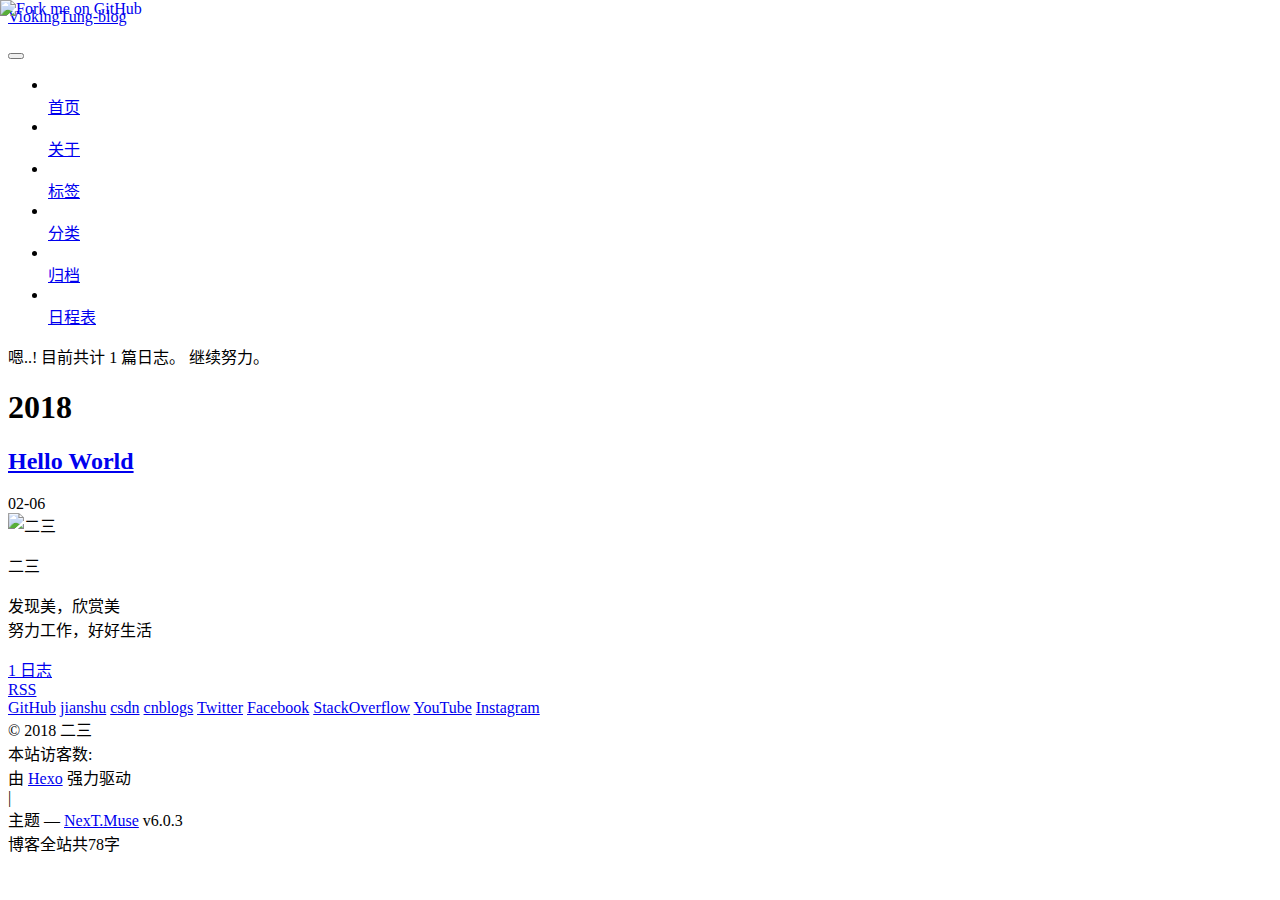
==== commit 37481e5e: "Site updated: 2018-02-22 15:46:02" ====
--- a/archives/index.html
+++ b/archives/index.html
@@ -21,8 +21,8 @@
   
     
     
-  <script src="/lib/pace/pace.min.js?v=1.0.2"></script>
-  <link href="/lib/pace/pace-theme-minimal.min.css?v=1.0.2" rel="stylesheet">
+  <script src="/blog/lib/pace/pace.min.js?v=1.0.2"></script>
+  <link href="/blog/lib/pace/pace-theme-minimal.min.css?v=1.0.2" rel="stylesheet">
 
 
 
@@ -54,21 +54,21 @@
 
 
 
-<link href="/lib/font-awesome/css/font-awesome.min.css?v=4.6.2" rel="stylesheet" type="text/css" />
-
-<link href="/css/main.css?v=6.0.3" rel="stylesheet" type="text/css" />
-
-
-  <link rel="apple-touch-icon" sizes="180x180" href="/images/apple-touch-icon-next.png?v=6.0.3">
-
-
-  <link rel="icon" type="image/png" sizes="32x32" href="/images/favicon-32x32-next.png?v=6.0.3">
-
-
-  <link rel="icon" type="image/png" sizes="16x16" href="/images/favicon-16x16-next.png?v=6.0.3">
-
-
-  <link rel="mask-icon" href="/images/logo.svg?v=6.0.3" color="#222">
+<link href="/blog/lib/font-awesome/css/font-awesome.min.css?v=4.6.2" rel="stylesheet" type="text/css" />
+
+<link href="/blog/css/main.css?v=6.0.3" rel="stylesheet" type="text/css" />
+
+
+  <link rel="apple-touch-icon" sizes="180x180" href="/blog/images/apple-touch-icon-next.png?v=6.0.3">
+
+
+  <link rel="icon" type="image/png" sizes="32x32" href="/blog/images/favicon-32x32-next.png?v=6.0.3">
+
+
+  <link rel="icon" type="image/png" sizes="16x16" href="/blog/images/favicon-16x16-next.png?v=6.0.3">
+
+
+  <link rel="mask-icon" href="/blog/images/logo.svg?v=6.0.3" color="#222">
 
 
 
@@ -81,7 +81,7 @@
 <script type="text/javascript" id="hexo.configurations">
   var NexT = window.NexT || {};
   var CONFIG = {
-    root: '/',
+    root: '/blog/',
     scheme: 'Muse',
     version: '6.0.3',
     sidebar: {"position":"left","display":"post","offset":12,"b2t":false,"scrollpercent":false,"onmobile":false},
@@ -113,7 +113,7 @@
 <meta name="description" content="发现美，欣赏美努力工作，好好生活">
 <meta property="og:type" content="website">
 <meta property="og:title" content="ViokingTung-blog">
-<meta property="og:url" content="http://yoursite.com/archives/index.html">
+<meta property="og:url" content="https://viokingtung.github.io/blog/archives/index.html">
 <meta property="og:site_name" content="ViokingTung-blog">
 <meta property="og:description" content="发现美，欣赏美努力工作，好好生活">
 <meta property="og:locale" content="zh-CN">
@@ -123,12 +123,12 @@
 
 
 
-  <link rel="alternate" href="/atom.xml" title="ViokingTung-blog" type="application/atom+xml" />
-
-
-
-
-  <link rel="canonical" href="http://yoursite.com/archives/"/>
+  <link rel="alternate" href="/blog/atom.xml" title="ViokingTung-blog" type="application/atom+xml" />
+
+
+
+
+  <link rel="canonical" href="https://viokingtung.github.io/blog/archives/"/>
 
 
 
@@ -193,7 +193,7 @@
     
 
     <div class="custom-logo-site-title">
-      <a href="/"  class="brand" rel="start">
+      <a href="/blog/"  class="brand" rel="start">
         <span class="logo-line-before"><i></i></span>
         <span class="site-title">ViokingTung-blog</span>
         <span class="logo-line-after"><i></i></span>
@@ -221,37 +221,37 @@
       
         
         <li class="menu-item menu-item-home">
-          <a href="/" rel="section">
+          <a href="/blog/" rel="section">
             <i class="menu-item-icon fa fa-fw fa-home"></i> <br />首页</a>
         </li>
       
         
         <li class="menu-item menu-item-about">
-          <a href="/about/" rel="section">
+          <a href="/blog/about/" rel="section">
             <i class="menu-item-icon fa fa-fw fa-about"></i> <br />关于</a>
         </li>
       
         
         <li class="menu-item menu-item-tags">
-          <a href="/tags/" rel="section">
+          <a href="/blog/tags/" rel="section">
             <i class="menu-item-icon fa fa-fw fa-tags"></i> <br />标签</a>
         </li>
       
         
         <li class="menu-item menu-item-categories">
-          <a href="/categories/" rel="section">
+          <a href="/blog/categories/" rel="section">
             <i class="menu-item-icon fa fa-fw fa-categories"></i> <br />分类</a>
         </li>
       
         
         <li class="menu-item menu-item-archives">
-          <a href="/archives/" rel="section">
+          <a href="/blog/archives/" rel="section">
             <i class="menu-item-icon fa fa-fw fa-archives"></i> <br />归档</a>
         </li>
       
         
         <li class="menu-item menu-item-schedule">
-          <a href="/schedule/" rel="section">
+          <a href="/blog/schedule/" rel="section">
             <i class="menu-item-icon fa fa-fw fa-schedule"></i> <br />日程表</a>
         </li>
       
@@ -334,7 +334,7 @@
 
       <h2 class="post-title">
         
-            <a class="post-title-link" href="/2018/02/06/hello-world/" itemprop="url">
+            <a class="post-title-link" href="/blog/2018/02/06/hello-world/" itemprop="url">
               
                 <span itemprop="name">Hello World</span>
               
@@ -395,7 +395,7 @@
           <div class="site-author motion-element" itemprop="author" itemscope itemtype="http://schema.org/Person">
             
               <img class="site-author-image" itemprop="image"
-                src="/images/avatar.jpg"
+                src="/blog/images/avatar.jpg"
                 alt="二三" />
             
               <p class="site-author-name" itemprop="name">二三</p>
@@ -407,7 +407,7 @@
               
                 <div class="site-state-item site-state-posts">
                 
-                  <a href="/archives/">
+                  <a href="/blog/archives/">
                 
                     <span class="site-state-item-count">1</span>
                     <span class="site-state-item-name">日志</span>
@@ -423,7 +423,7 @@
 
           
             <div class="feed-link motion-element">
-              <a href="/atom.xml" rel="alternate">
+              <a href="/blog/atom.xml" rel="alternate">
                 <i class="fa fa-rss"></i>
                 RSS
               </a>
@@ -605,38 +605,38 @@
 
   
   
-    <script type="text/javascript" src="/lib/jquery/index.js?v=2.1.3"></script>
-  
-
-  
-  
-    <script type="text/javascript" src="/lib/velocity/velocity.min.js?v=1.2.1"></script>
-  
-
-  
-  
-    <script type="text/javascript" src="/lib/velocity/velocity.ui.min.js?v=1.2.1"></script>
-  
-
-
-  
-
-
-  <script type="text/javascript" src="/js/src/utils.js?v=6.0.3"></script>
-
-  <script type="text/javascript" src="/js/src/motion.js?v=6.0.3"></script>
-
-
-
-  
-  
-
-  
-
-  
-
-
-  <script type="text/javascript" src="/js/src/bootstrap.js?v=6.0.3"></script>
+    <script type="text/javascript" src="/blog/lib/jquery/index.js?v=2.1.3"></script>
+  
+
+  
+  
+    <script type="text/javascript" src="/blog/lib/velocity/velocity.min.js?v=1.2.1"></script>
+  
+
+  
+  
+    <script type="text/javascript" src="/blog/lib/velocity/velocity.ui.min.js?v=1.2.1"></script>
+  
+
+
+  
+
+
+  <script type="text/javascript" src="/blog/js/src/utils.js?v=6.0.3"></script>
+
+  <script type="text/javascript" src="/blog/js/src/motion.js?v=6.0.3"></script>
+
+
+
+  
+  
+
+  
+
+  
+
+
+  <script type="text/javascript" src="/blog/js/src/bootstrap.js?v=6.0.3"></script>
 
 
 
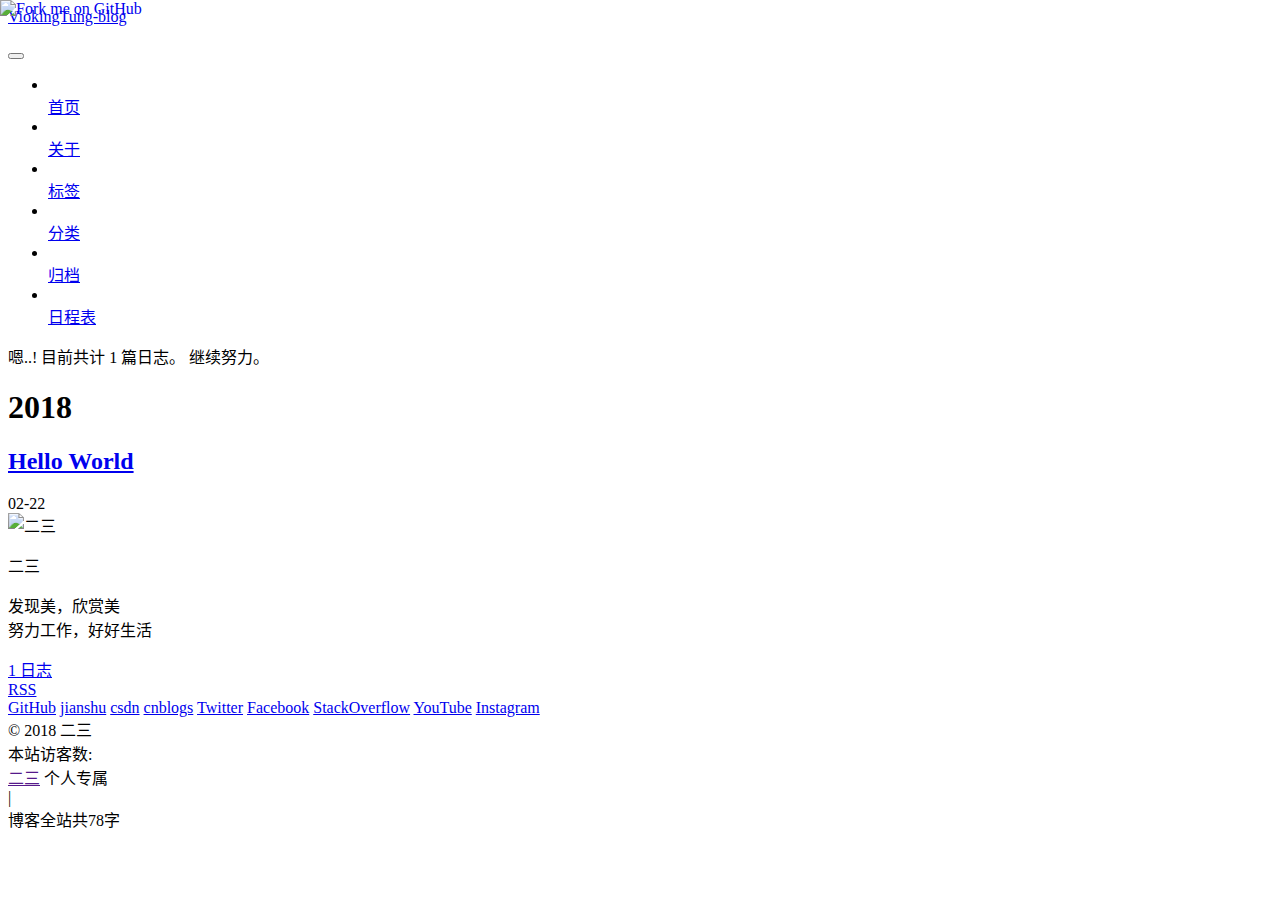
==== commit 81b9ecdf: "Site updated: 2018-02-22 16:11:03" ====
--- a/archives/index.html
+++ b/archives/index.html
@@ -334,7 +334,7 @@
 
       <h2 class="post-title">
         
-            <a class="post-title-link" href="/blog/2018/02/06/hello-world/" itemprop="url">
+            <a class="post-title-link" href="/blog/2018/02/22/hello-world/" itemprop="url">
               
                 <span itemprop="name">Hello World</span>
               
@@ -344,9 +344,9 @@
 
       <div class="post-meta">
         <time class="post-time" itemprop="dateCreated"
-              datetime="2018-02-06T11:38:39+08:00"
-              content="2018-02-06" >
-          02-06
+              datetime="2018-02-22T16:09:13+08:00"
+              content="2018-02-22" >
+          02-22
         </time>
       </div>
 
@@ -529,15 +529,11 @@
 </div>
 
 
-  <div class="powered-by">由 <a class="theme-link" target="_blank" href="https://hexo.io">Hexo</a> 强力驱动</div>
+  <div class="powered-by"><a class="theme-link" target="_blank" href="">二三</a> 个人专属</div>
 
 
 
   <span class="post-meta-divider">|</span>
-
-
-
-  <div class="theme-info">主题 &mdash; <a class="theme-link" target="_blank" href="https://github.com/theme-next/hexo-theme-next">NexT.Muse</a> v6.0.3</div>
 
 
 
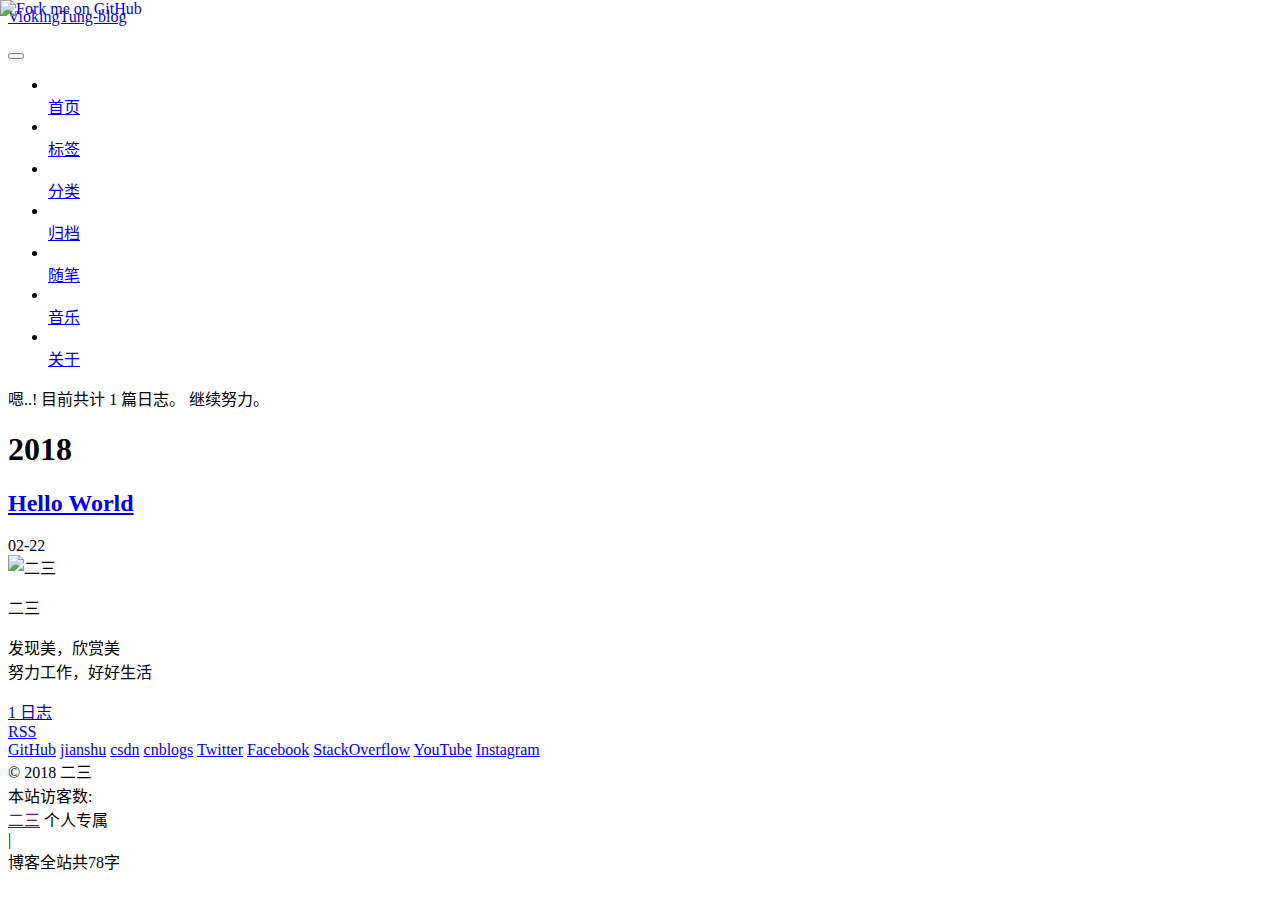
==== commit 4993e87c: "Site updated: 2018-02-22 17:59:29" ====
--- a/archives/index.html
+++ b/archives/index.html
@@ -62,7 +62,7 @@
   <link rel="apple-touch-icon" sizes="180x180" href="/blog/images/apple-touch-icon-next.png?v=6.0.3">
 
 
-  <link rel="icon" type="image/png" sizes="32x32" href="/blog/images/favicon-32x32-next.png?v=6.0.3">
+  <link rel="icon" type="image/png" sizes="32x32" href="/blog/images/favicon.ico?v=6.0.3">
 
 
   <link rel="icon" type="image/png" sizes="16x16" href="/blog/images/favicon-16x16-next.png?v=6.0.3">
@@ -226,12 +226,6 @@
         </li>
       
         
-        <li class="menu-item menu-item-about">
-          <a href="/blog/about/" rel="section">
-            <i class="menu-item-icon fa fa-fw fa-about"></i> <br />关于</a>
-        </li>
-      
-        
         <li class="menu-item menu-item-tags">
           <a href="/blog/tags/" rel="section">
             <i class="menu-item-icon fa fa-fw fa-tags"></i> <br />标签</a>
@@ -250,9 +244,21 @@
         </li>
       
         
-        <li class="menu-item menu-item-schedule">
-          <a href="/blog/schedule/" rel="section">
-            <i class="menu-item-icon fa fa-fw fa-schedule"></i> <br />日程表</a>
+        <li class="menu-item menu-item-notebook">
+          <a href="/blog/notebook/" rel="section">
+            <i class="menu-item-icon fa fa-fw fa-notebook"></i> <br />随笔</a>
+        </li>
+      
+        
+        <li class="menu-item menu-item-music">
+          <a href="/blog/music/" rel="section">
+            <i class="menu-item-icon fa fa-fw fa-music"></i> <br />音乐</a>
+        </li>
+      
+        
+        <li class="menu-item menu-item-about">
+          <a href="/blog/about/" rel="section">
+            <i class="menu-item-icon fa fa-fw fa-about"></i> <br />关于</a>
         </li>
       
 
